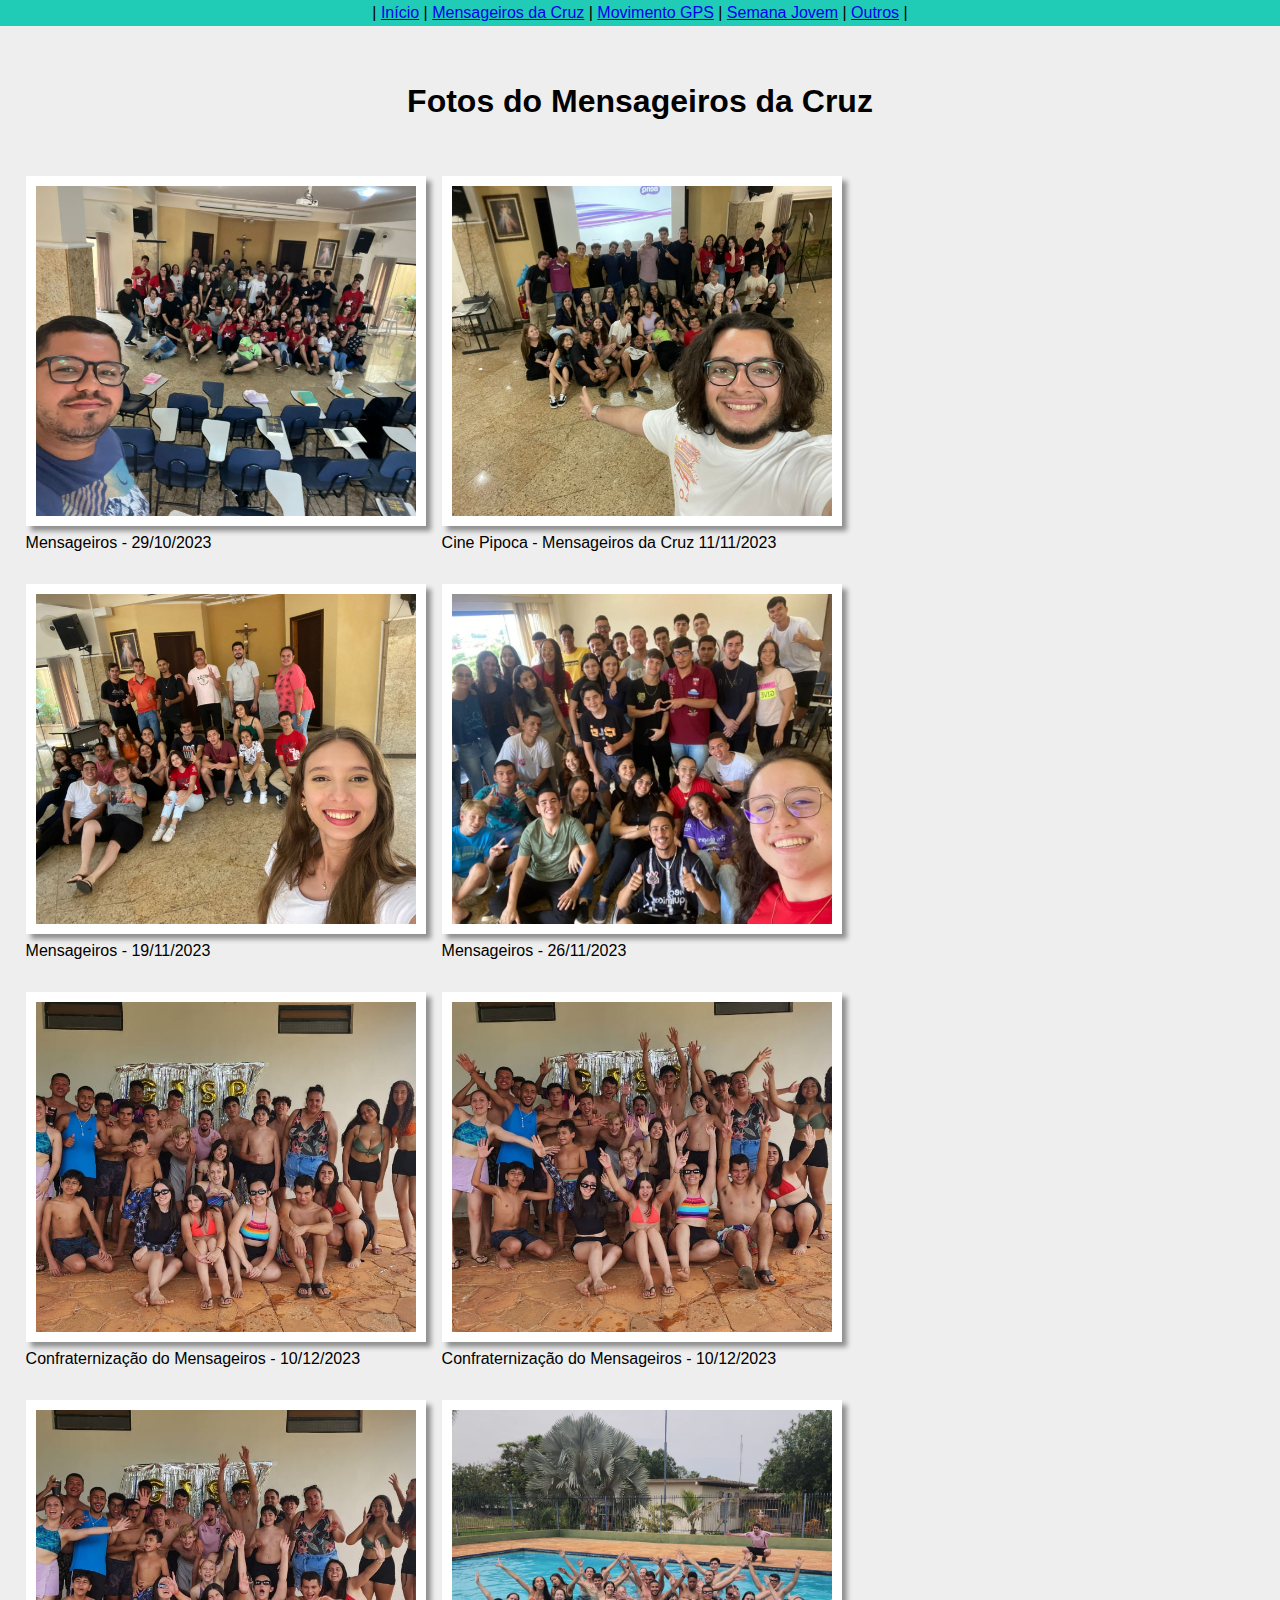
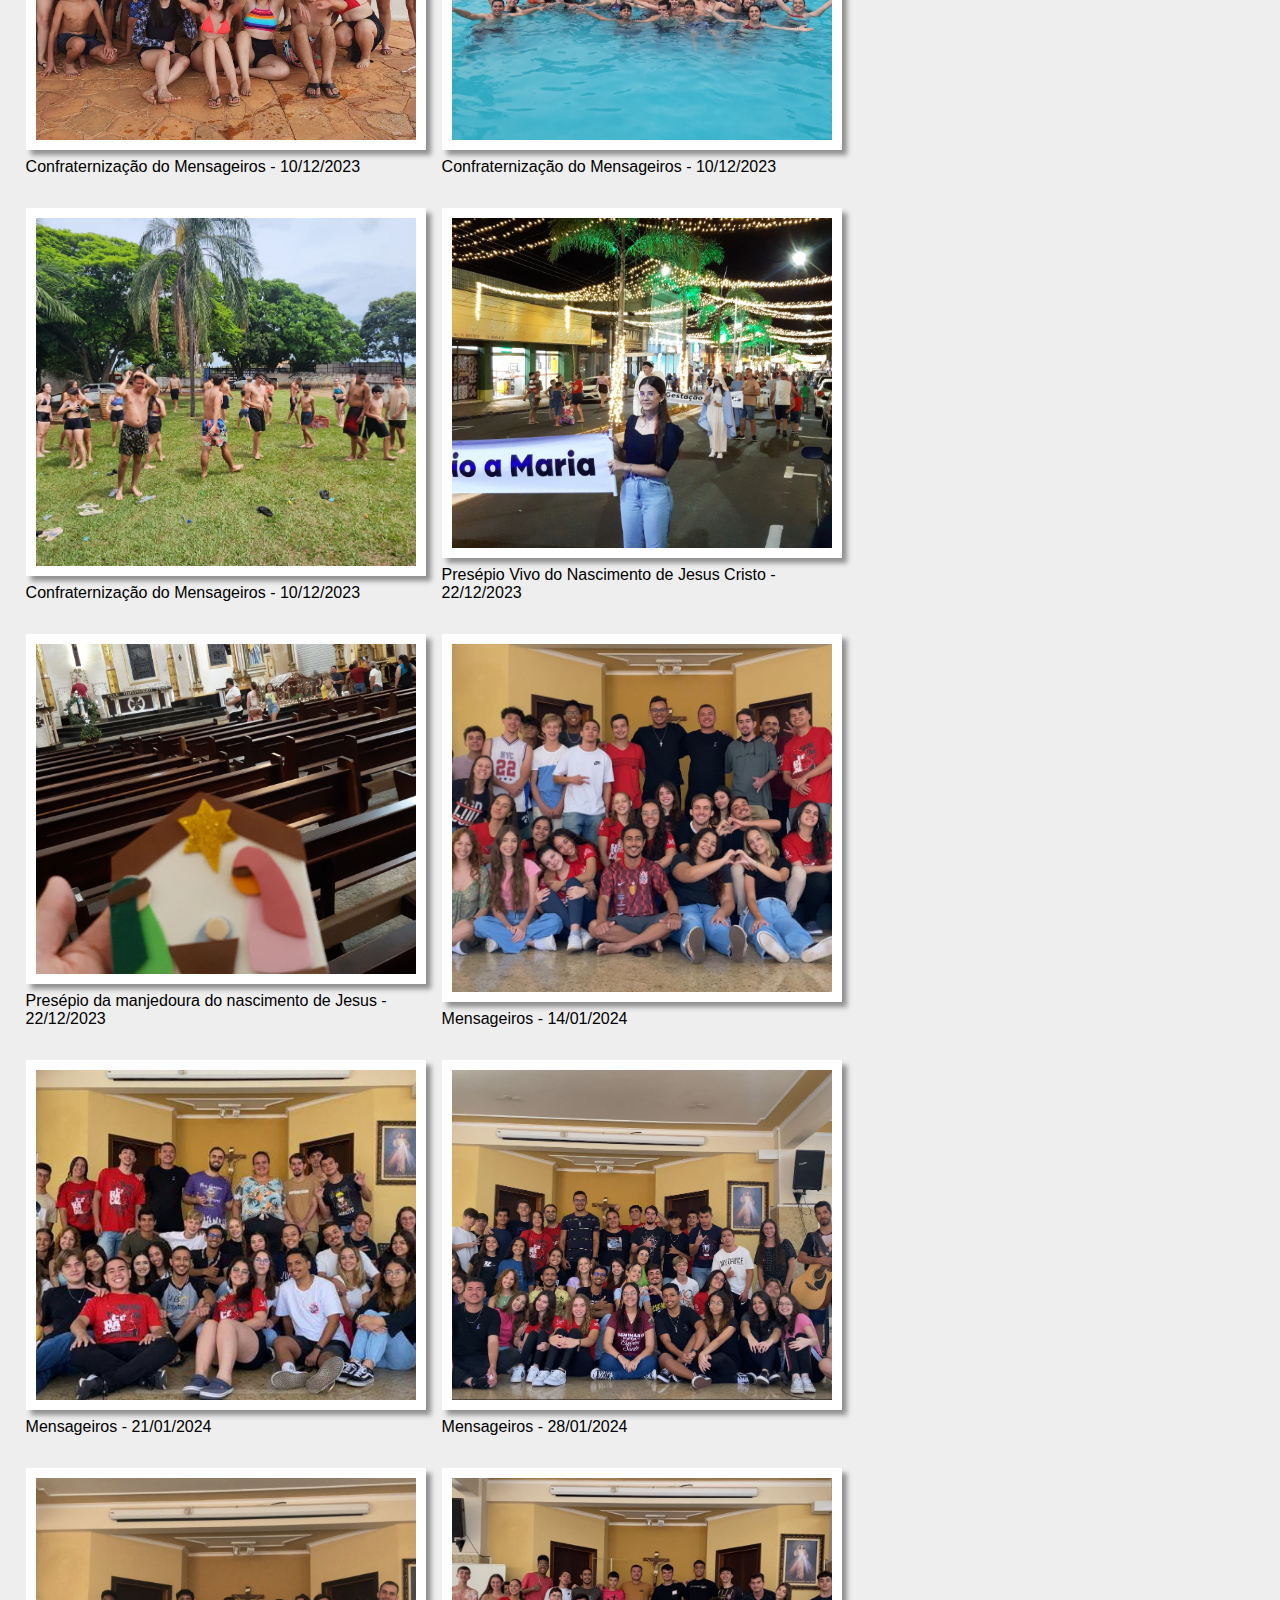
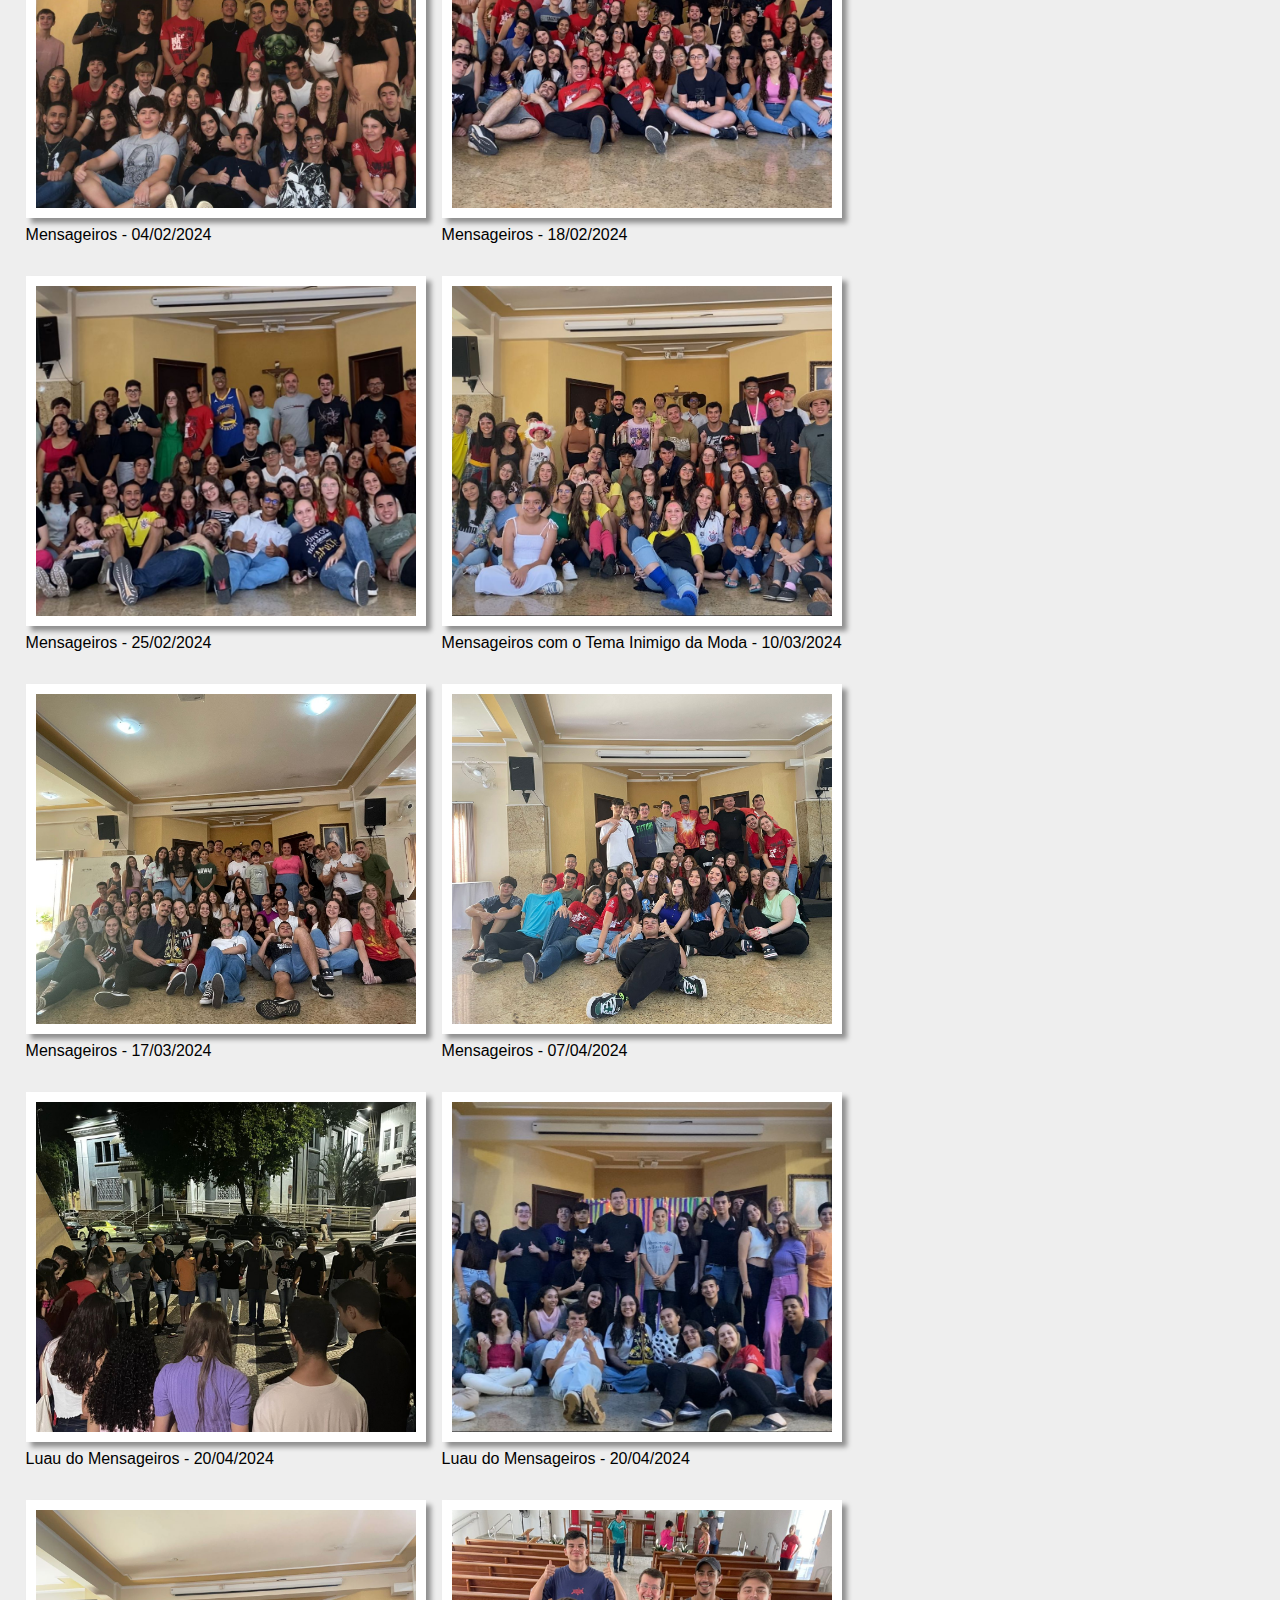
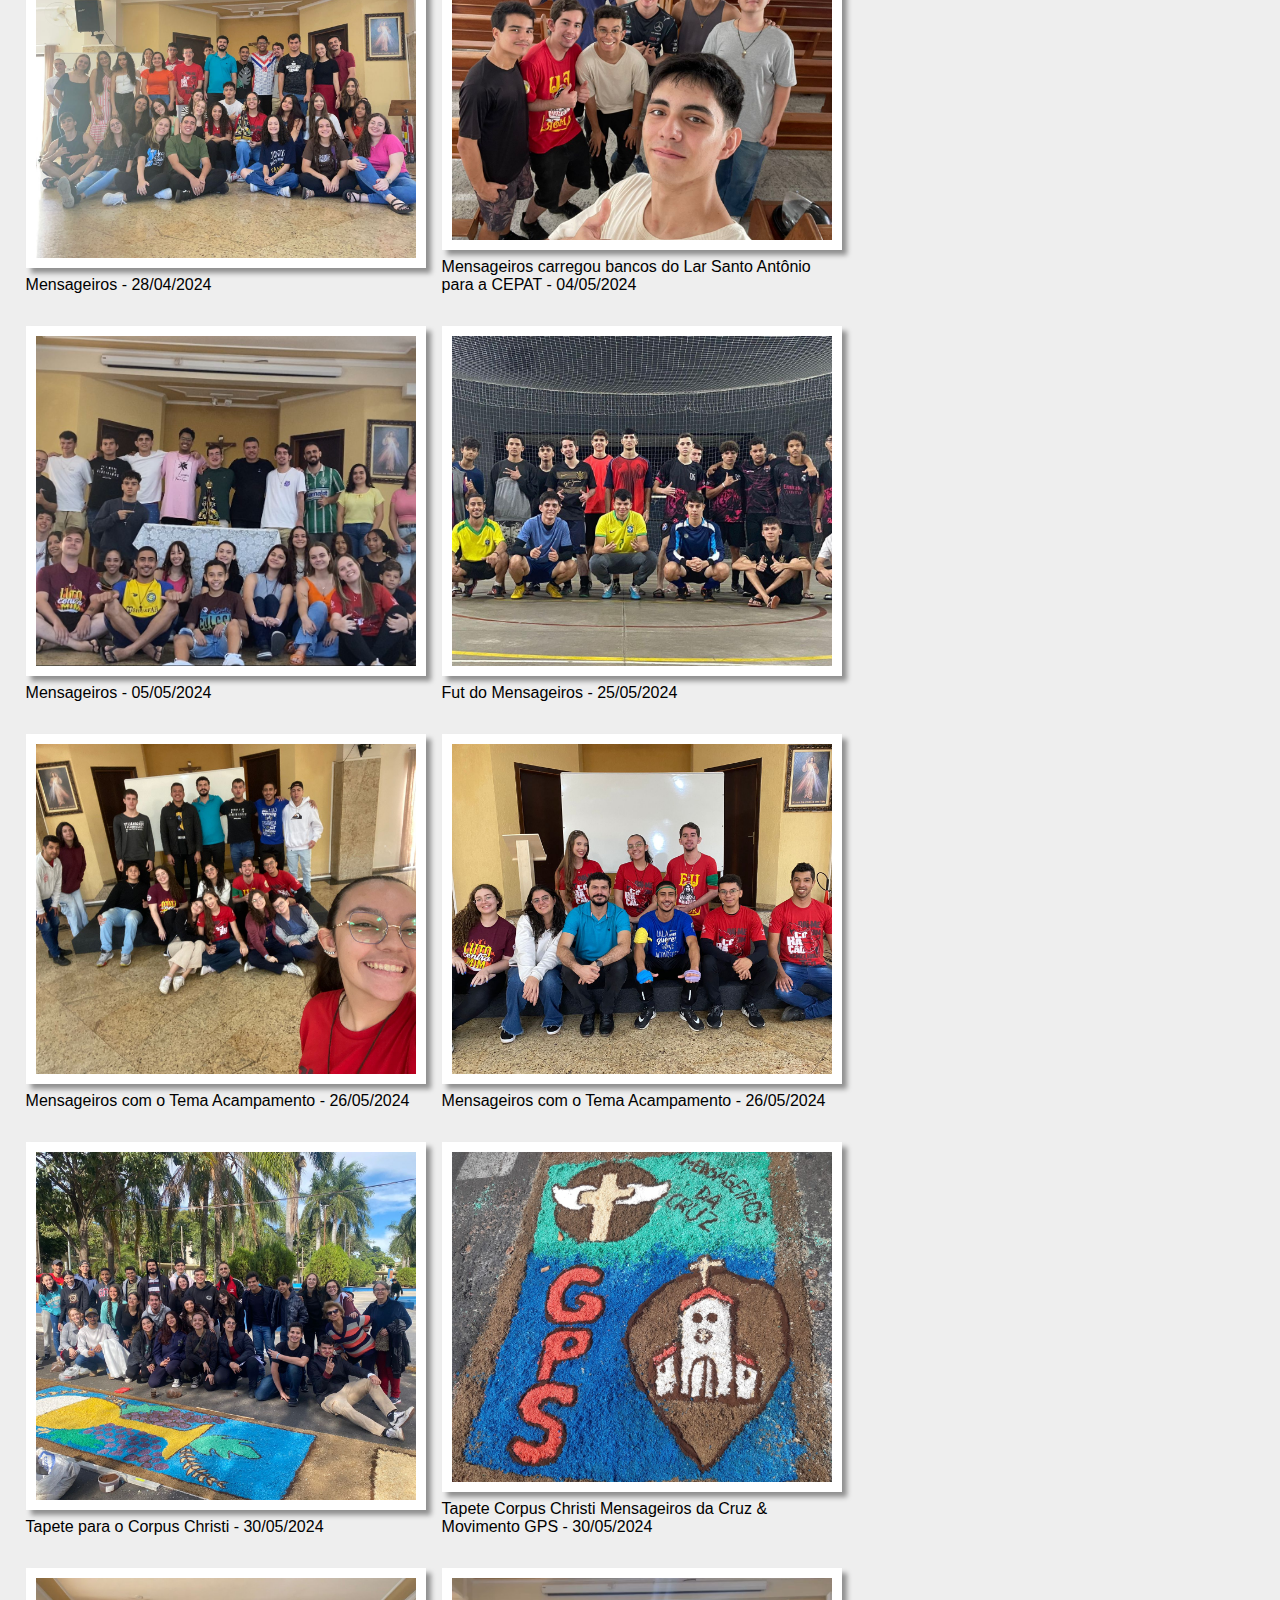
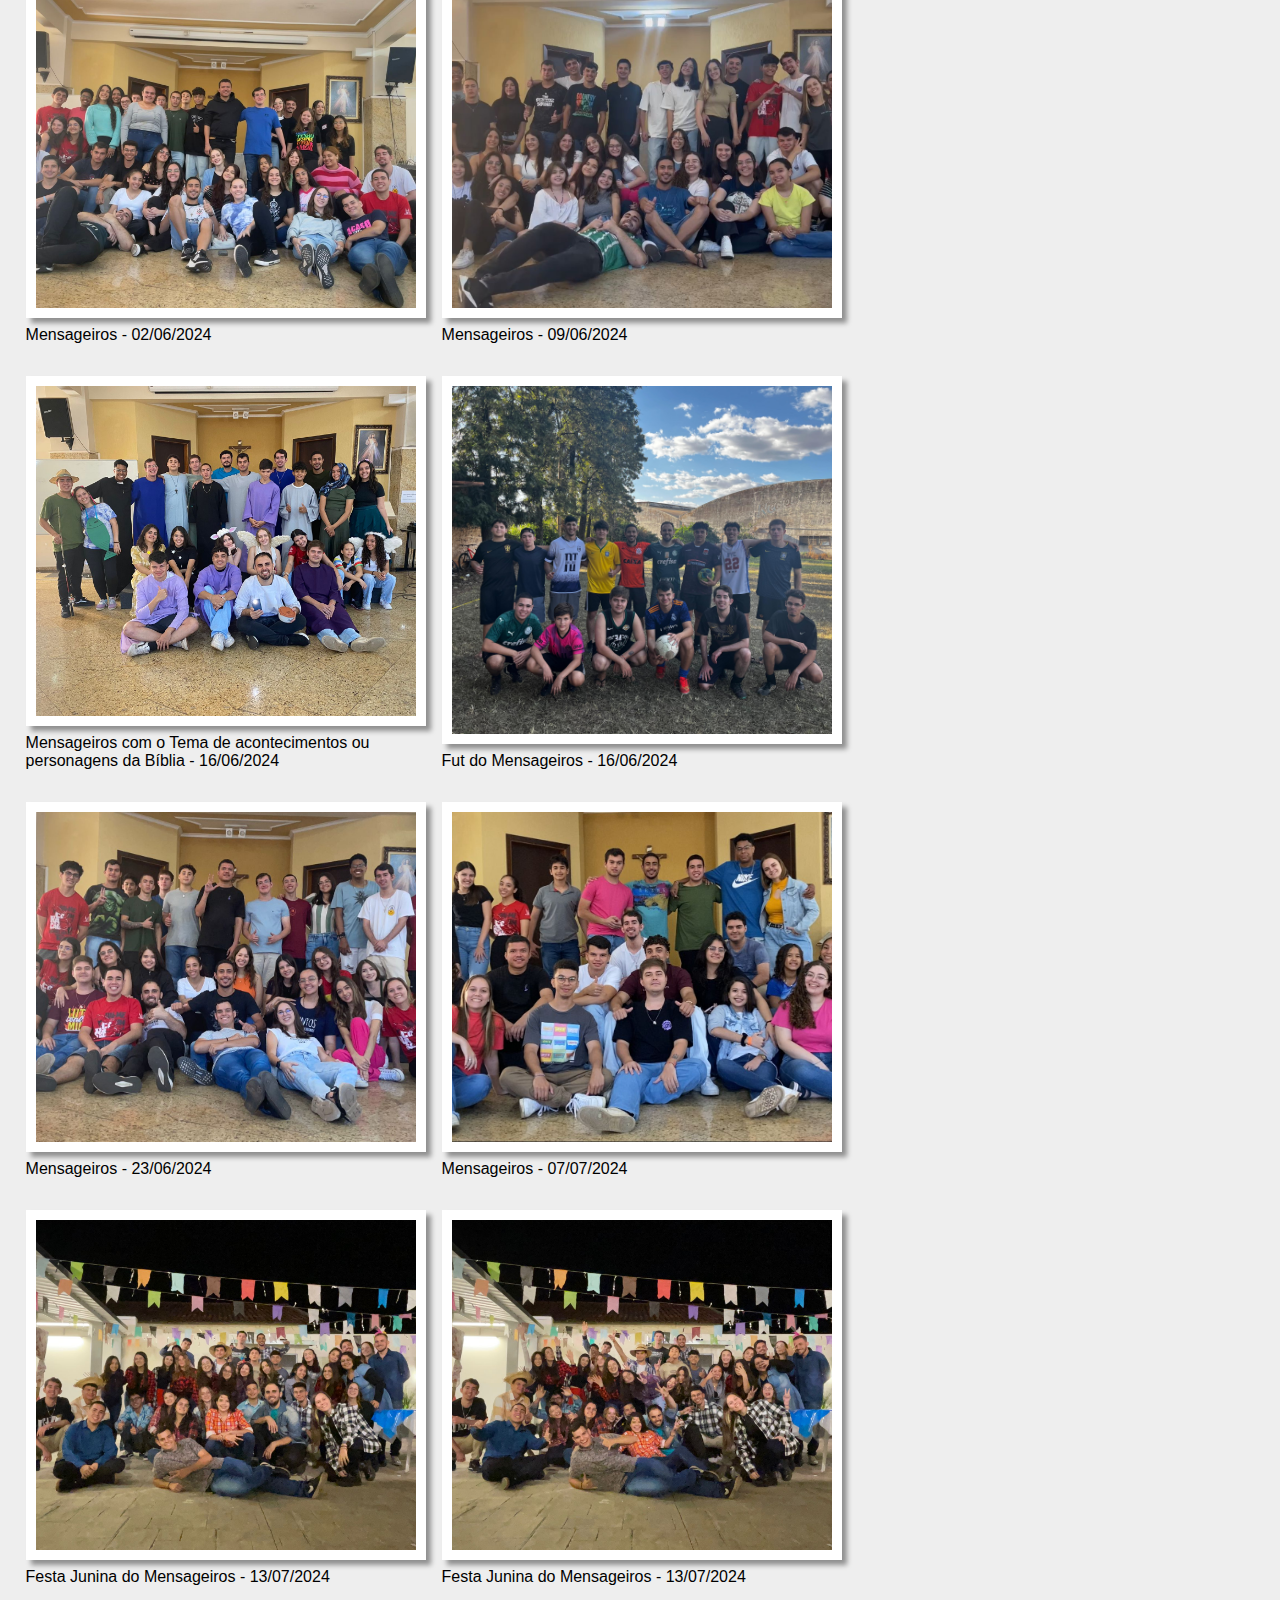
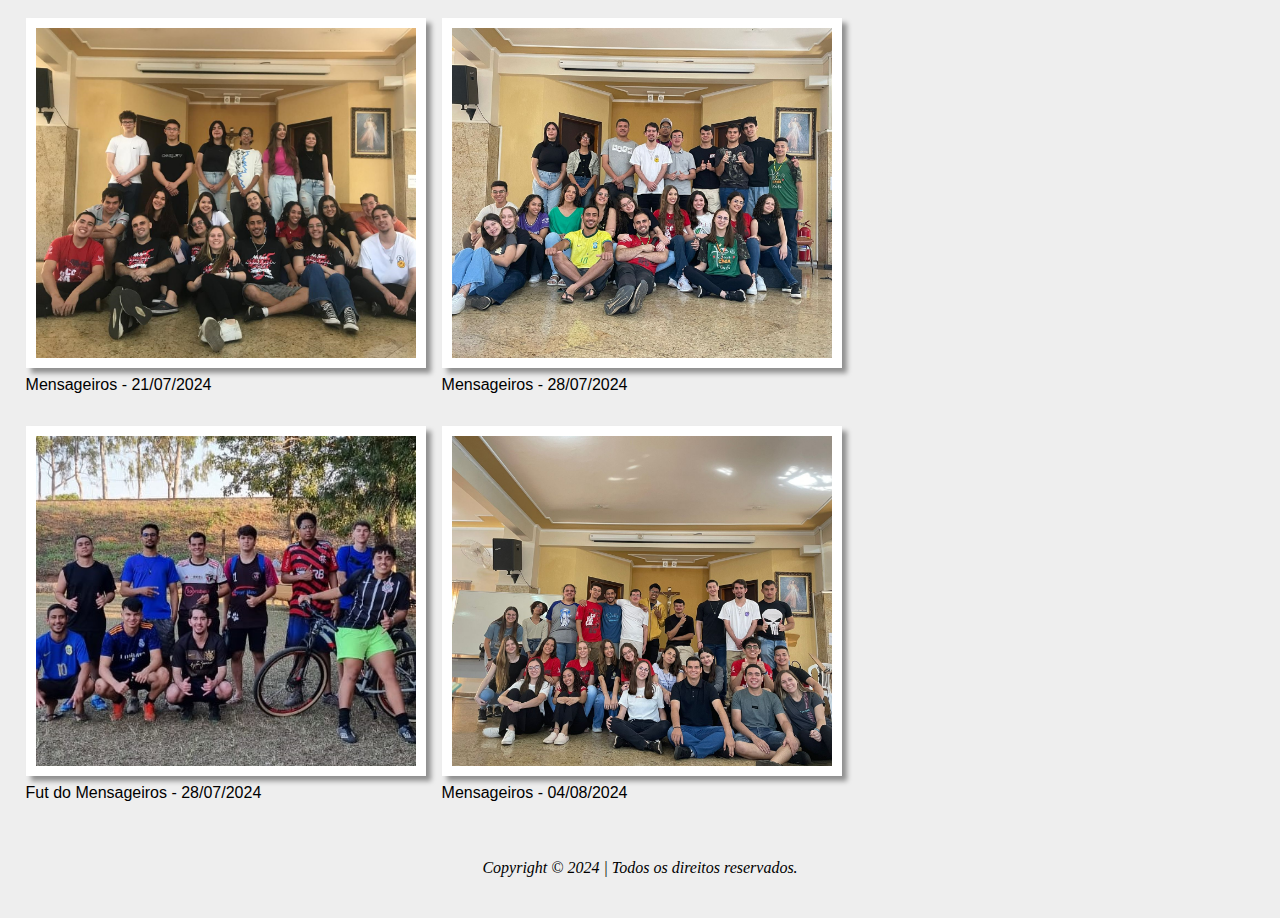
==== mensageiros.html @ 8dbe8725 "Atulização do dia 04/08" ====
<!DOCTYPE html>
<html lang="en">
<head>
    <meta charset="UTF-8">
    <meta name="viewport" content="width=device-width, initial-scale=1.0">
    <title>Álbum de Fotos - Mensageiros da Cruz</title>
    <link rel="icon" href="./img/img_global/mensageiros.png">
    <link href="https://fonts.googleapis.com/css2?family=Roboto:ital,wght@0,100;0,300;0,400;0,500;0,700;0,900;1,100;1,300;1,400;1,500;1,700;1,900&display=swap" rel="stylesheet">
    <link rel="stylesheet" href="estilos.css">
    <link rel="stylesheet" href="estilos_index.css">
</head>
<body>
    <div class="box">
        <center>
            <nav>
                |
                <a href="http://wesleyvianna.github.io/album_de_fotos/index.html"> Início</a>
                |
                <a href="http://wesleyvianna.github.io/album_de_fotos/mensageiros.html"> Mensageiros da Cruz</a>
                |
                <a href="http://wesleyvianna.github.io/album_de_fotos/movimento_gps.html"> Movimento GPS</a>
                |
                <a href="http://wesleyvianna.github.io/album_de_fotos/semana_jovem.html"> Semana Jovem</a>
                |
                <a href="http://wesleyvianna.github.io/album_de_fotos/outros.html"> Outros</a>
                |
            </nav>
        </center>
    </div>
    <header>
        <br>
        <h1>Fotos do Mensageiros da Cruz</h1>
        <br>
    </header>
    <main>
        <div class="gallery-container">
            <div class="gallery-item">
                <a href="img/img_mensageiros/mensageiros-29-10-2023.jpg" class="gallery-items">
                    <img src="img/img_mensageiros/mensageiros-29-10-2023.jpg" alt="">
                </a>
                <p>Mensageiros - 29/10/2023</p>
            </div>

            <div class="gallery-item">
                <a href="img/img_mensageiros/cinepipoca_Ate_o_Ultimo_Homem-11-11-2023.jpg" class="gallery-items">
                    <img src="img/img_mensageiros/cinepipoca_Ate_o_Ultimo_Homem-11-11-2023.jpg" alt="">
                </a>
                <p>Cine Pipoca - Mensageiros da Cruz 11/11/2023</p>
            </div>

            <div class="gallery-item">
                <a href="img/img_mensageiros/mensageiros-19-11-2023.jpg" class="gallery-items">
                    <img src="img/img_mensageiros/mensageiros-19-11-2023.jpg" alt="">
                </a>
                <p>Mensageiros - 19/11/2023</p>
            </div>

            <div class="gallery-item">
                <a href="img/img_mensageiros/mensageiros-26-11-2023.jpg" class="gallery-items">
                    <img src="img/img_mensageiros/mensageiros-26-11-2023.jpg" alt="">
                </a>
                <p>Mensageiros - 26/11/2023</p>
            </div>
            
            <div class="gallery-item">
                <a href="img/img_mensageiros/mensageiros_normal-10-12-2023.jpg" class="gallery-items">
                    <img src="img/img_mensageiros/mensageiros_normal-10-12-2023.jpg" alt="">
                </a>
                <p>Confraternização do Mensageiros - 10/12/2023</p>
            </div>

            <div class="gallery-item">
                <a href="img/img_mensageiros/mensageiros-10-12-2023.jpg" class="gallery-items">
                    <img src="img/img_mensageiros/mensageiros-10-12-2023.jpg" alt="">
                </a>
                <p>Confraternização do Mensageiros - 10/12/2023</p>
            </div>

            <div class="gallery-item">
                <a href="img/img_mensageiros/mensageiros_caretas-10-12-2023.jpg" class="gallery-items">
                    <img src="img/img_mensageiros/mensageiros_caretas-10-12-2023.jpg" alt="">
                </a>
                <p>Confraternização do Mensageiros - 10/12/2023</p>
            </div>

            <div class="gallery-item">
                <a href="img/img_mensageiros/mensageiros_piscinas-10-12-2023.jpg" class="gallery-items">
                    <img src="img/img_mensageiros/mensageiros_piscinas-10-12-2023.jpg" alt="">
                </a>
                <p>Confraternização do Mensageiros - 10/12/2023</p>
            </div>

            <div class="gallery-item">
                <a href="img/img_mensageiros/mensageiros_agua-10-12-2023.jpg" class="gallery-items">
                    <img src="img/img_mensageiros/mensageiros_agua-10-12-2023.jpg" alt="">
                </a>
                <p>Confraternização do Mensageiros - 10/12/2023</p>
            </div>

            <div class="gallery-item">
                <a href="img/img_mensageiros/mensageiros_presepio_vivo-22-12-2023.webp" class="gallery-items">
                    <img src="img/img_mensageiros/mensageiros_presepio_vivo-22-12-2023.webp" alt="">
                </a>
                <p>Presépio Vivo do Nascimento de Jesus Cristo - 22/12/2023</p>
            </div>

            <div class="gallery-item">
                <a href="img/img_mensageiros/mensageiros_presepio-22-12-2023.webp" class="gallery-items">
                    <img src="img/img_mensageiros/mensageiros_presepio-22-12-2023.webp" alt="">
                </a>
                <p>Presépio da manjedoura do nascimento de Jesus - 22/12/2023</p>
            </div>

            <div class="gallery-item">
                <a href="img/img_mensageiros/mensageiros-14-01.jpg" class="gallery-items">
                    <img src="img/img_mensageiros/mensageiros-14-01.jpg" alt="">
                </a>
                <p>Mensageiros - 14/01/2024</p>
            </div>

            <div class="gallery-item">
                <a href="img/img_mensageiros/mensageiros-21-01.jpg" class="gallery-items">
                    <img src="img/img_mensageiros/mensageiros-21-01.jpg" alt="">
                </a>
                <p>Mensageiros - 21/01/2024</p>
            </div>

            <div class="gallery-item">
                <a href="img/img_mensageiros/mensageiros-28-01.jpg" class="gallery-items">
                    <img src="img/img_mensageiros/mensageiros-28-01.jpg" alt="">
                </a>
                <p>Mensageiros - 28/01/2024</p>
            </div>

            <div class="gallery-item">
                <a href="img/img_mensageiros/mensageiros-04-02.jpg" class="gallery-items">
                    <img src="img/img_mensageiros/mensageiros-04-02.jpg" alt="">
                </a>
                <p>Mensageiros - 04/02/2024</p>
            </div>

            <div class="gallery-item">
                <a href="img/img_mensageiros/mensageiros-18-02.jpg" class="gallery-items">
                    <img src="img/img_mensageiros/mensageiros-18-02.jpg" alt="">
                </a>
                <p>Mensageiros - 18/02/2024</p>
            </div>

            <div class="gallery-item">
                <a href="img/img_mensageiros/mensageiros-25-02.jpg" class="gallery-items">
                    <img src="img/img_mensageiros/mensageiros-25-02.jpg" alt="">
                </a>
                <p>Mensageiros - 25/02/2024</p>
            </div>

            <div class="gallery-item">
                <a href="img/img_mensageiros/mensageiros_tema_inimigo_moda-10-03.jpg" class="gallery-items">
                    <img src="img/img_mensageiros/mensageiros_tema_inimigo_moda-10-03.jpg" alt="">
                </a>
                <p>Mensageiros com o Tema Inimigo da Moda - 10/03/2024</p>
            </div>

            <div class="gallery-item">
                <a href="img/img_mensageiros/mensageiros-17-03.jpg" class="gallery-items">
                    <img src="img/img_mensageiros/mensageiros-17-03.jpg" alt="">
                </a>
                <p>Mensageiros - 17/03/2024</p>
            </div>

            <div class="gallery-item">
                <a href="img/img_mensageiros/mensageiros-07-04.jpg" class="gallery-items">
                    <img src="img/img_mensageiros/mensageiros-07-04.jpg" alt="">
                </a>
                <p>Mensageiros - 07/04/2024</p>
            </div>

            <div class="gallery-item">
                <a href="img/img_mensageiros/luau_mensageiross-20-04.jpg" class="gallery-items">
                    <img src="img/img_mensageiros/luau_mensageiross-20-04.jpg" alt="">
                </a>
                <p>Luau do Mensageiros - 20/04/2024</p>
            </div>

            <div class="gallery-item">
                <a href="img/img_mensageiros/luau_mensageiros-20-04.jpg" class="gallery-items">
                    <img src="img/img_mensageiros/luau_mensageiros-20-04.jpg" alt="">
                </a>
                <p>Luau do Mensageiros - 20/04/2024</p>
            </div>

            <div class="gallery-item">
                <a href="img/img_mensageiros/mensageiros-28-04.jpg" class="gallery-items">
                    <img src="img/img_mensageiros/mensageiros-28-04.jpg" alt="">
                </a>
                <p>Mensageiros - 28/04/2024</p>
            </div>
            
            <div class="gallery-item">
                <a href="img/img_mensageiros/carregar_banco-04-05.jpg" class="gallery-items">
                    <img src="img/img_mensageiros/carregar_banco-04-05.jpg" alt="">
                </a>
                <p>Mensageiros carregou bancos do Lar Santo Antônio para a CEPAT - 04/05/2024</p>
            </div>

            <div class="gallery-item">
                <a href="img/img_mensageiros/mensageiros-05-05.jpg" class="gallery-items">
                    <img src="img/img_mensageiros/mensageiros-05-05.jpg" alt="">
                </a>
                <p>Mensageiros - 05/05/2024</p>
            </div>

            <div class="gallery-item">
                <a href="img/img_mensageiros/fut_mensageiros-25-05.jpg" class="gallery-items">
                    <img src="img/img_mensageiros/fut_mensageiros-25-05.jpg" alt="">
                </a>
                <p>Fut do Mensageiros - 25/05/2024</p>
            </div>

            <div class="gallery-item">
                <a href="img/img_mensageiros/mensageiros_tema_acampamento-26-05.jpg" class="gallery-items">
                    <img src="img/img_mensageiros/mensageiros_tema_acampamento-26-05.jpg" alt="">
                </a>
                <p>Mensageiros com o Tema Acampamento - 26/05/2024</p>
            </div>

            <div class="gallery-item">
                <a href="img/img_mensageiros/mensageiros_tema_acampa-26-05.jpg" class="gallery-items">
                    <img src="img/img_mensageiros/mensageiros_tema_acampa-26-05.jpg" alt="">
                </a>
                <p>Mensageiros com o Tema Acampamento - 26/05/2024</p>
            </div>

            <div class="gallery-item">
                <a href="img/img_mensageiros/tapete_corpus_christi-30-05.jpg" class="gallery-items">
                    <img src="img/img_mensageiros/tapete_corpus_christi-30-05.jpg" alt="">
                </a>
                <p>Tapete para o Corpus Christi - 30/05/2024</p>
            </div>

            <div class="gallery-item">
                <a href="img/img_mensageiros/tapete_CorpusChristi-30-05.jpg" class="gallery-items">
                    <img src="img/img_mensageiros/tapete_CorpusChristi-30-05.jpg" alt="">
                </a>
                <p>Tapete Corpus Christi Mensageiros da Cruz & Movimento GPS - 30/05/2024</p>
            </div>

            <div class="gallery-item">
                <a href="img/img_mensageiros/mensageiros-02-06.jpg" class="gallery-items">
                    <img src="img/img_mensageiros/mensageiros-02-06.jpg" alt="">
                </a>
                <p>Mensageiros - 02/06/2024</p>
            </div>

            <div class="gallery-item">
                <a href="img/img_mensageiros/mensageiros-09-06.jpg" class="gallery-items">
                    <img src="img/img_mensageiros/mensageiros-09-06.jpg" alt="">
                </a>
                <p>Mensageiros - 09/06/2024</p>
            </div>

            <div class="gallery-item">
                <a href="img/img_mensageiros/mensageiros_tema_biblia-16-06.jpg" class="gallery-items">
                    <img src="img/img_mensageiros/mensageiros_tema_biblia-16-06.jpg" alt="">
                </a>
                <p>Mensageiros com o Tema de acontecimentos ou personagens da Bíblia - 16/06/2024</p>
            </div>

            <div class="gallery-item">
                <a href="img/img_mensageiros/fut_mensageiros-16-06.jpg" class="gallery-items">
                    <img src="img/img_mensageiros/fut_mensageiros-16-06.jpg" alt="">
                </a>
                <p>Fut do Mensageiros - 16/06/2024</p>
            </div>

            <div class="gallery-item">
                <a href="img/img_mensageiros/mensageiros-23-06.jpg" class="gallery-items">
                    <img src="img/img_mensageiros/mensageiros-23-06.jpg" alt="">
                </a>
                <p>Mensageiros - 23/06/2024</p>
            </div>

            <div class="gallery-item">
                <a href="img/img_mensageiros/mensageiros-07-07.jpg" class="gallery-items">
                    <img src="img/img_mensageiros/mensageiros-07-07.jpg" alt="">
                </a>
                <p>Mensageiros - 07/07/2024</p>
            </div>
            
            <div class="gallery-item">
                <a href="img/img_mensageiros/festa_junina_mensageiros-13-07.jpg" class="gallery-items">
                    <img src="img/img_mensageiros/festa_junina_mensageiros-13-07.jpg" alt="">
                </a>
                <p>Festa Junina do Mensageiros - 13/07/2024</p>
            </div>

            <div class="gallery-item">
                <a href="img/img_mensageiros/festa_junina-13-07.jpg" class="gallery-items">
                    <img src="img/img_mensageiros/festa_junina-13-07.jpg" alt="">
                </a>
                <p>Festa Junina do Mensageiros - 13/07/2024</p>
            </div>

            <div class="gallery-item">
                <a href="img/img_mensageiros/mensageiros-21-07.png" class="gallery-items">
                    <img src="img/img_mensageiros/mensageiros-21-07.png" alt="">
                </a>
                <p>Mensageiros - 21/07/2024</p>
            </div>

            <div class="gallery-item">
                <a href="img/img_mensageiros/mensageiros-28-07.jpg" class="gallery-items">
                    <img src="img/img_mensageiros/mensageiros-28-07.jpg" alt="">
                </a>
                <p>Mensageiros - 28/07/2024</p>
            </div>

            <div class="gallery-item">
                <a href="img/img_mensageiros/fut_mensageiros-28-07.jpg" class="gallery-items">
                    <img src="img/img_mensageiros/fut_mensageiros-28-07.jpg" alt="">
                </a>
                <p>Fut do Mensageiros - 28/07/2024</p>
            </div>

            <div class="gallery-item">
                <a href="img/img_mensageiros/mensageiros-04-08.jpg" class="gallery-items">
                    <img src="img/img_mensageiros/mensageiros-04-08.jpg" alt="">
                </a>
                <p>Mensageiros - 04/08/2024</p>
            </div>


        </div>
    </main>
    <footer>
        <span>Copyright © 2024 | Todos os direitos reservados.</span>
    </footer>
</body>
</html>
---- estilos.css ----
* {
    padding: 0;
    margin: 0;
    box-sizing: border-box;
}

body {
    background-color: #eee;
}

header {
    height: 150px;
    display: flex;
    justify-content: center;
    align-items: center;
}

header h1 {
    font-family: Arial, Helvetica, sans-serif;
    font-size: 2rem;
    font-weight: 900;
    color: #000;
    padding: 0 10px;
}

.gallery-container {
    display: flex;
    flex-wrap: wrap;
    gap: 16px;
    padding: 0 2vw;
}

.gallery-item {
    display: flex;
    flex-direction: column;
    text-align: center;
    width: 400px;
    margin-bottom: 16px;
}

.gallery-items {
    width: 400px;
    height: 350px;
    border: 10px solid #FFF;
    box-shadow: 5px 5px 5px #0006;
    flex-grow: 1;
}

.gallery-items:hover {
    transform: scale(1.1);
    filter: grayscale(70%);
    transition: transform 10s linear;
}



.gallery-items img {
    width: 100%;
    height: 100%;
    object-fit: cover;
}

.gallery-item p {
    margin-top: 8px;
    align-items: left !important;
    text-align: left !important;
    font-family: Arial, Helvetica, sans-serif;
}

footer {
    height: 100px;
    display: flex;
    justify-content: center;
    align-items: center;
    color: #000;
    font-style: italic;
}
---- estilos_index.css ----
.box {
    border: 4px solid #20ccb5;
    width: 100%;
    font-family: Google Sans, arial, sans-serif;
    font-weight: 400;
    background-color: #20ccb5;
}

* {
    padding: 0;
    margin: 0;
    box-sizing: border-box;
}

body {
    background-color: #eee;
}

header p {
    margin: 15px;
}

footer {
    height: 100px;
    display: flex;
    justify-content: center;
    align-items: center;
    color: #000;
    font-style: italic;
}
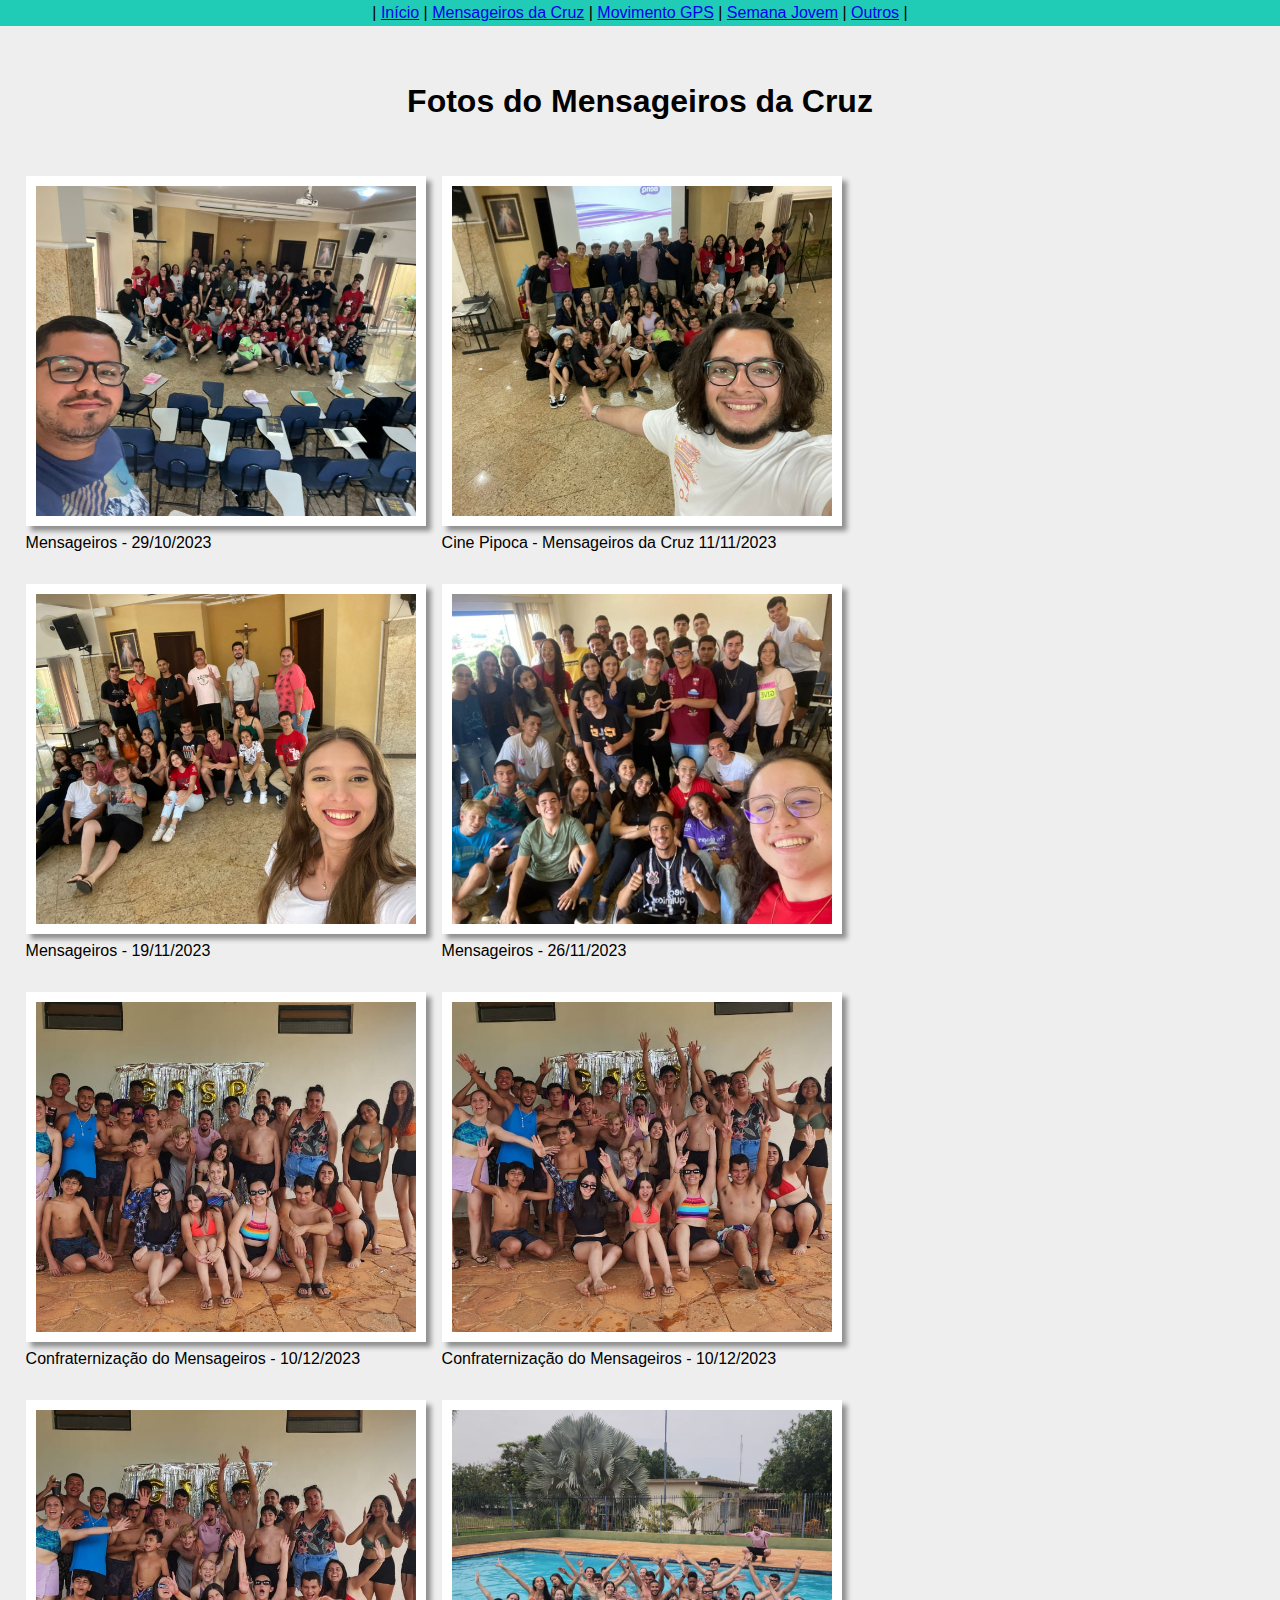
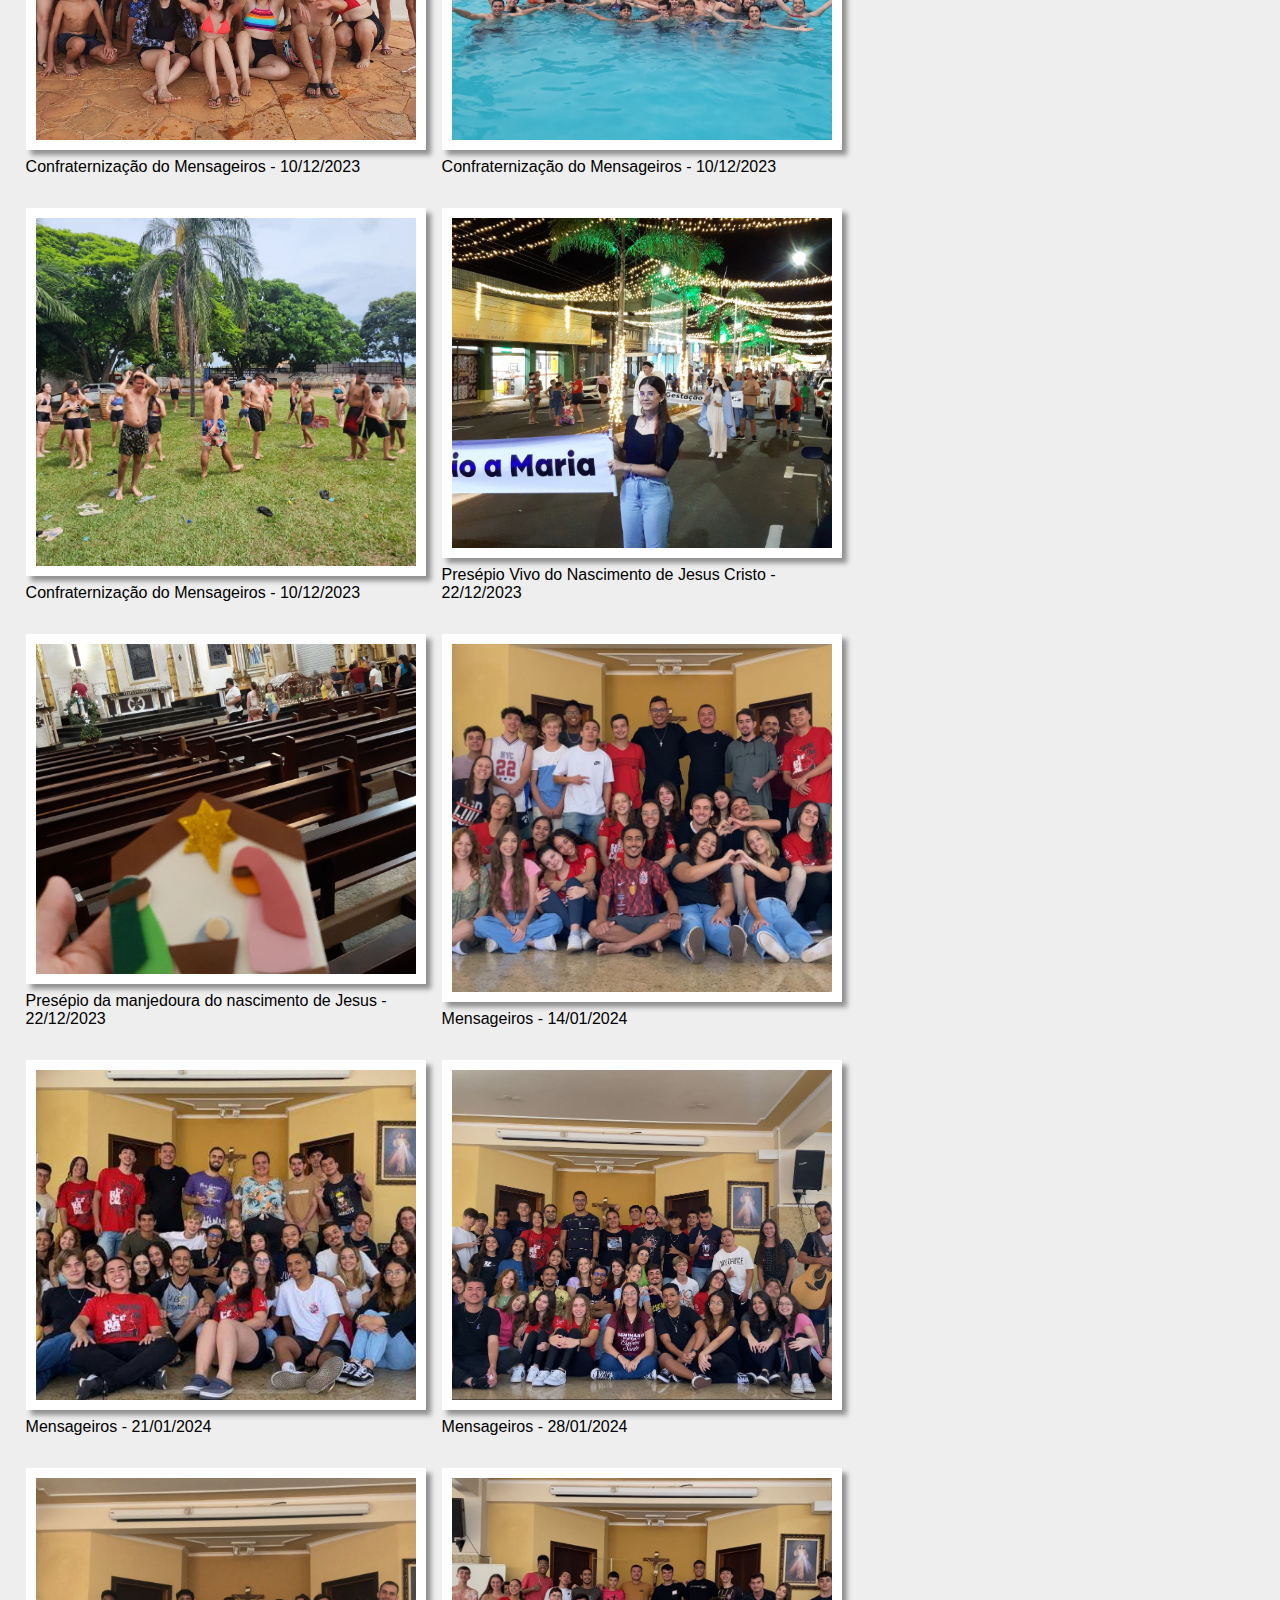
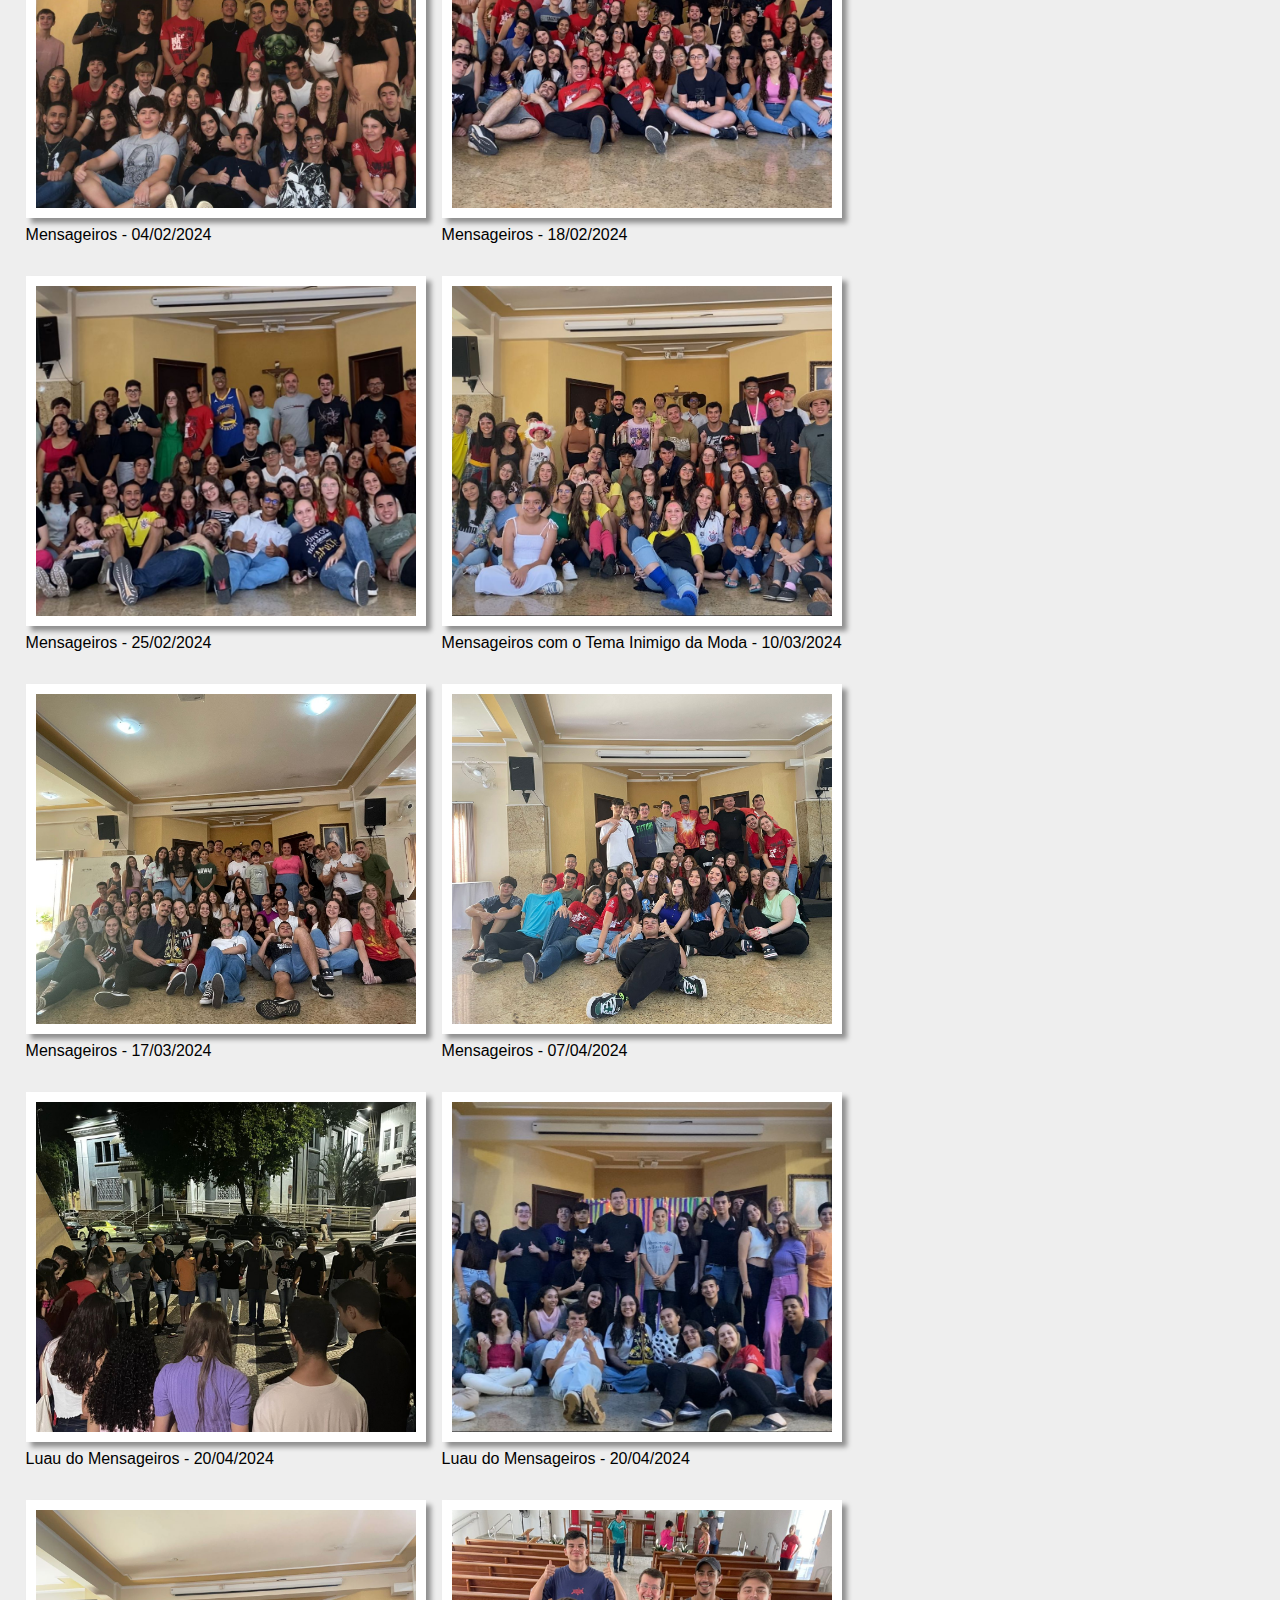
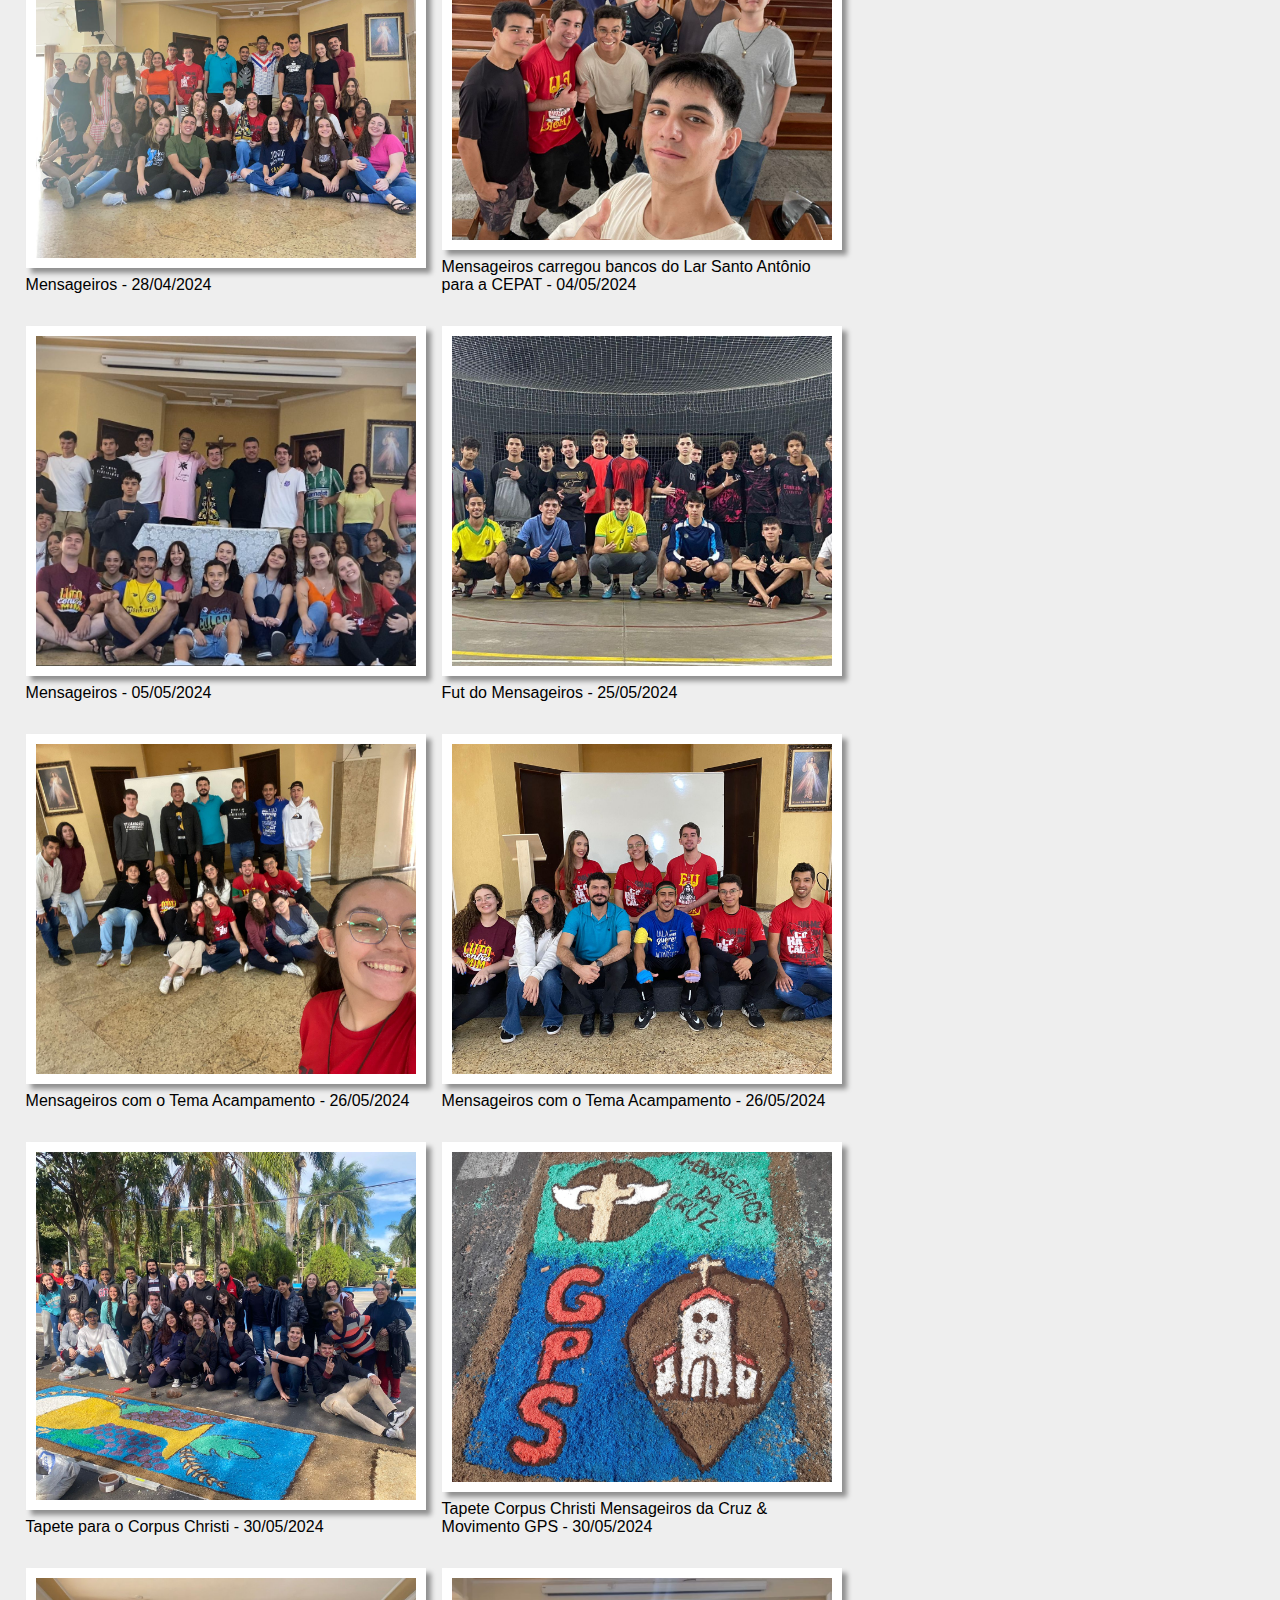
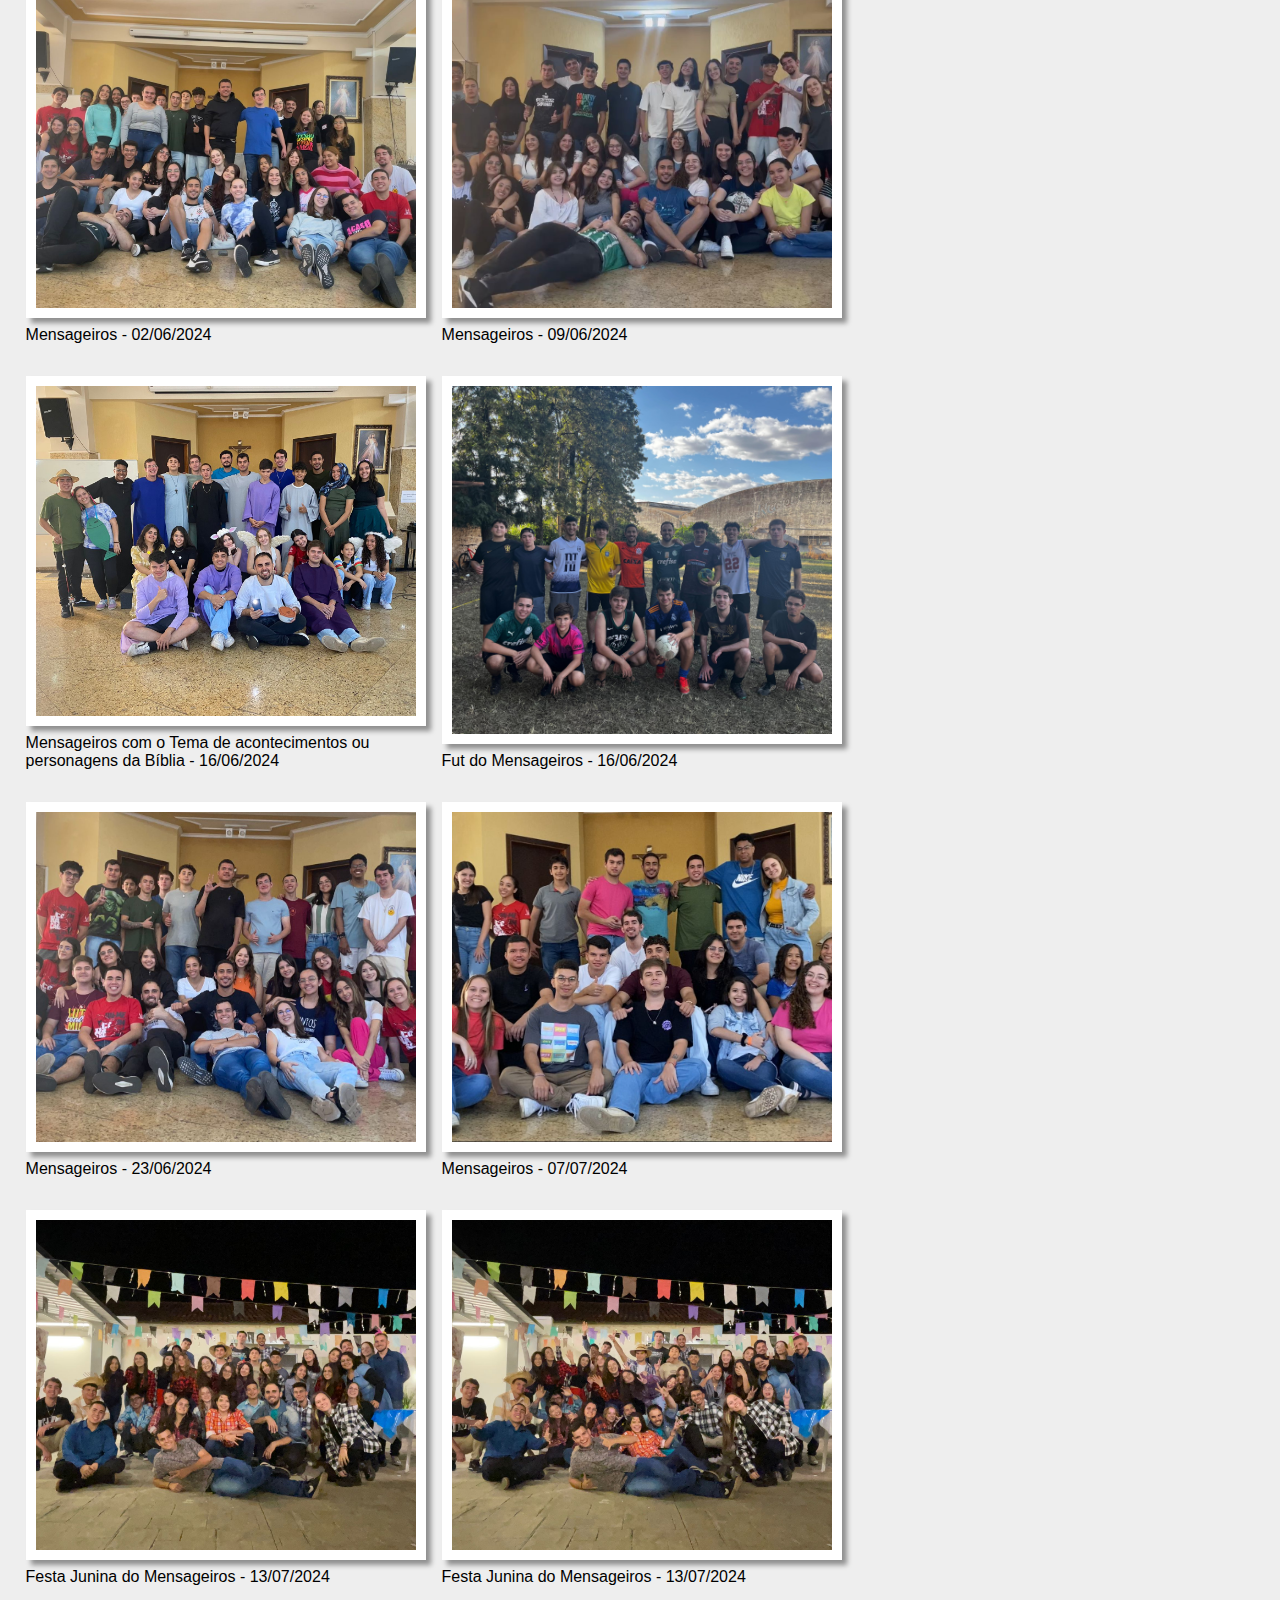
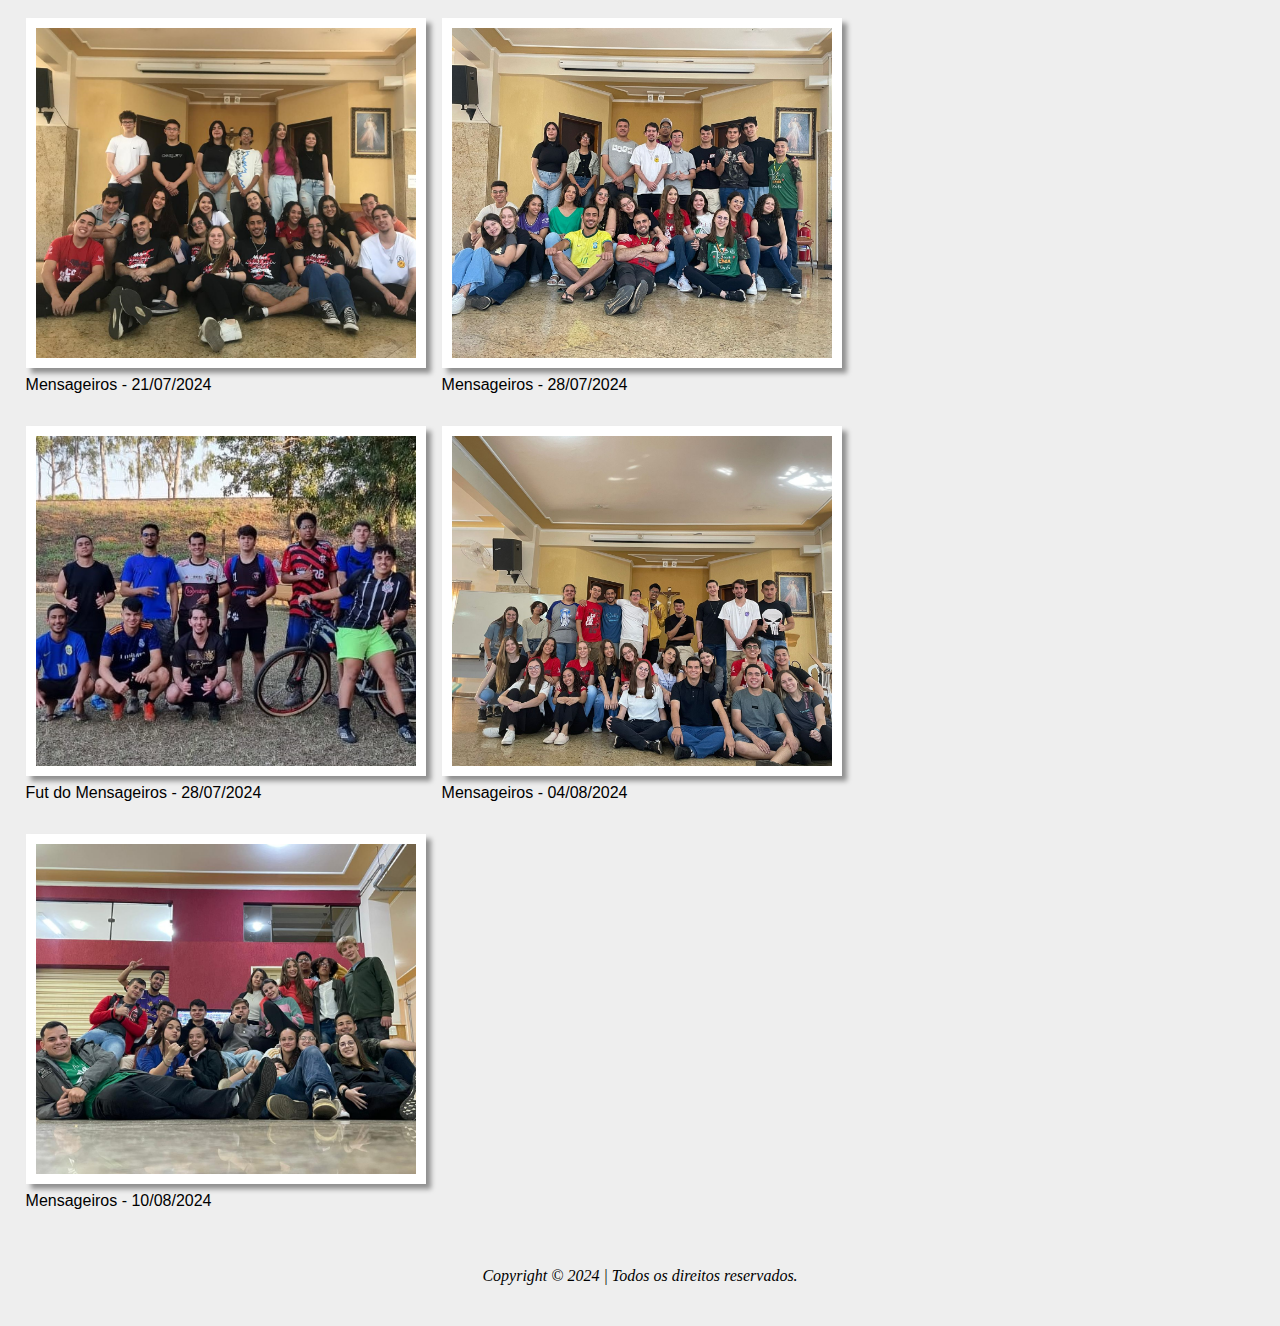
==== commit fe7b2110: "Atulização do dia 10/08" ====
--- a/mensageiros.html
+++ b/mensageiros.html
@@ -328,6 +328,13 @@
                 <p>Mensageiros - 04/08/2024</p>
             </div>
 
+            <div class="gallery-item">
+                <a href="img/img_mensageiros/mensageiros-10-08.jpg" class="gallery-items">
+                    <img src="img/img_mensageiros/mensageiros-10-08.jpg" alt="">
+                </a>
+                <p>Mensageiros - 10/08/2024</p>
+            </div>
+
 
         </div>
     </main>
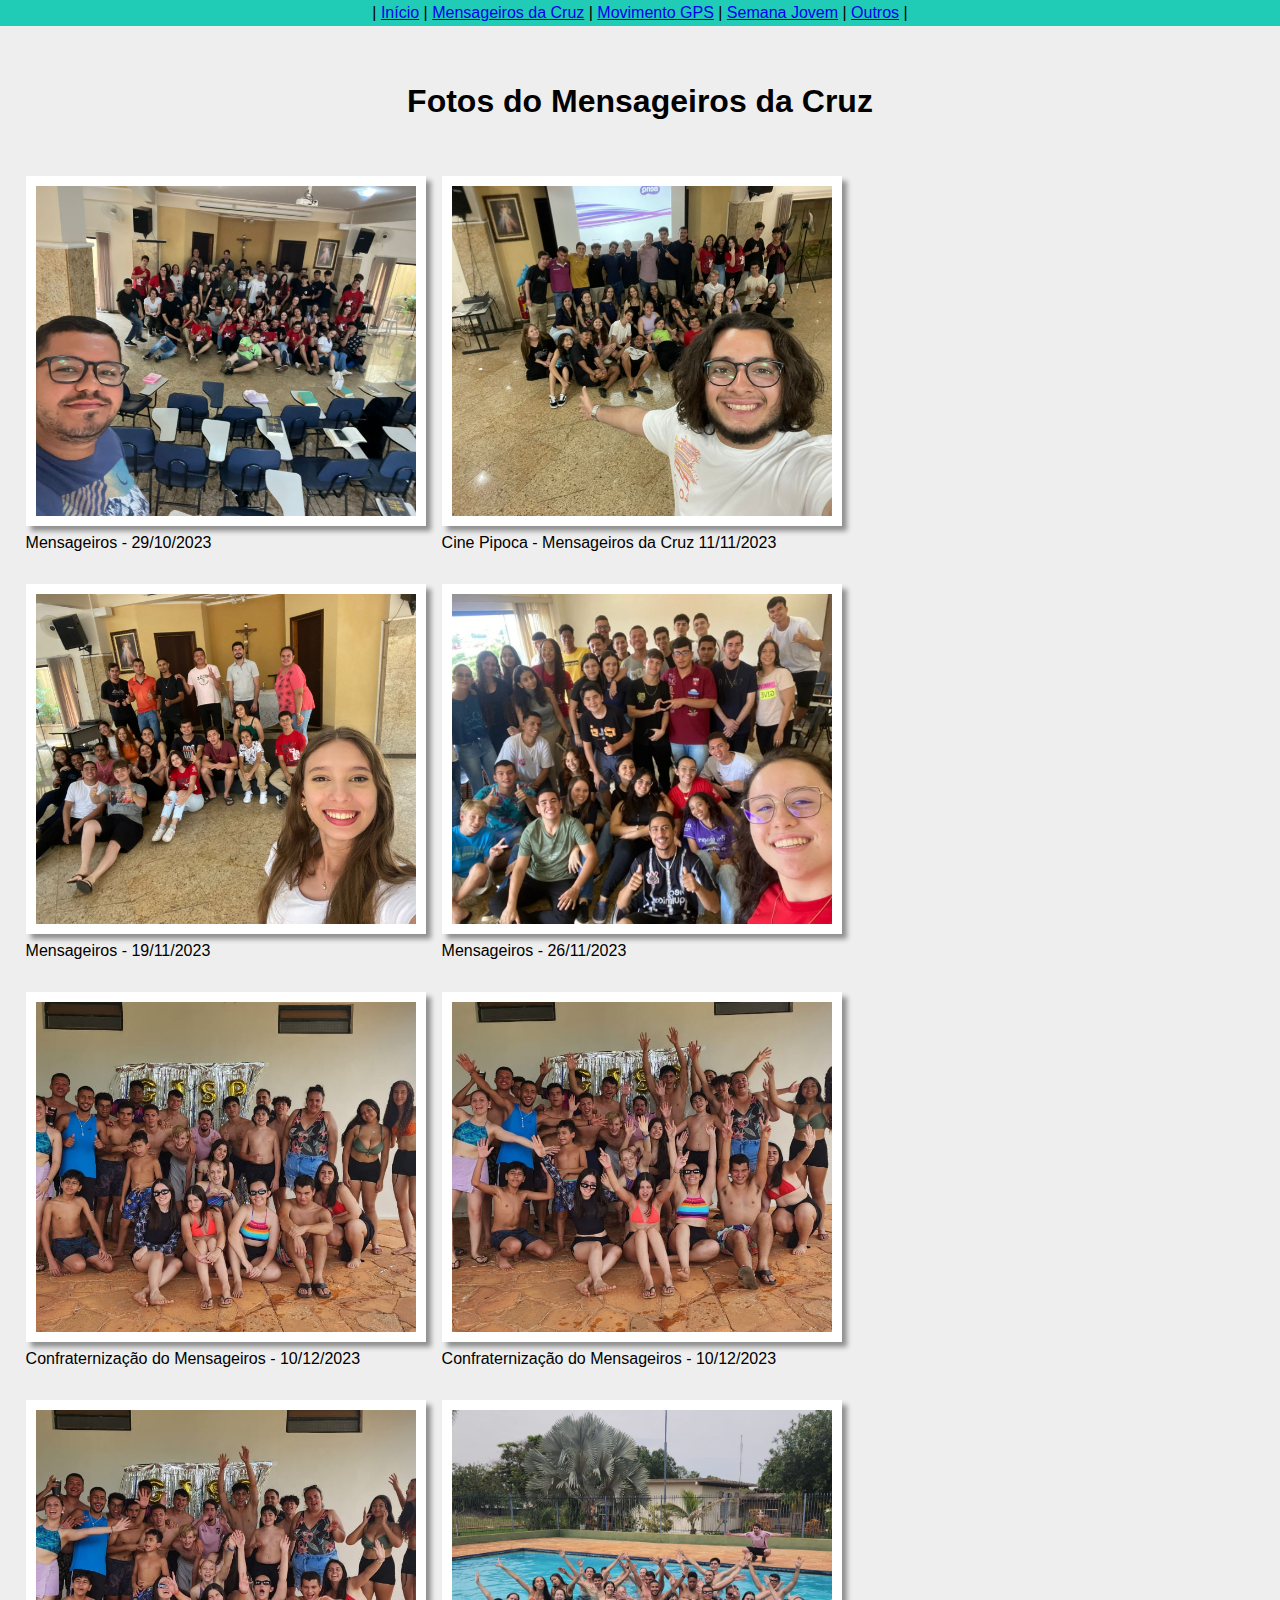
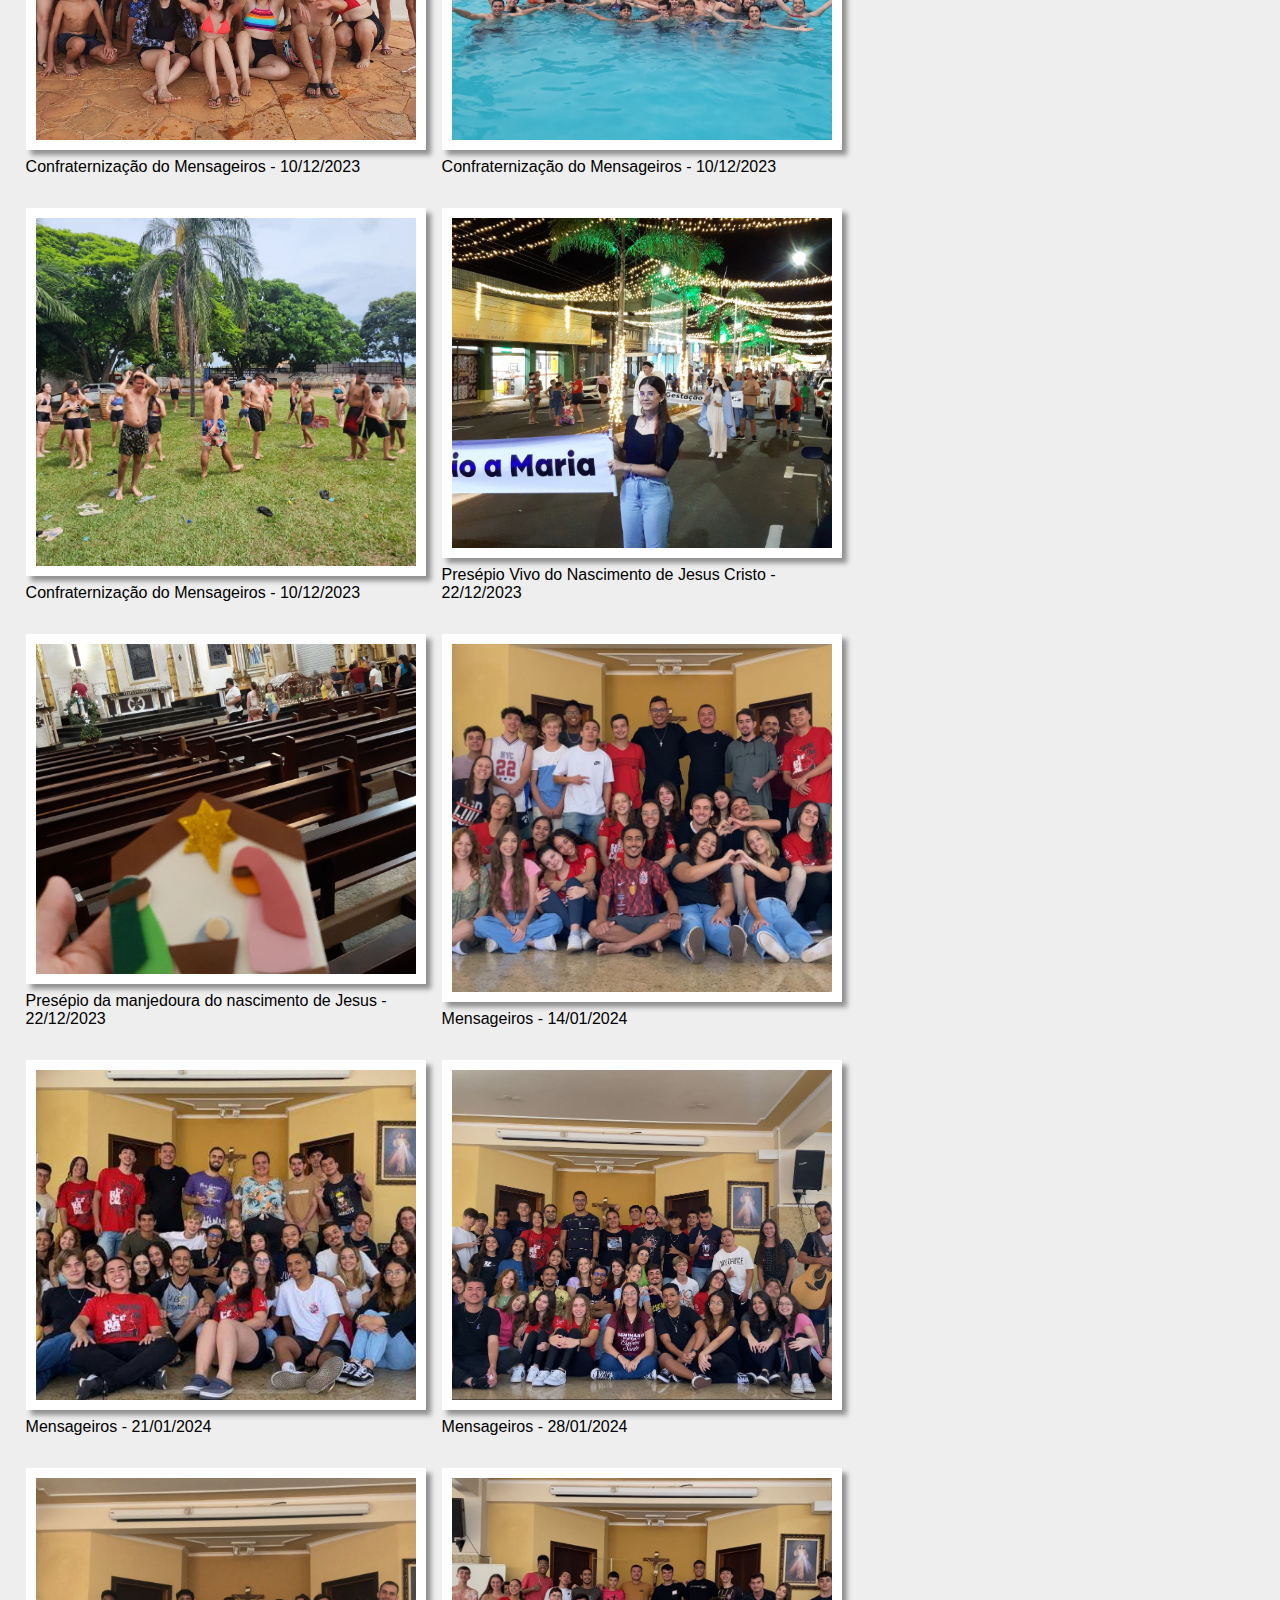
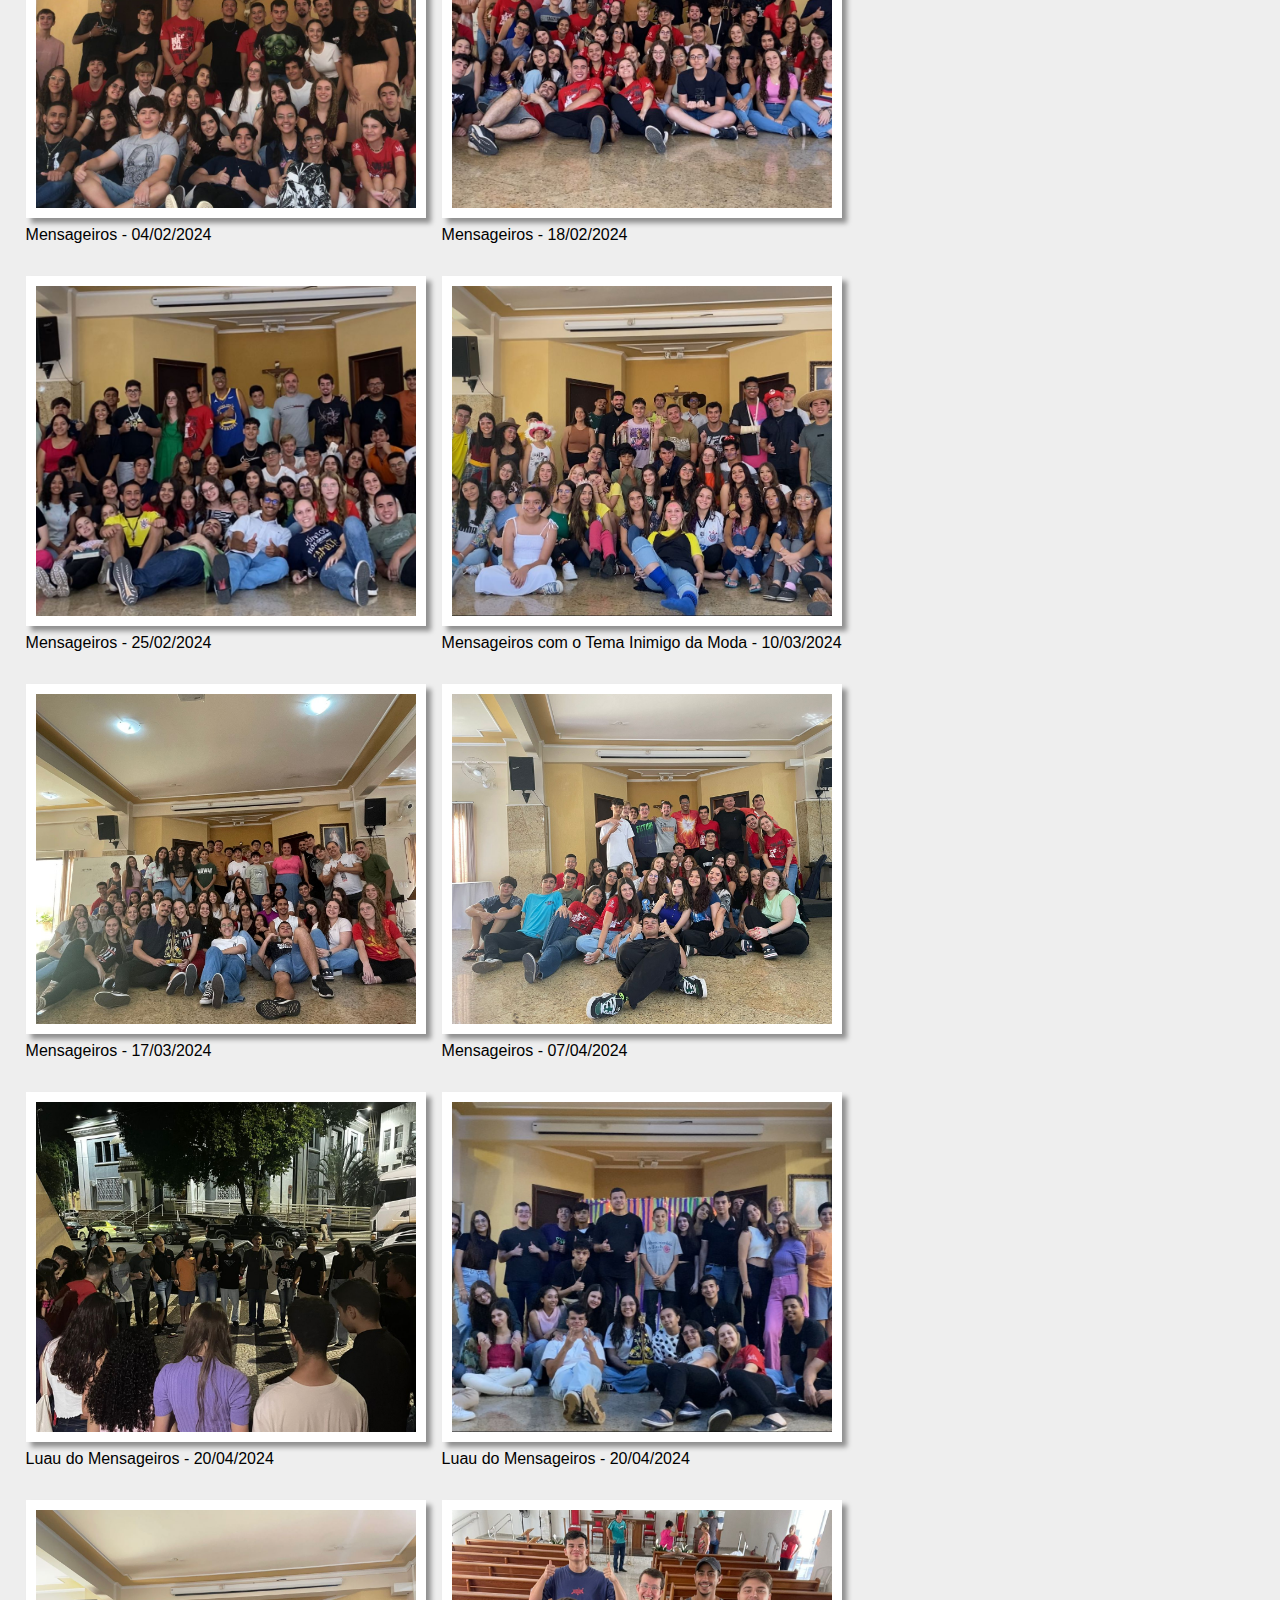
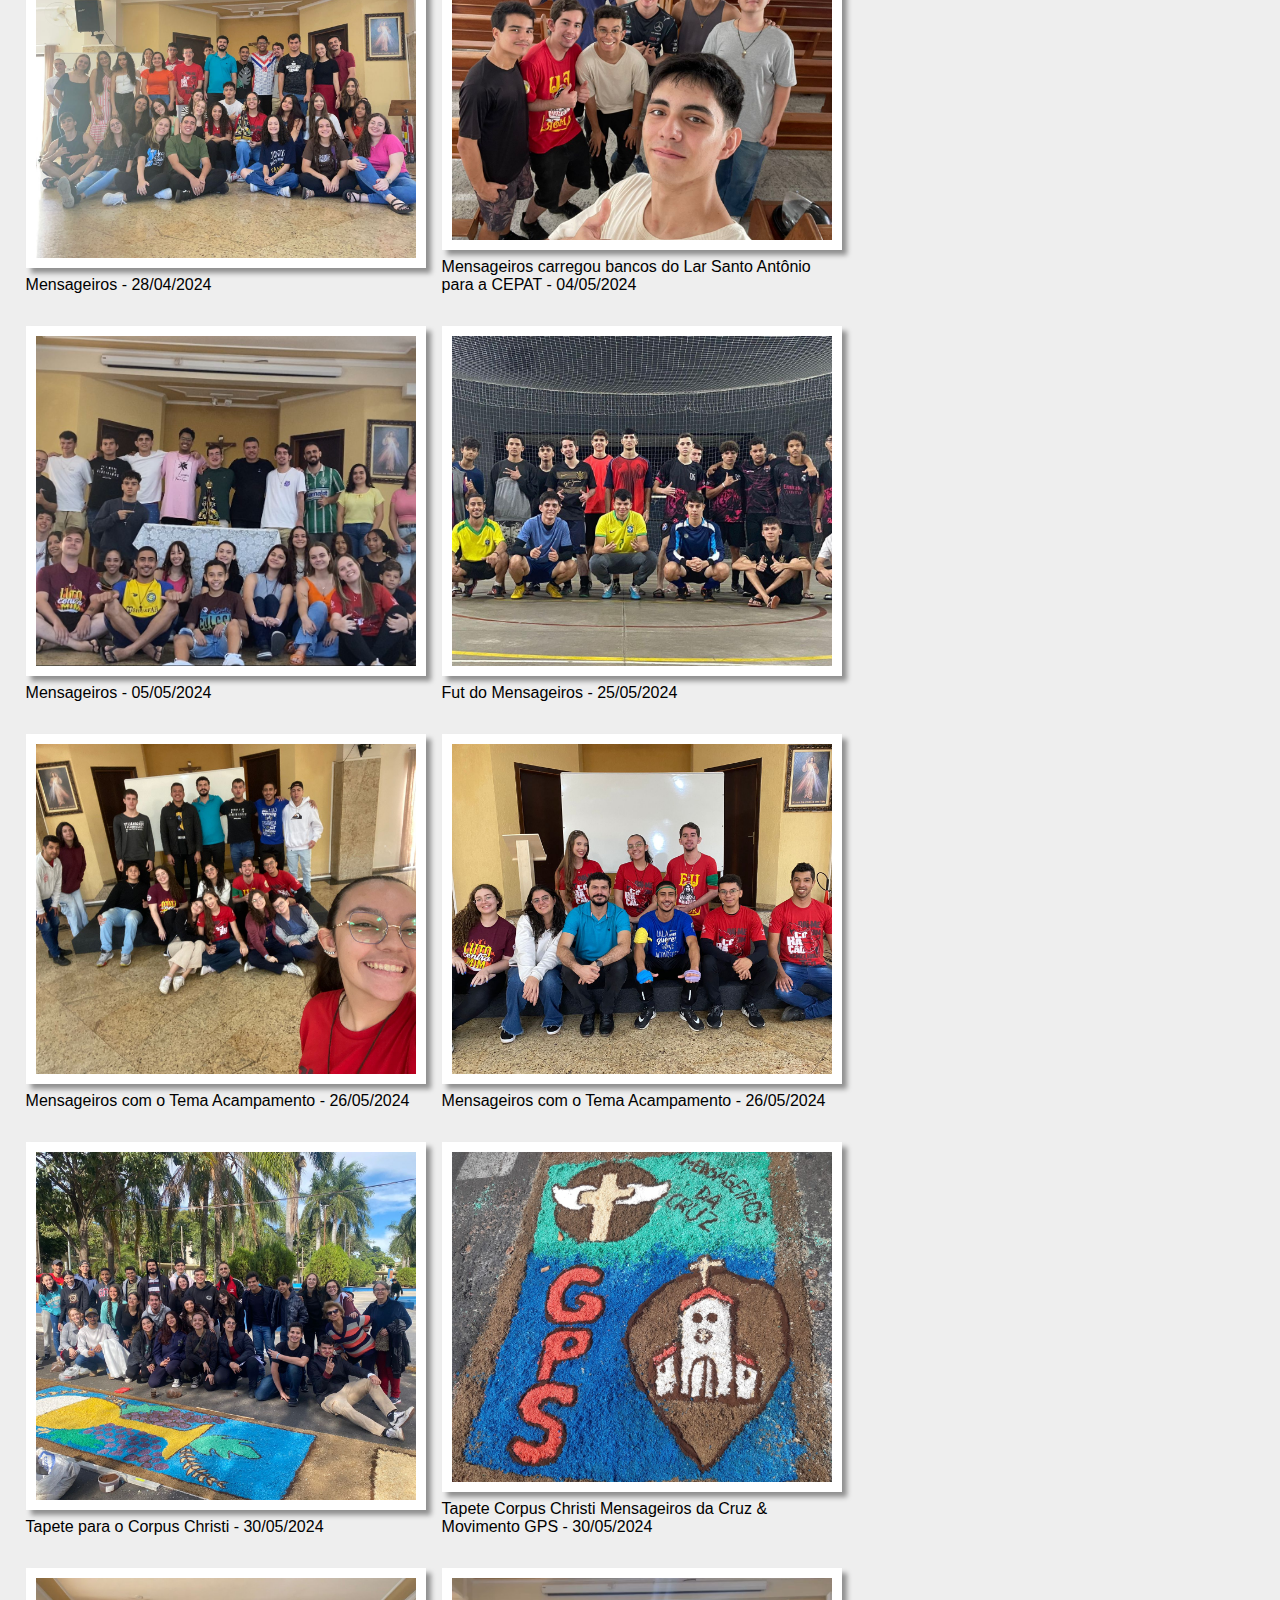
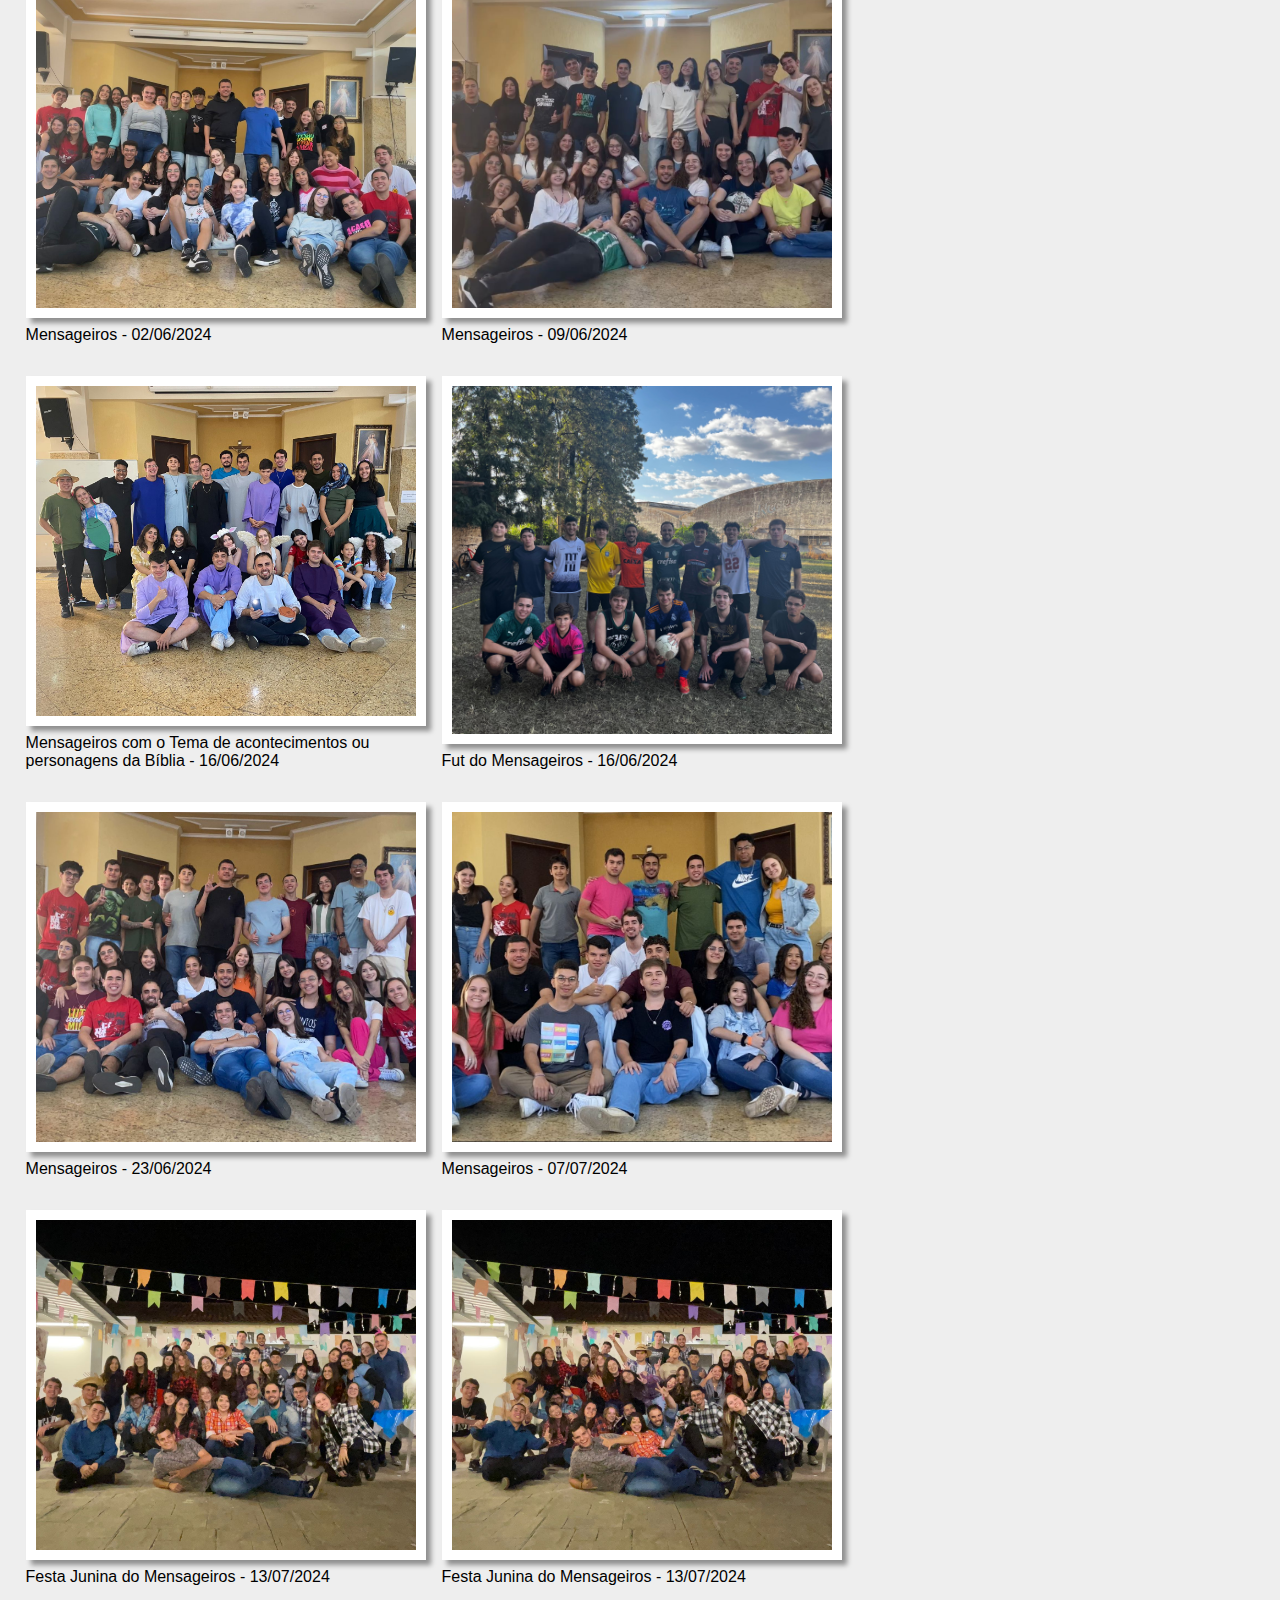
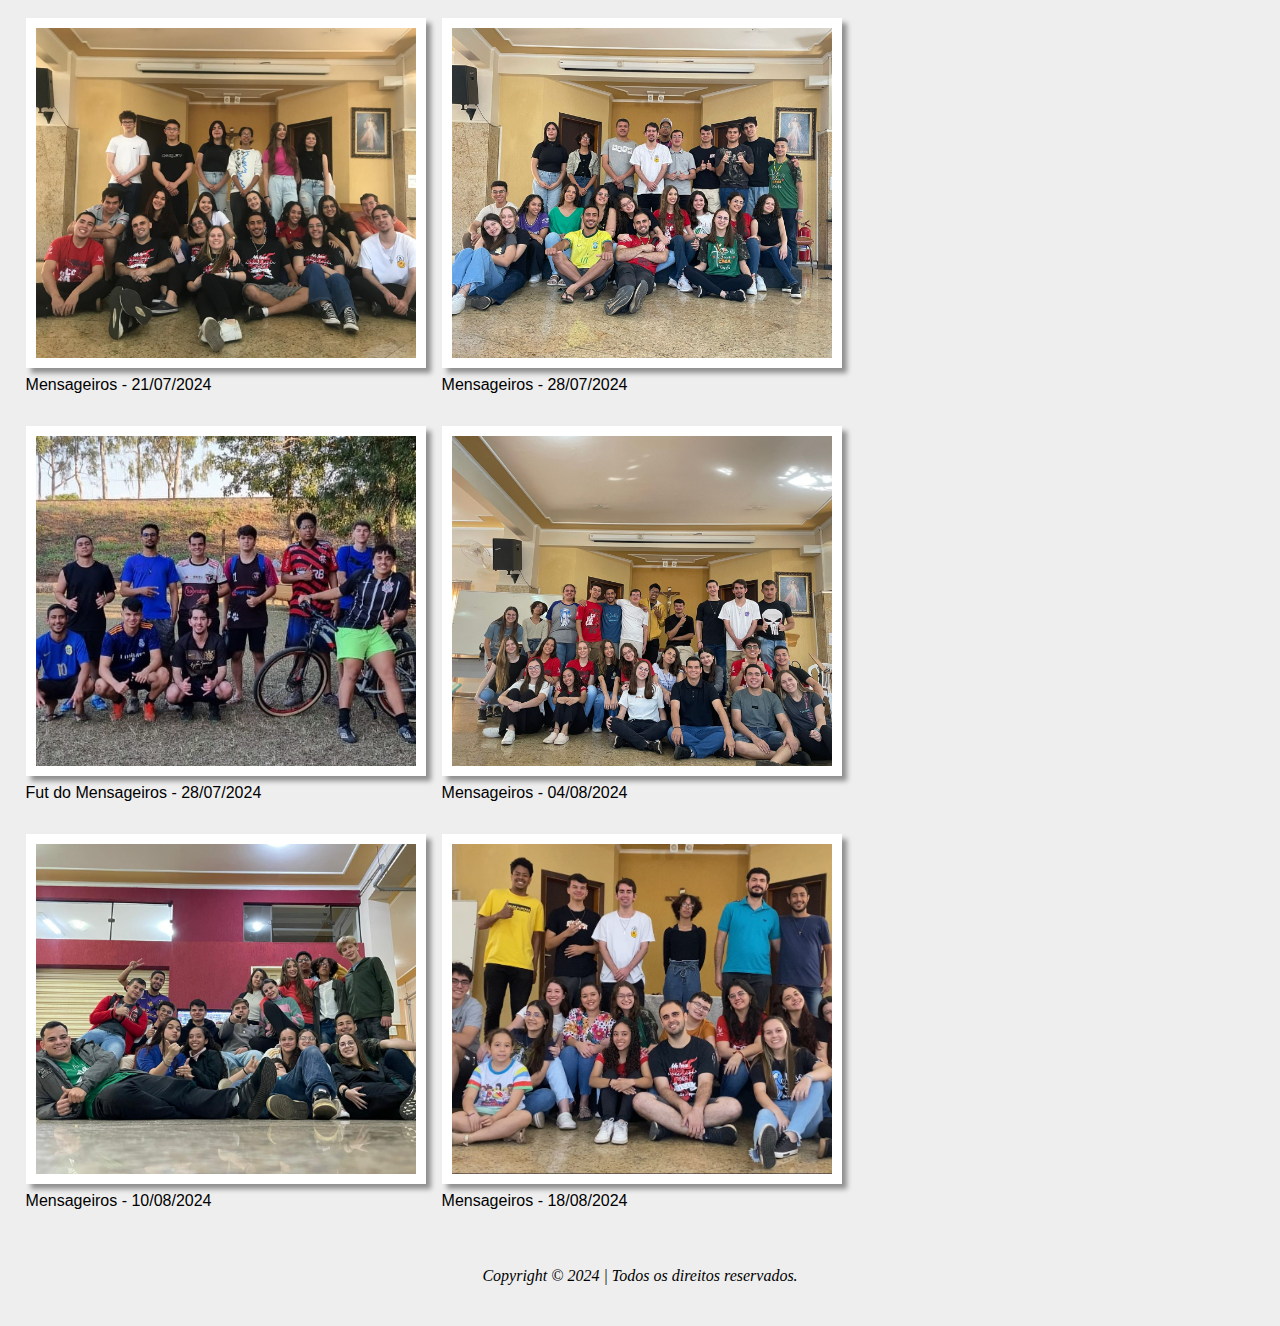
==== commit 32b009fe: "Atulização do dia 19/08" ====
--- a/mensageiros.html
+++ b/mensageiros.html
@@ -335,6 +335,13 @@
                 <p>Mensageiros - 10/08/2024</p>
             </div>
 
+            <div class="gallery-item">
+                <a href="img/img_mensageiros/mensageiros-18-08.jpg" class="gallery-items">
+                    <img src="img/img_mensageiros/mensageiros-18-08.jpg" alt="">
+                </a>
+                <p>Mensageiros - 18/08/2024</p>
+            </div>
+
 
         </div>
     </main>
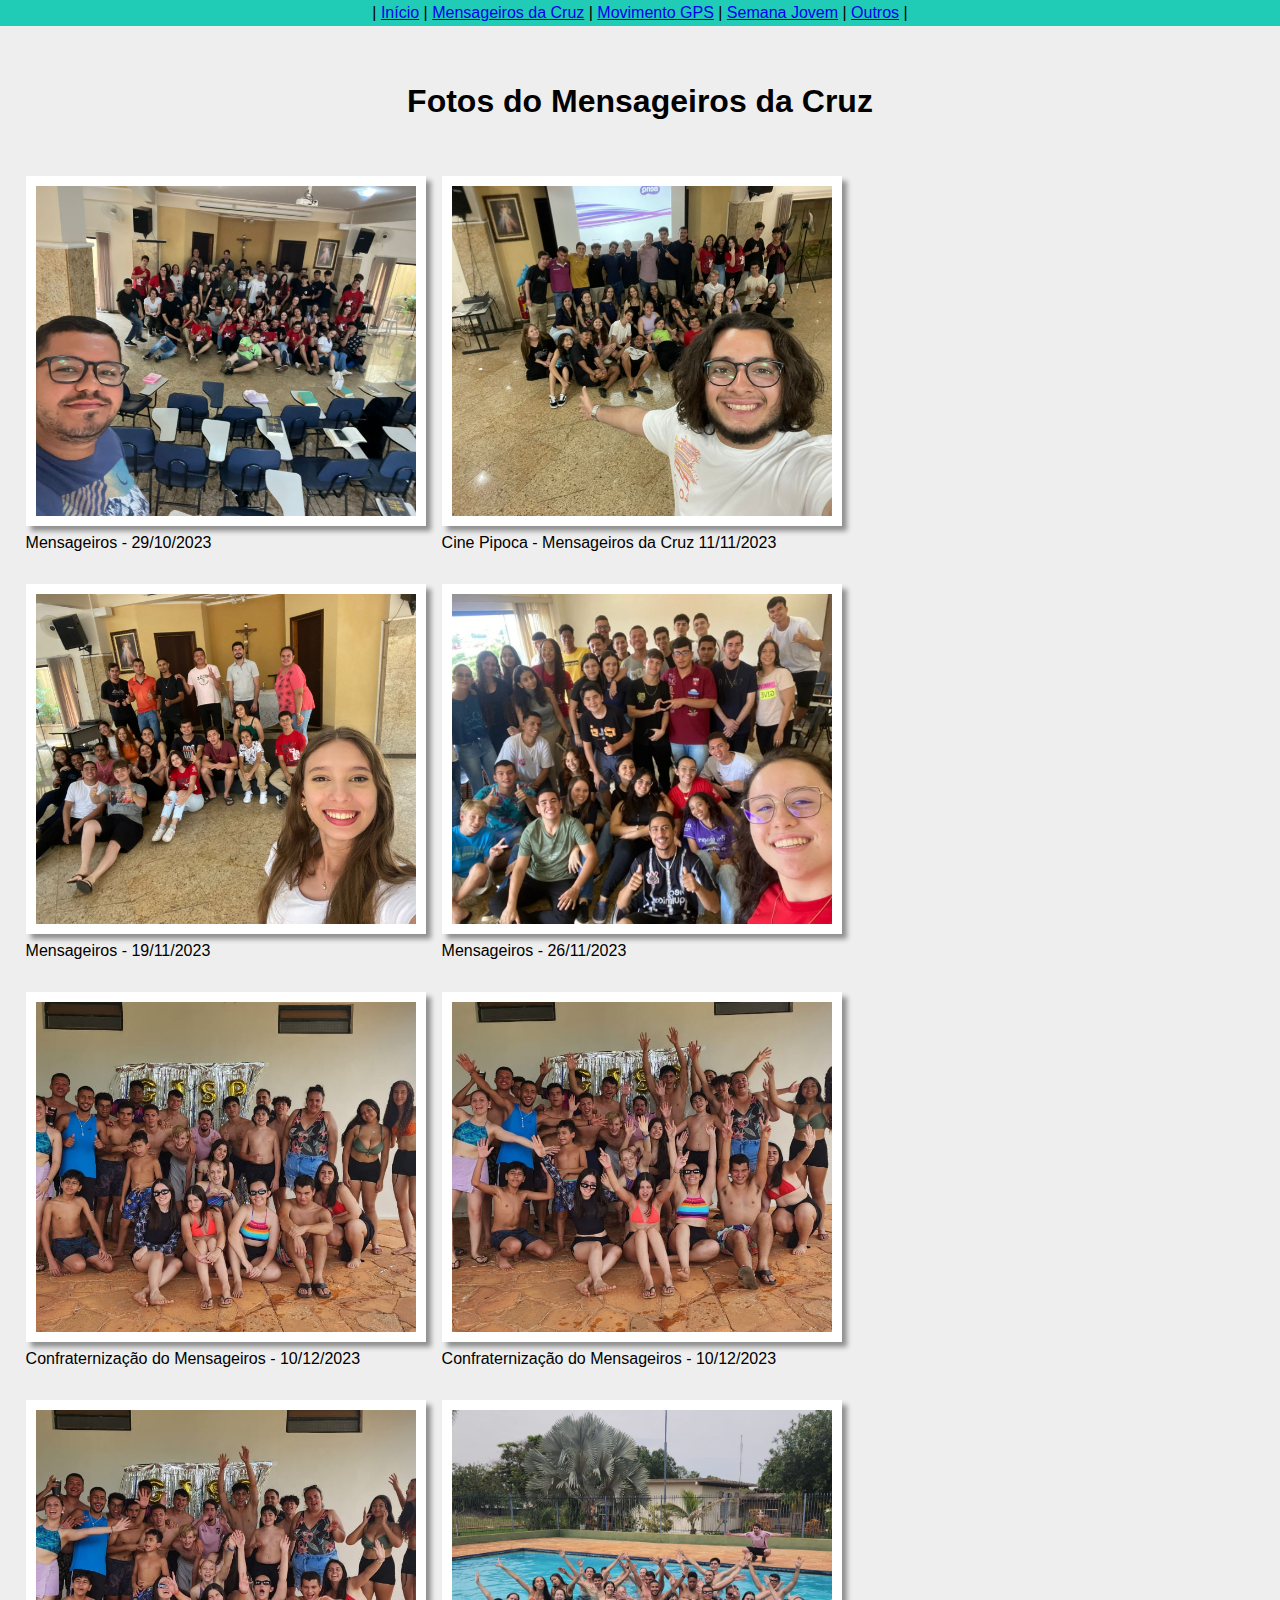
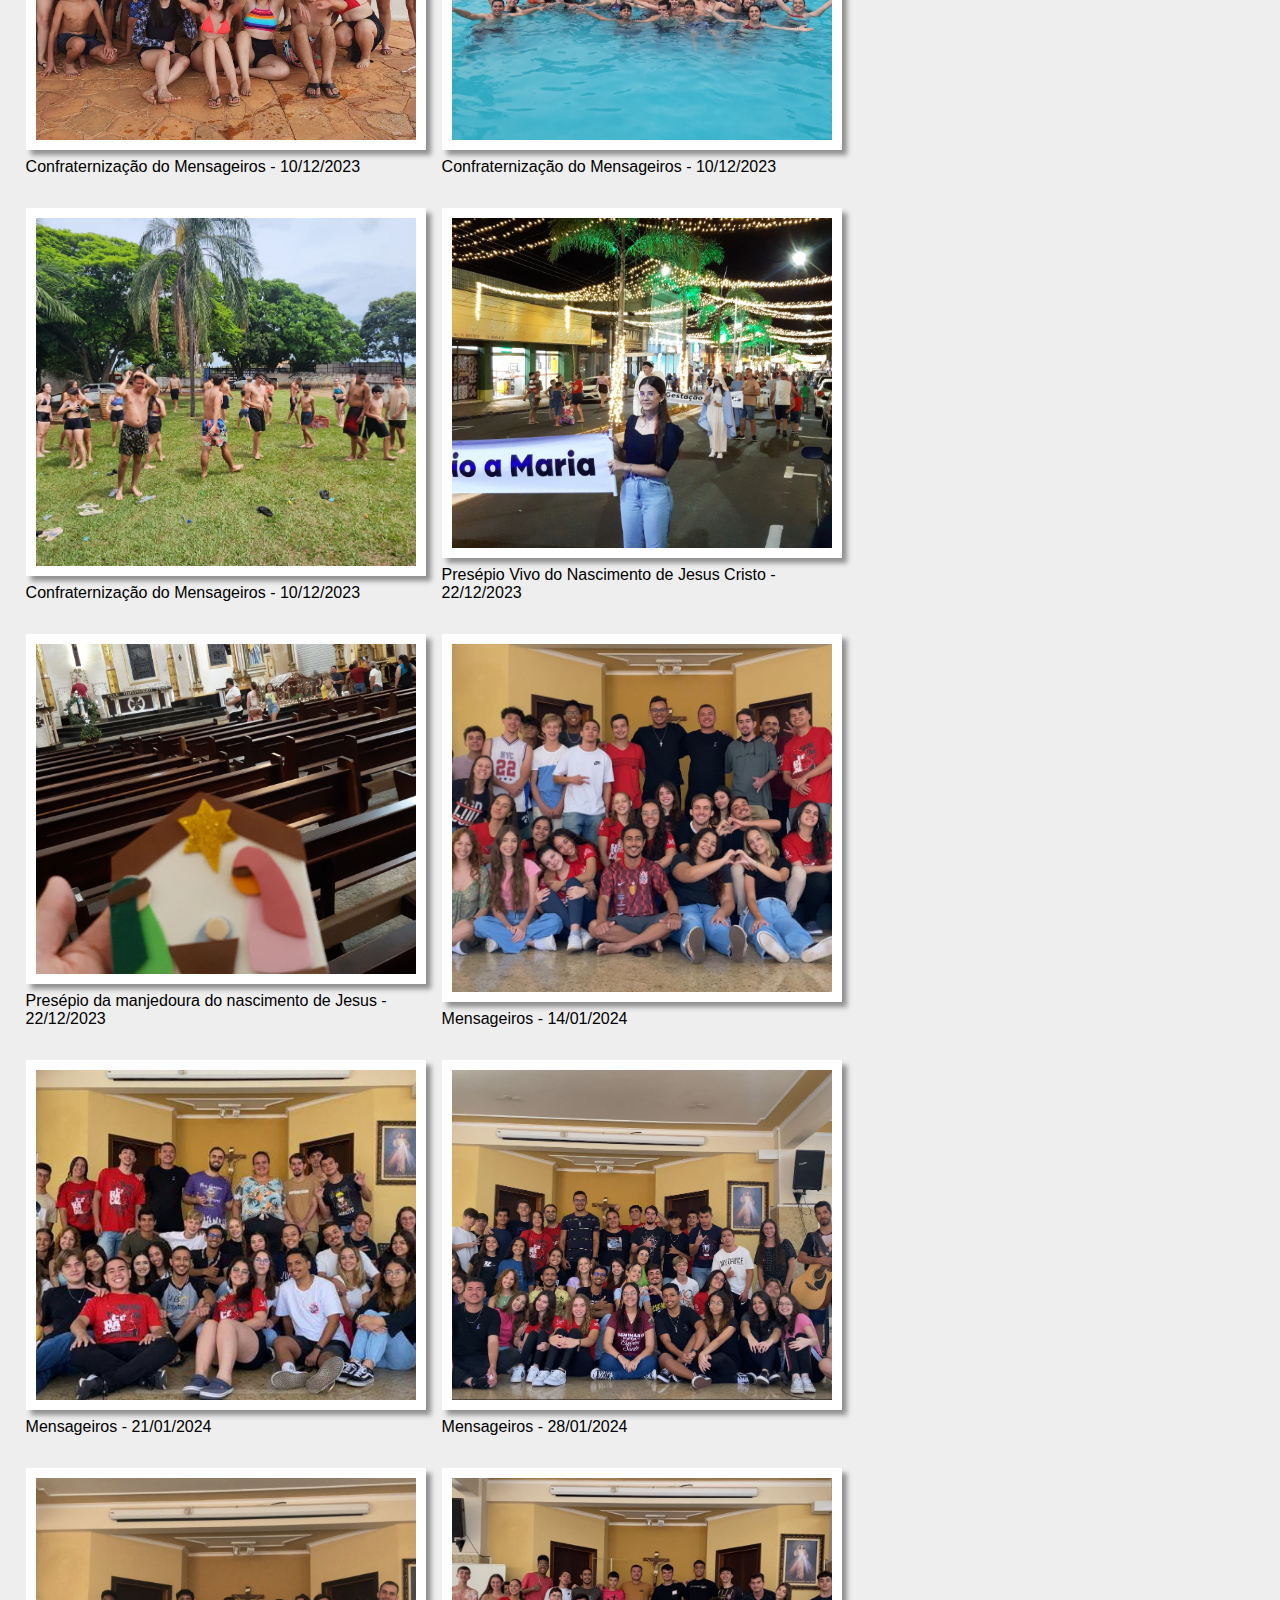
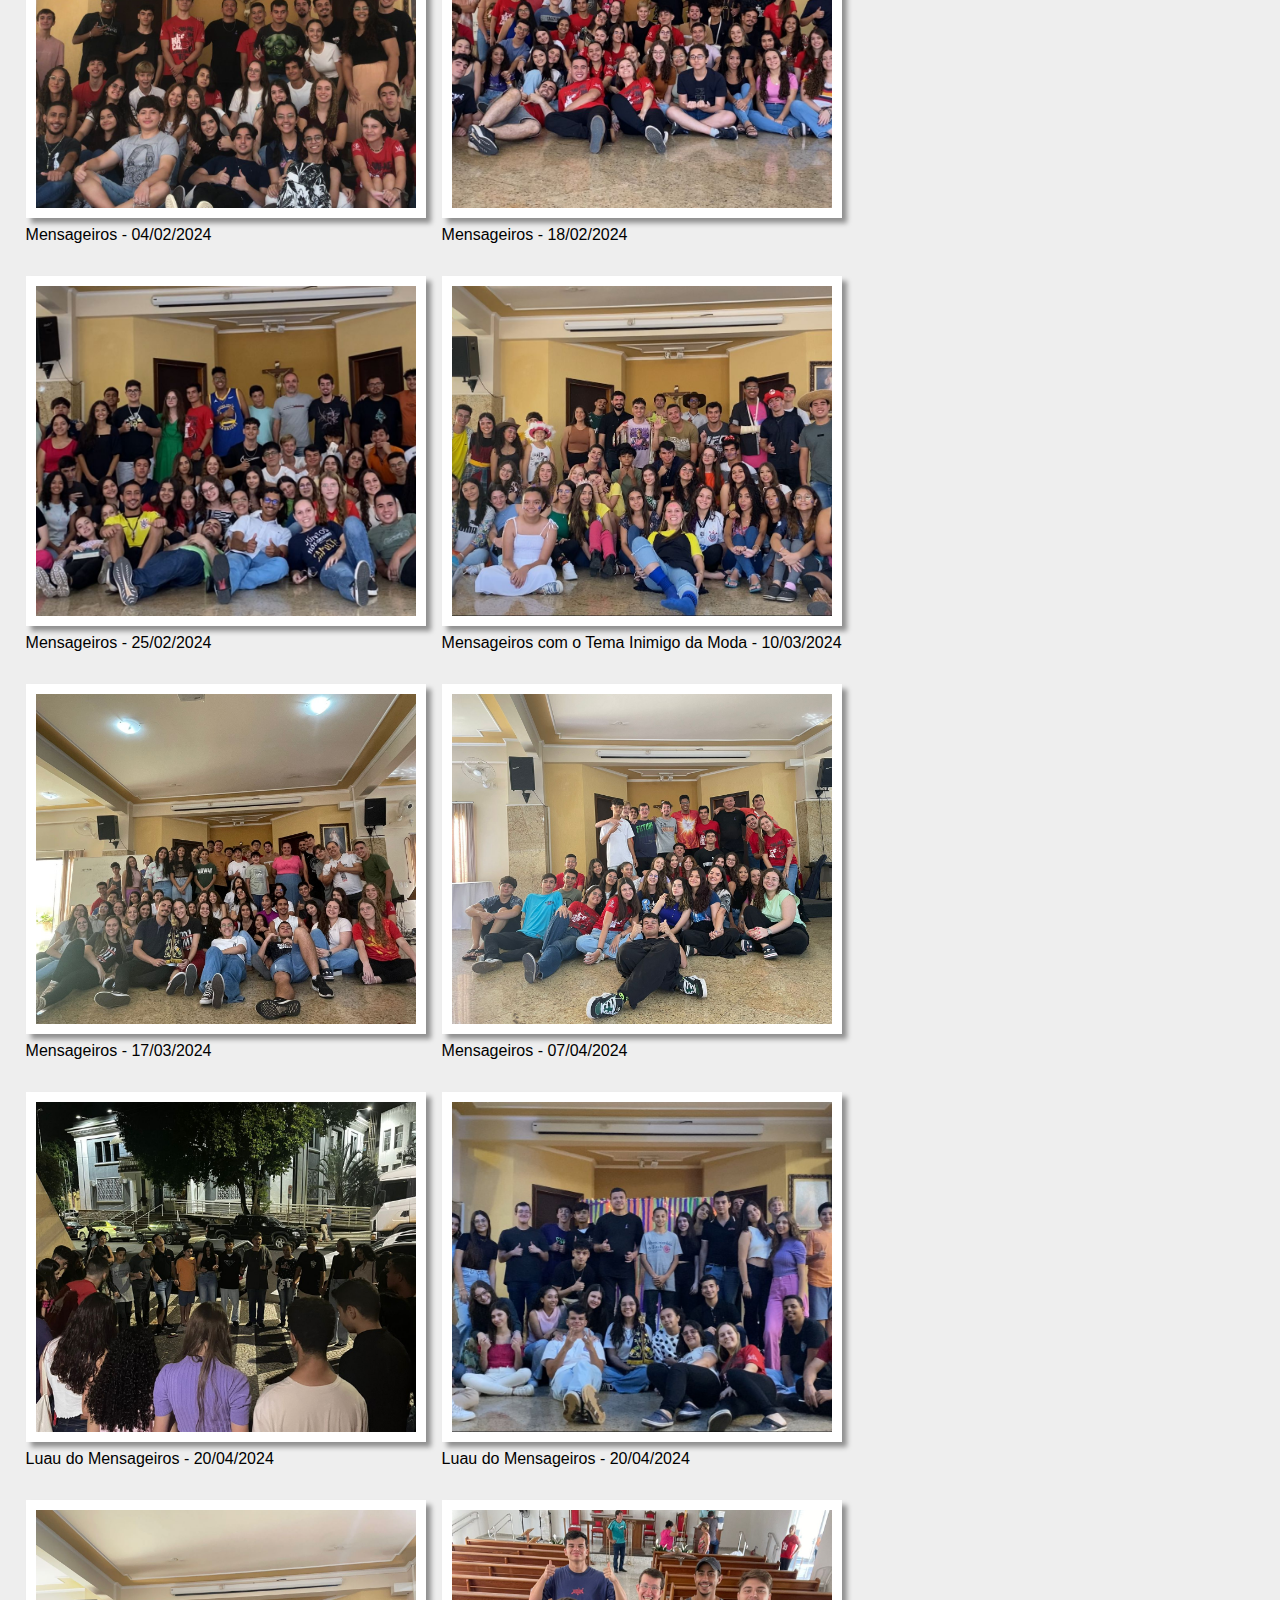
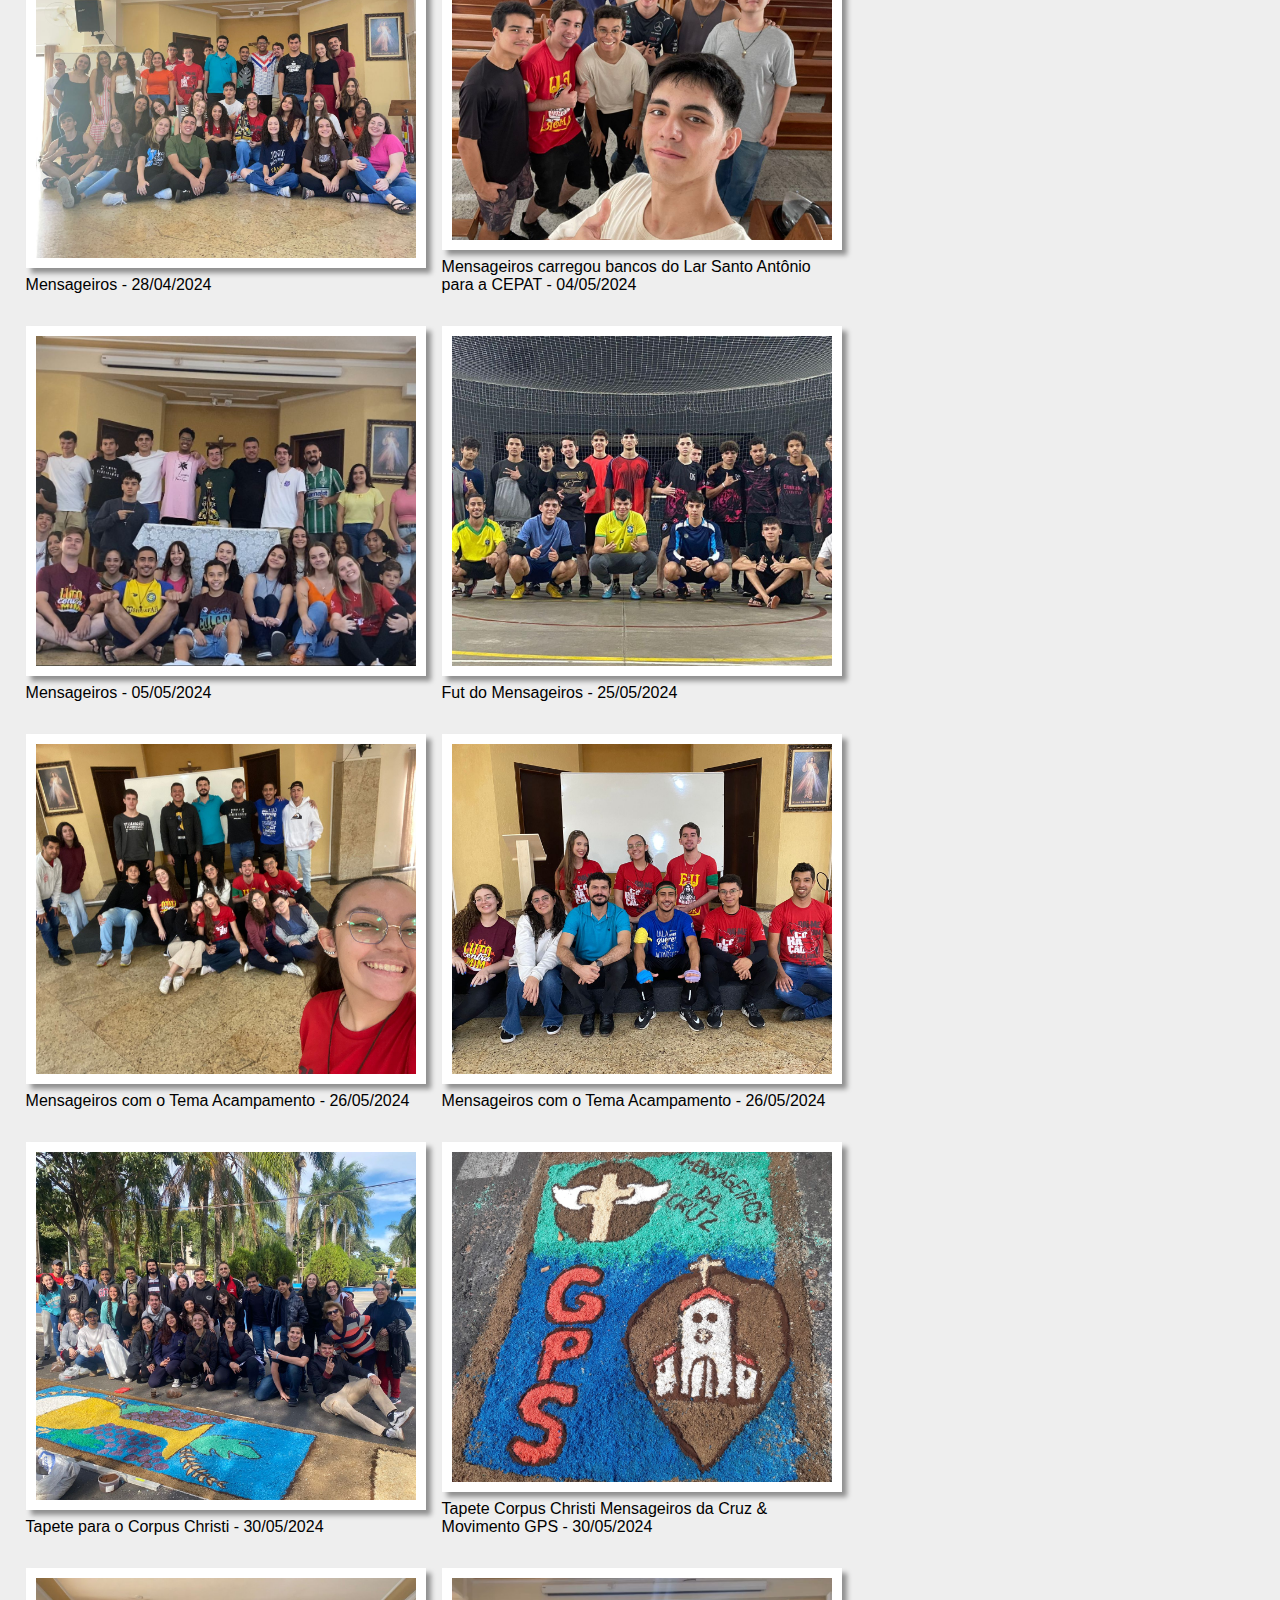
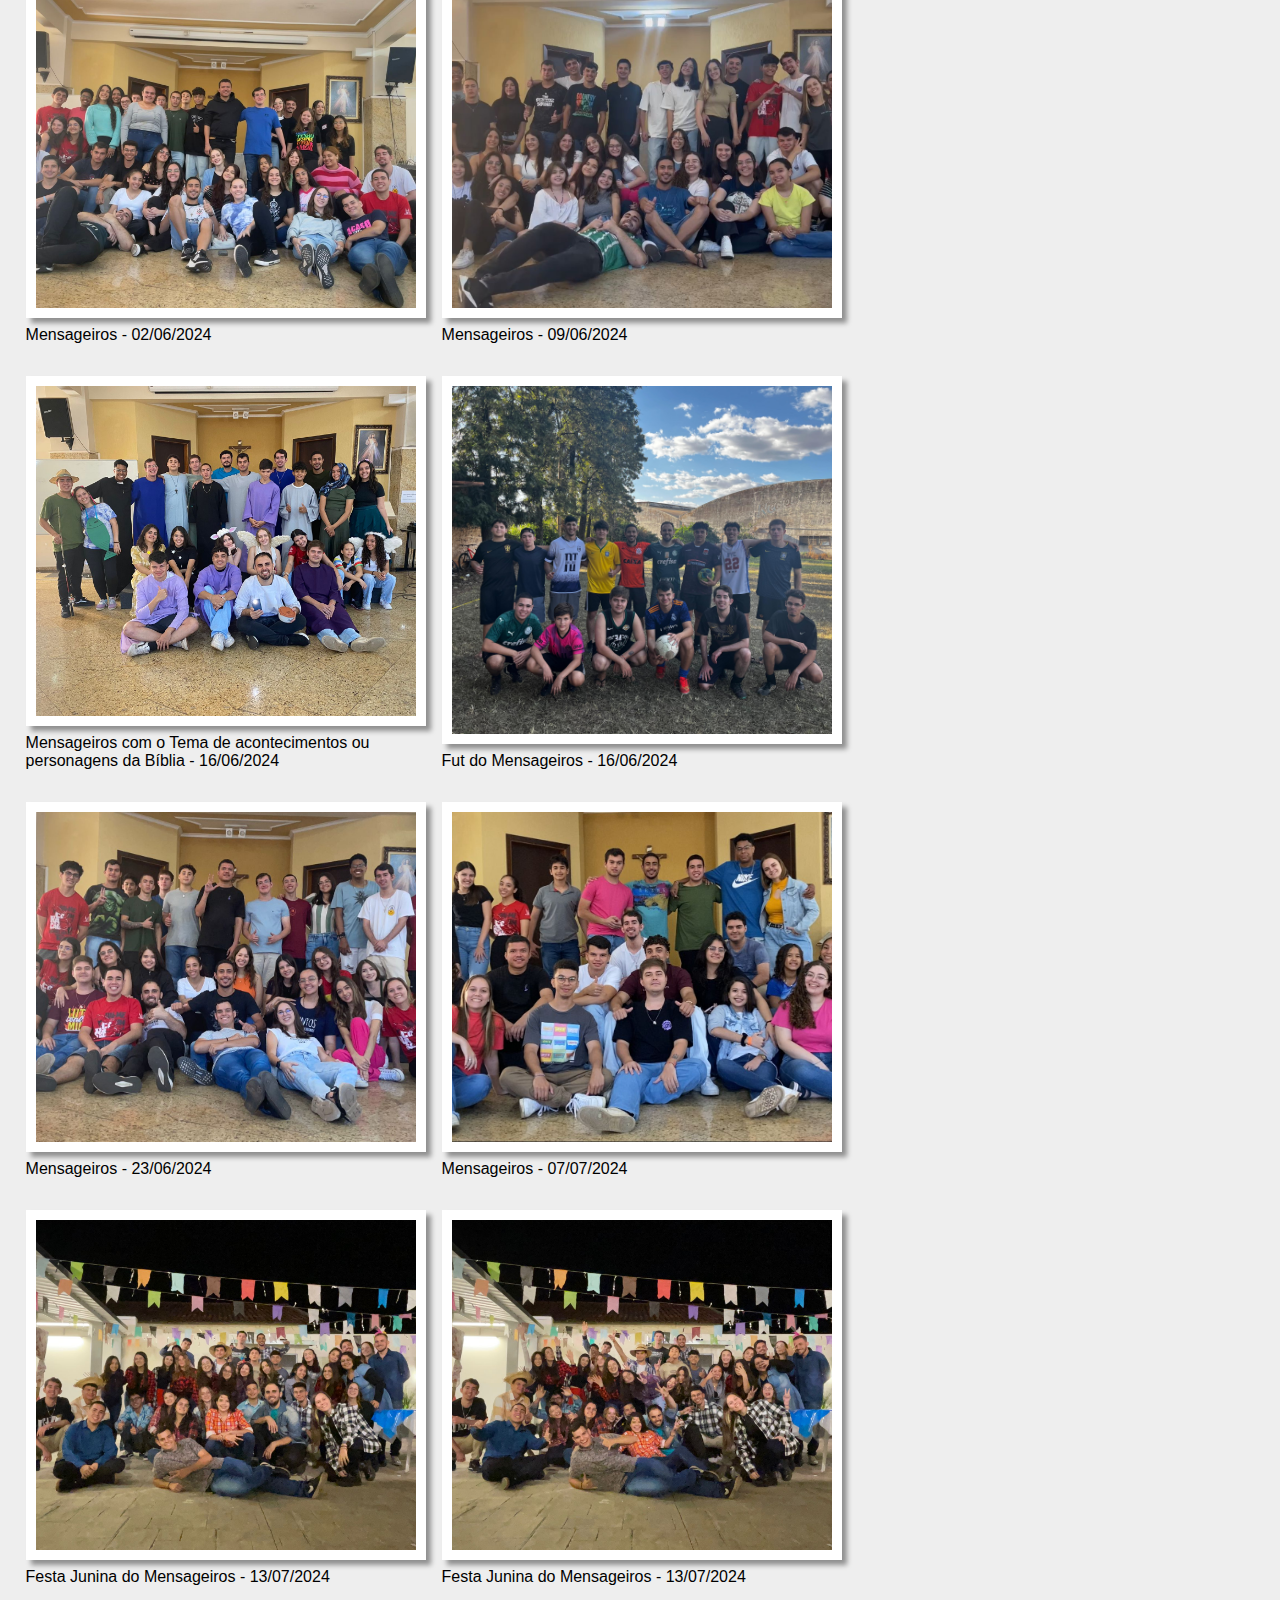
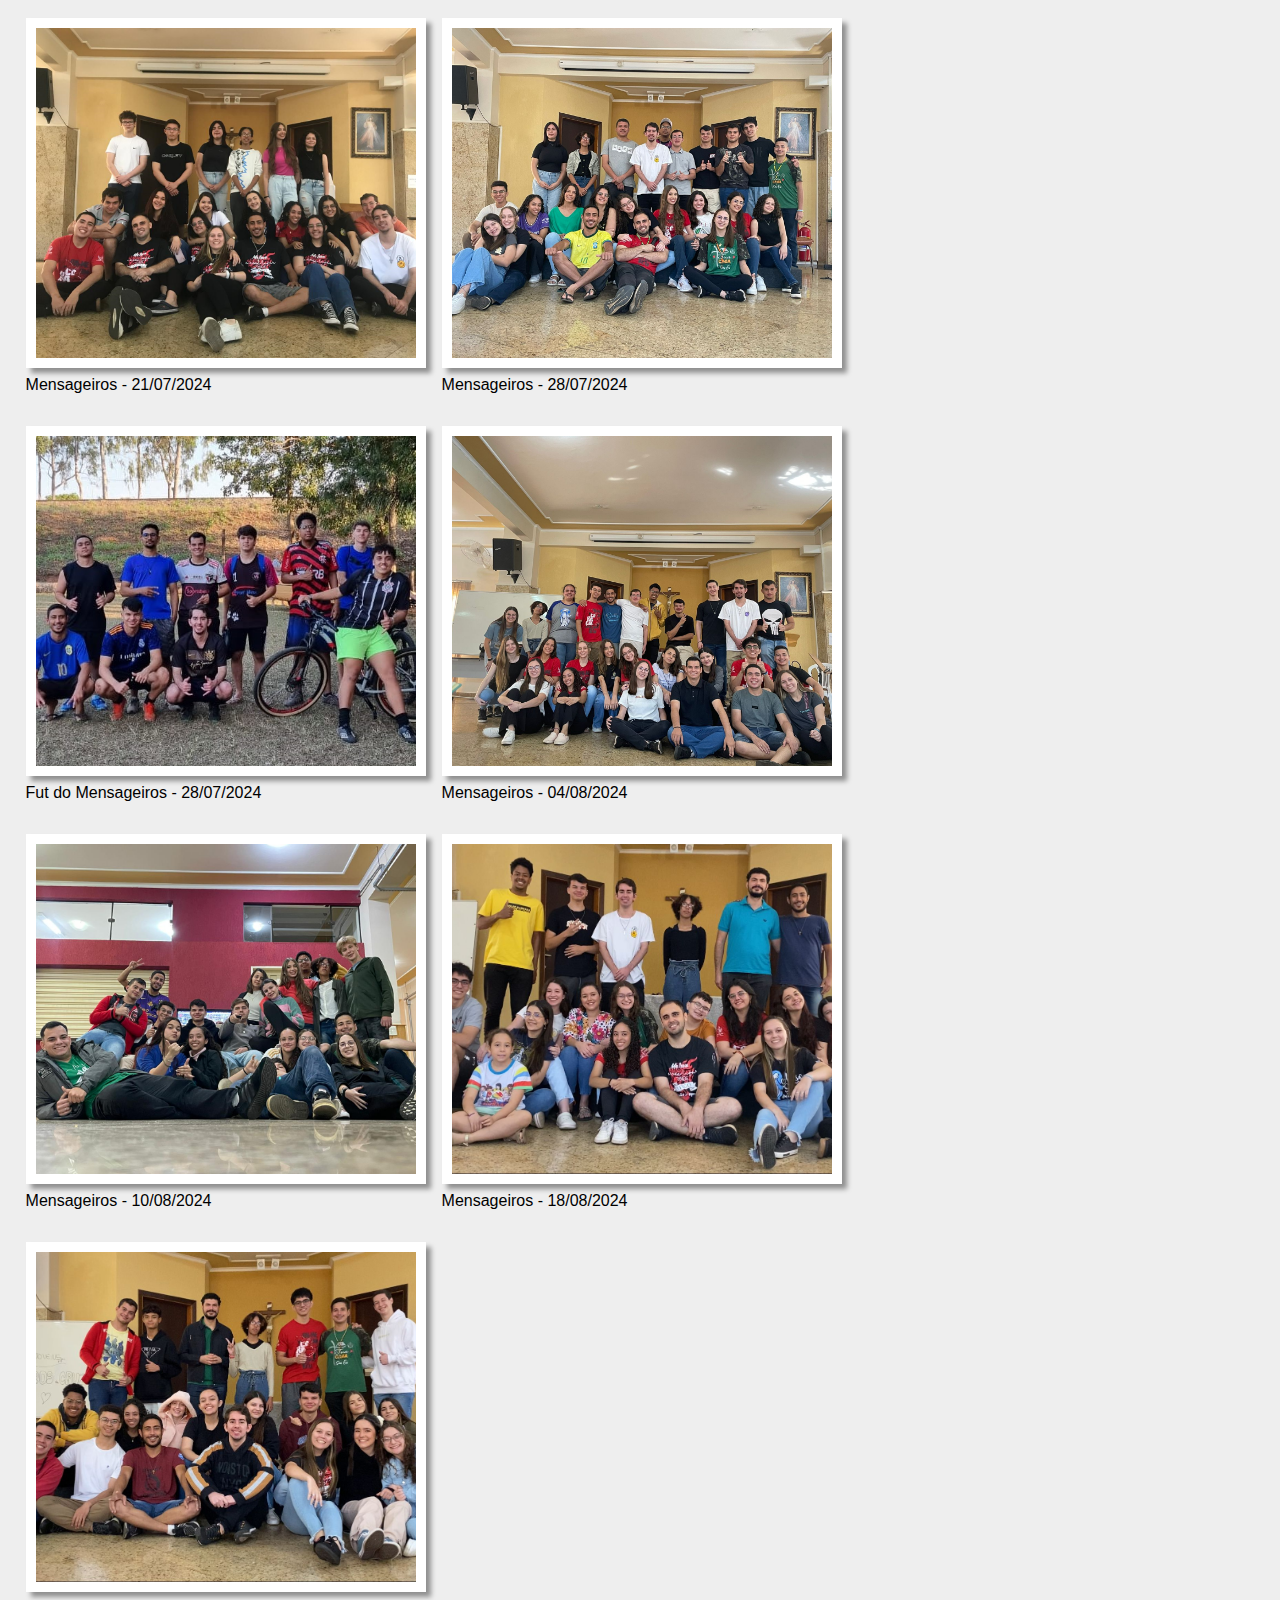
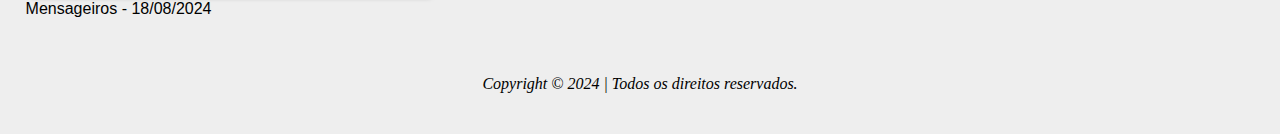
==== commit e0336fa3: "O commit que deve ser colocado" ====
--- a/mensageiros.html
+++ b/mensageiros.html
@@ -342,6 +342,13 @@
                 <p>Mensageiros - 18/08/2024</p>
             </div>
 
+            <div class="gallery-item">
+                <a href="img/img_mensageiros/mensageiros-25-08.jpg" class="gallery-items">
+                    <img src="img/img_mensageiros/mensageiros-25-08.jpg" alt="">
+                </a>
+                <p>Mensageiros - 18/08/2024</p>
+            </div>
+
 
         </div>
     </main>
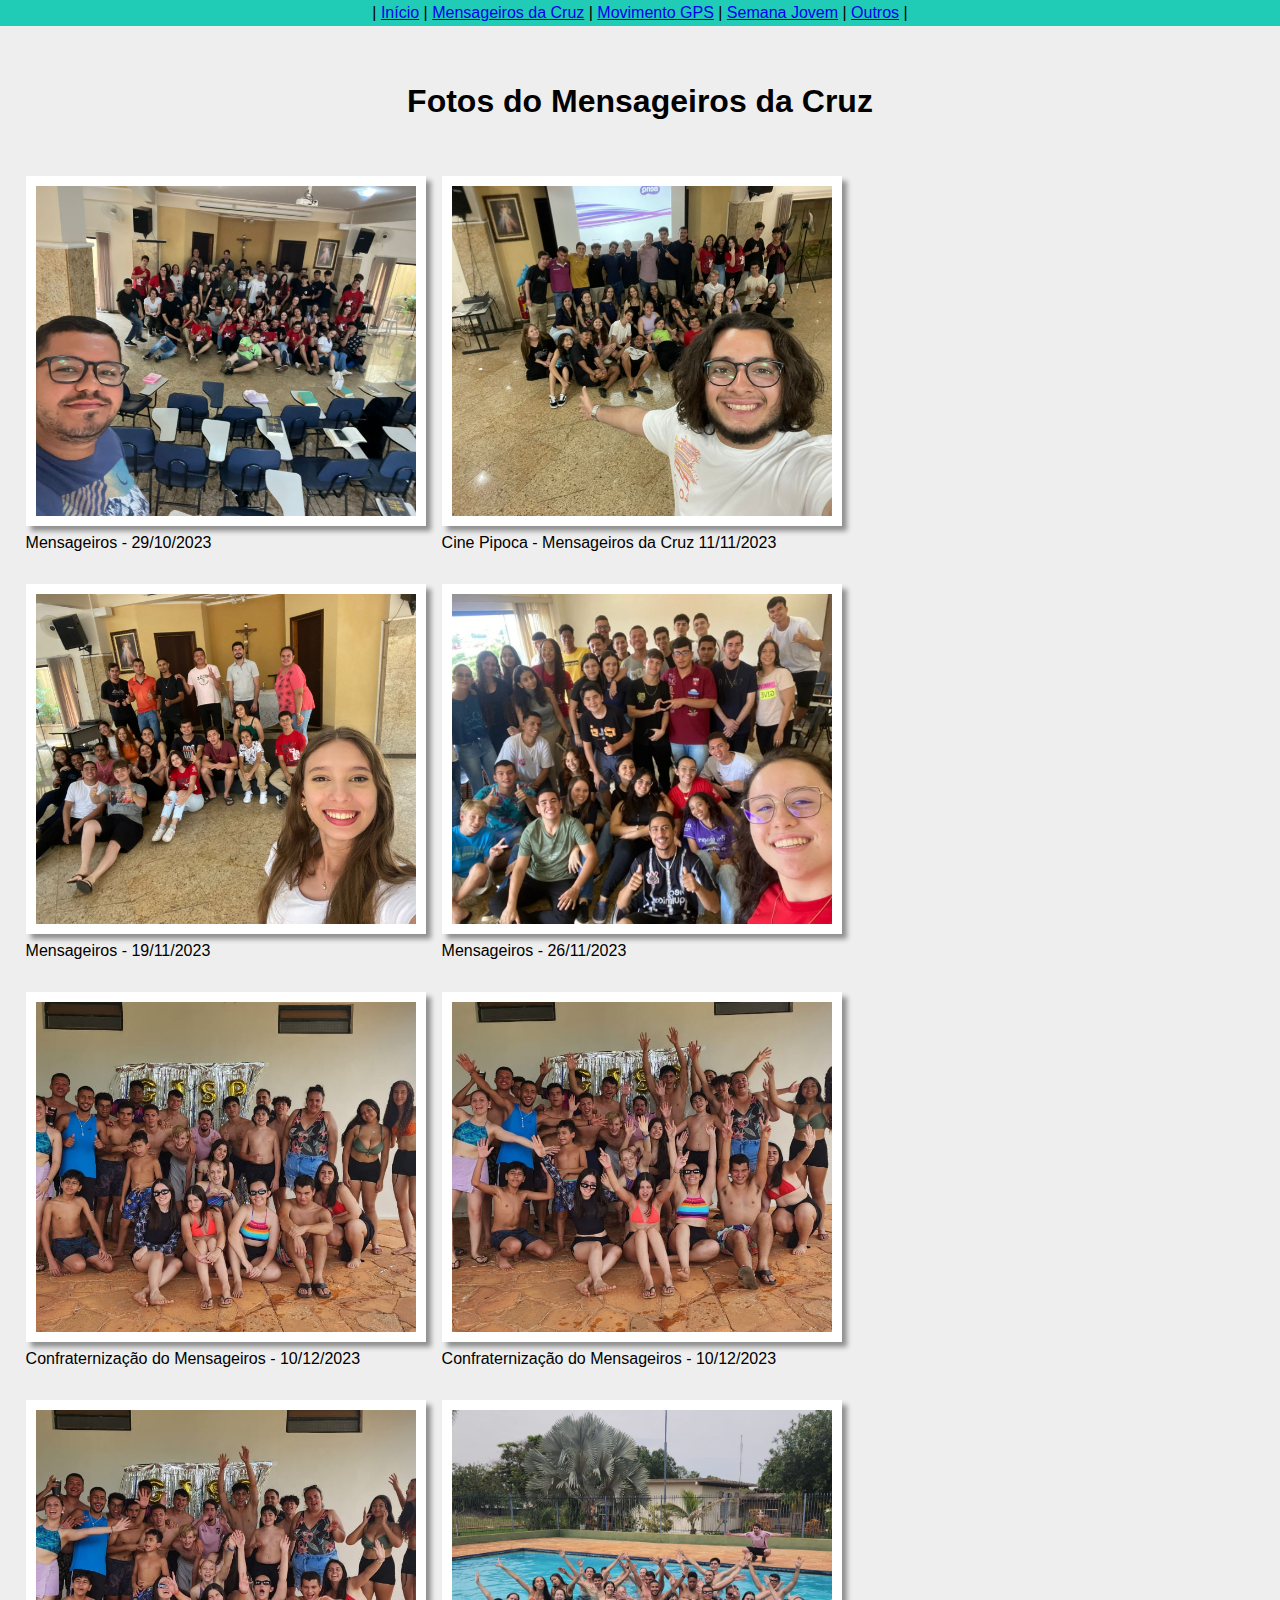
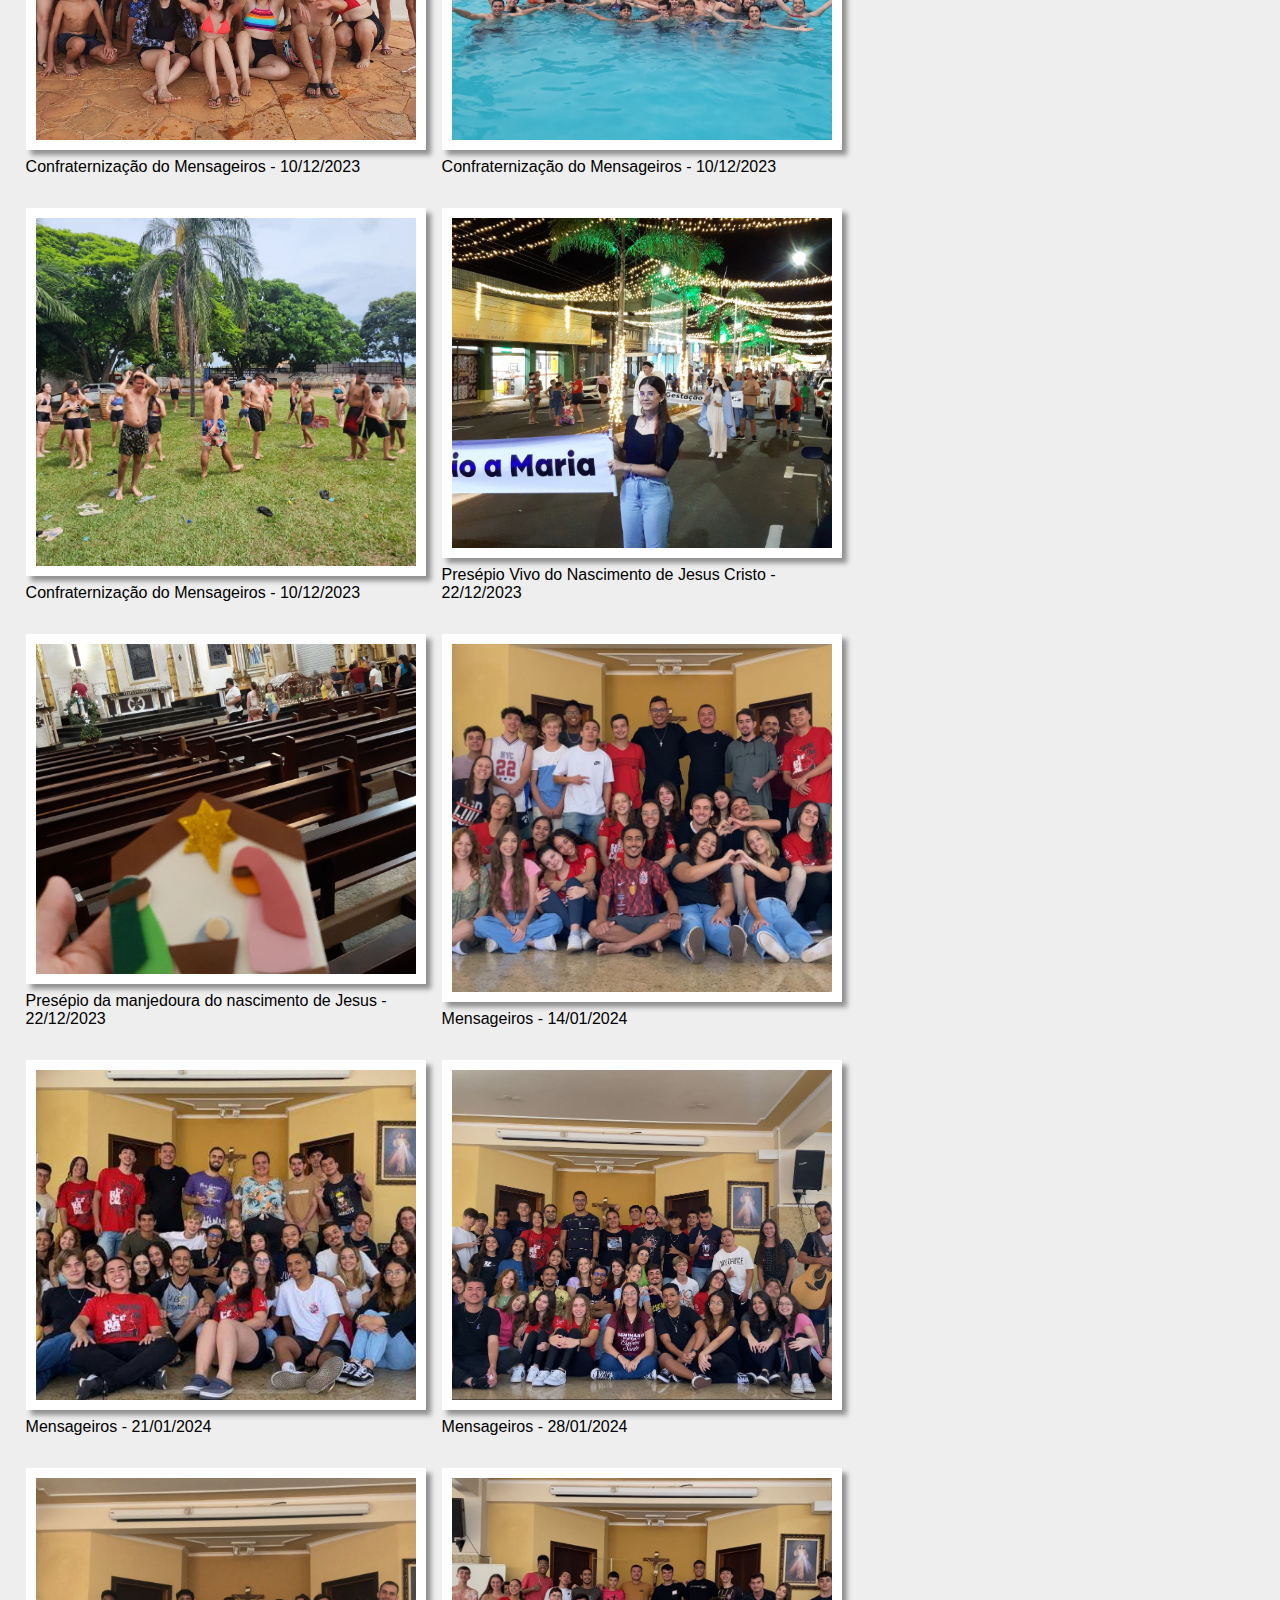
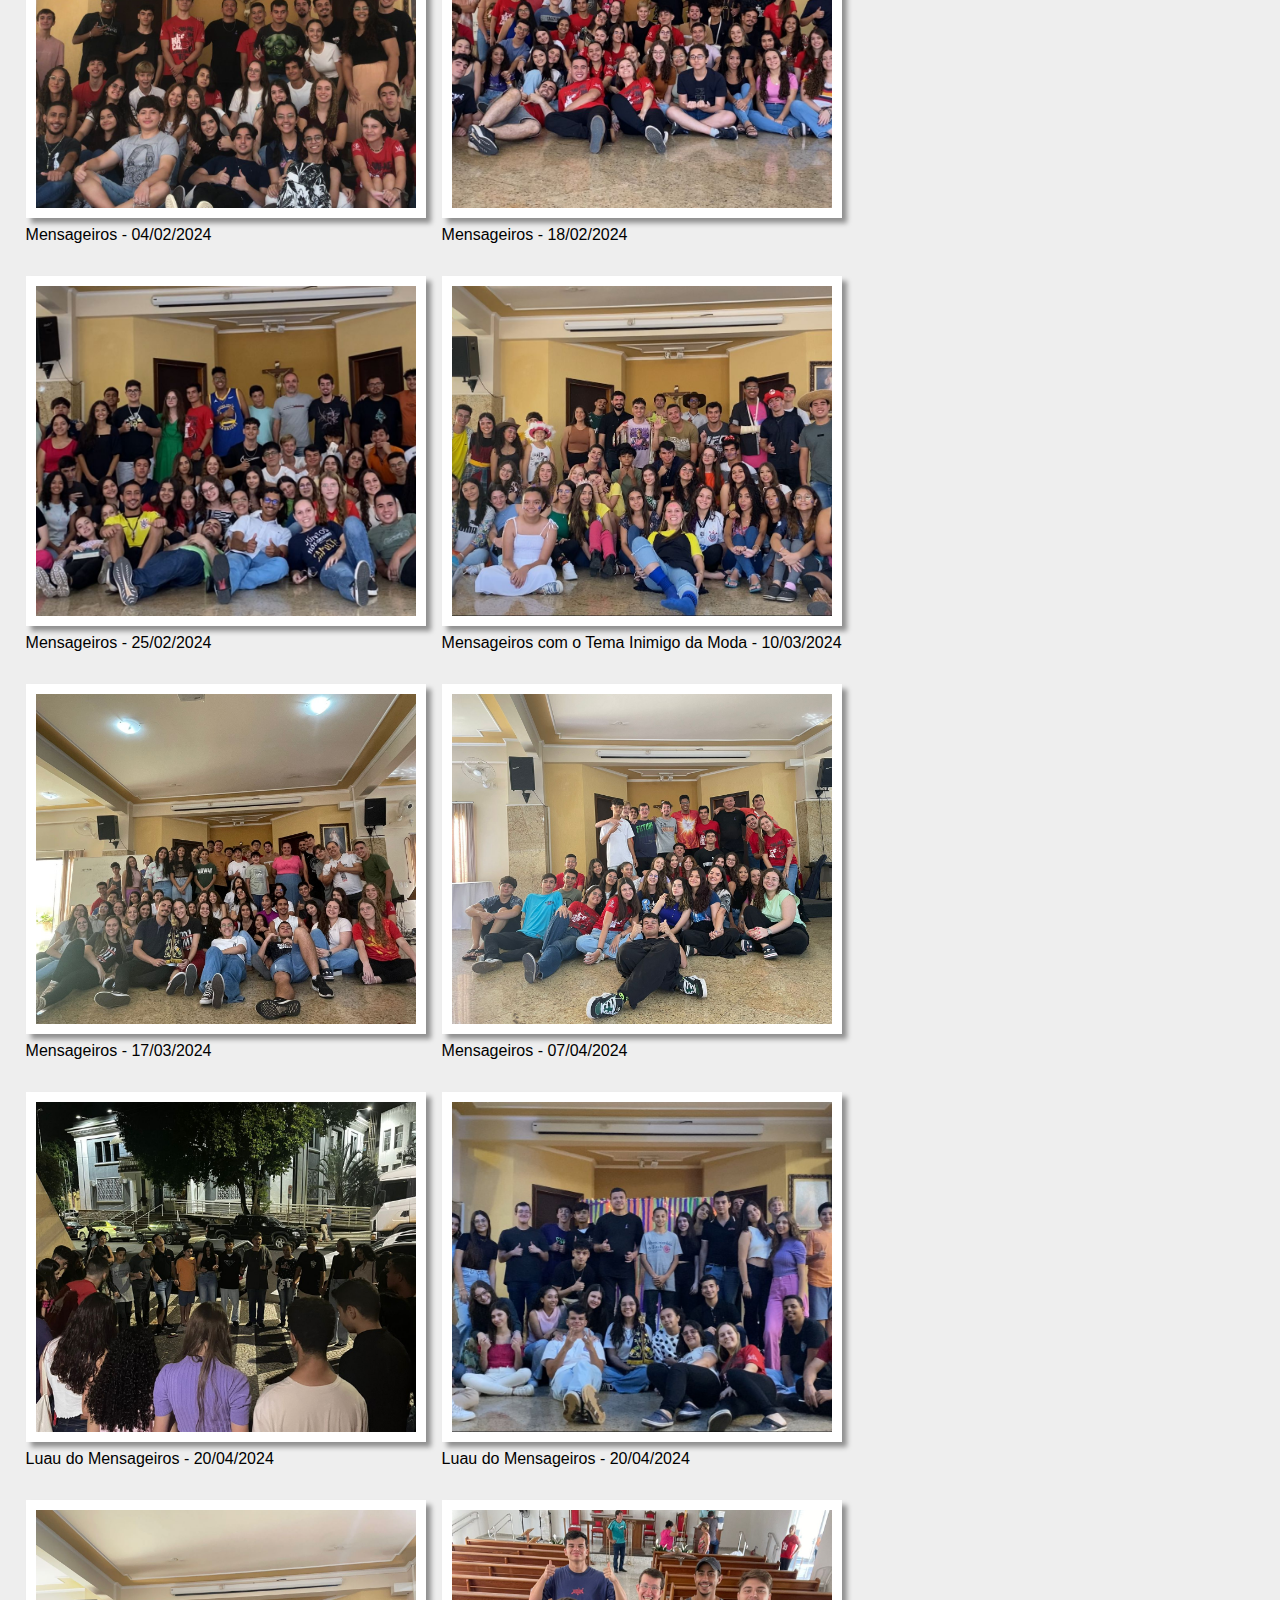
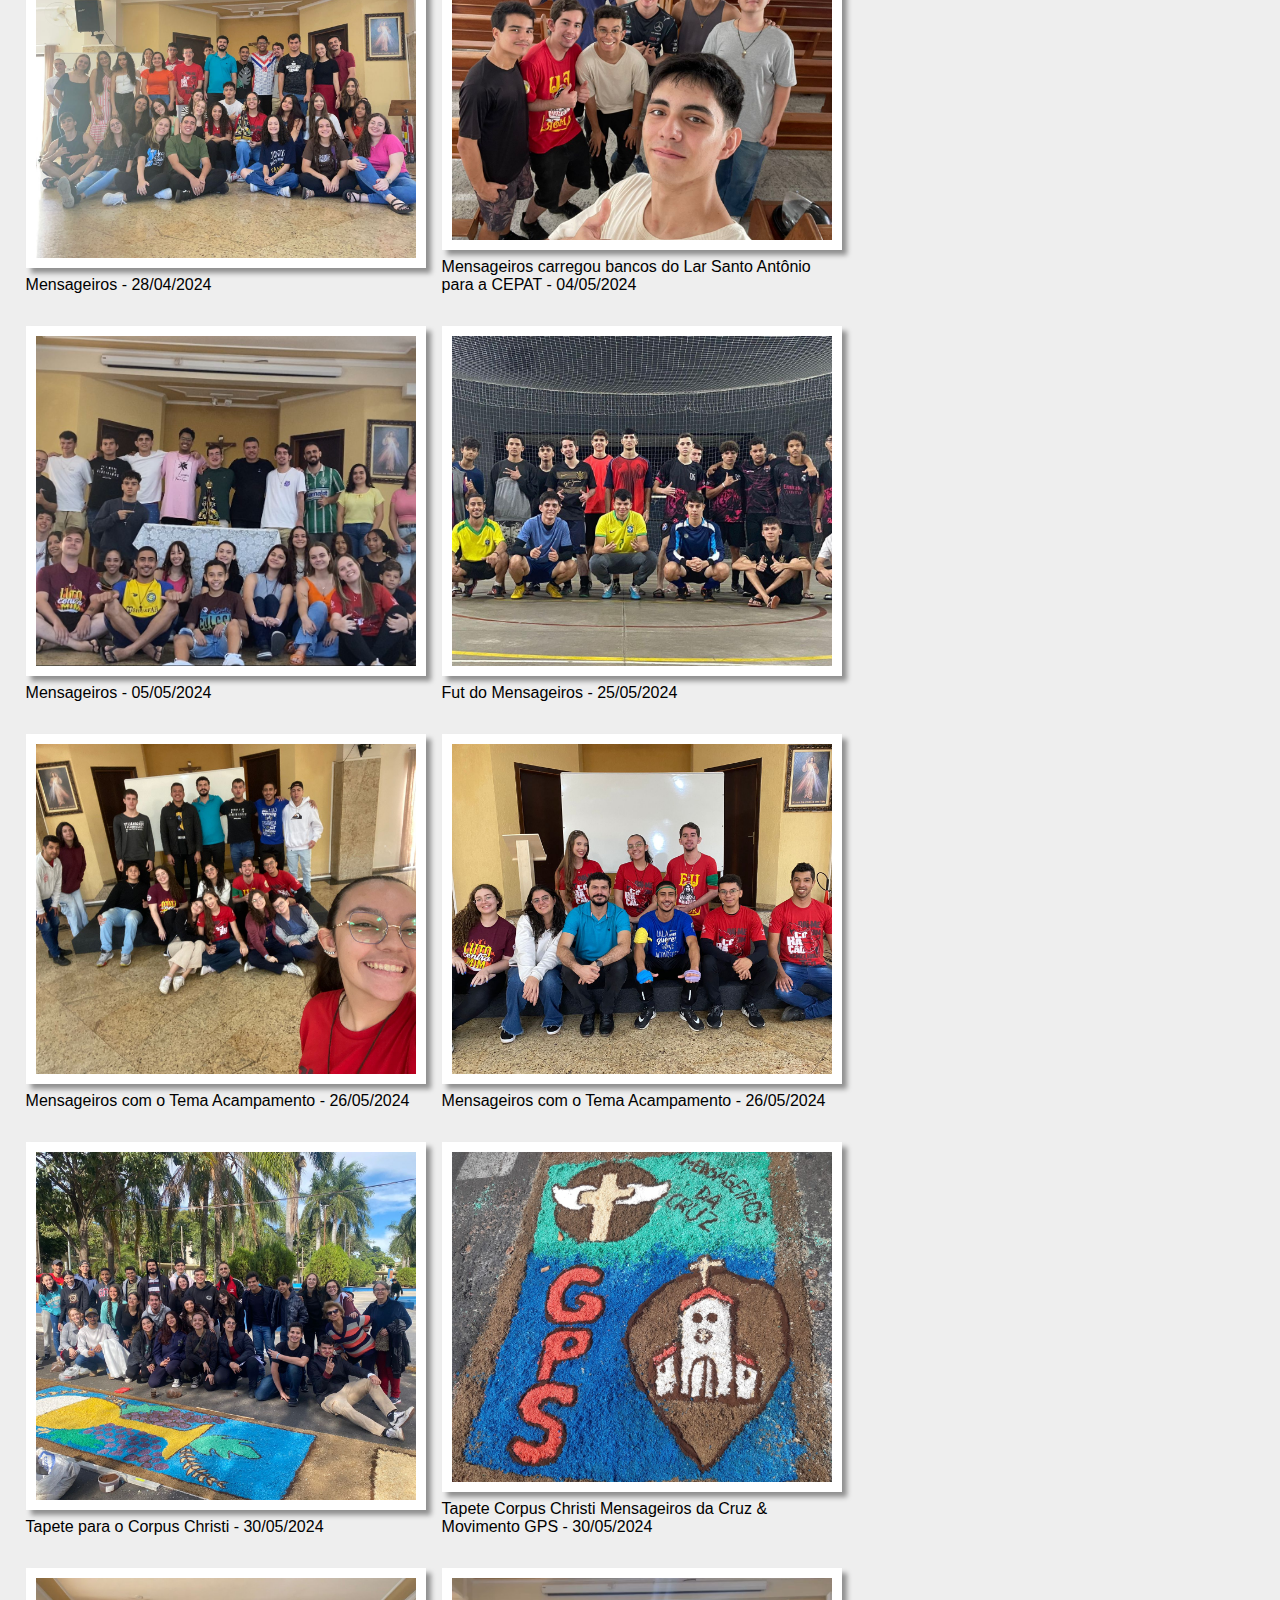
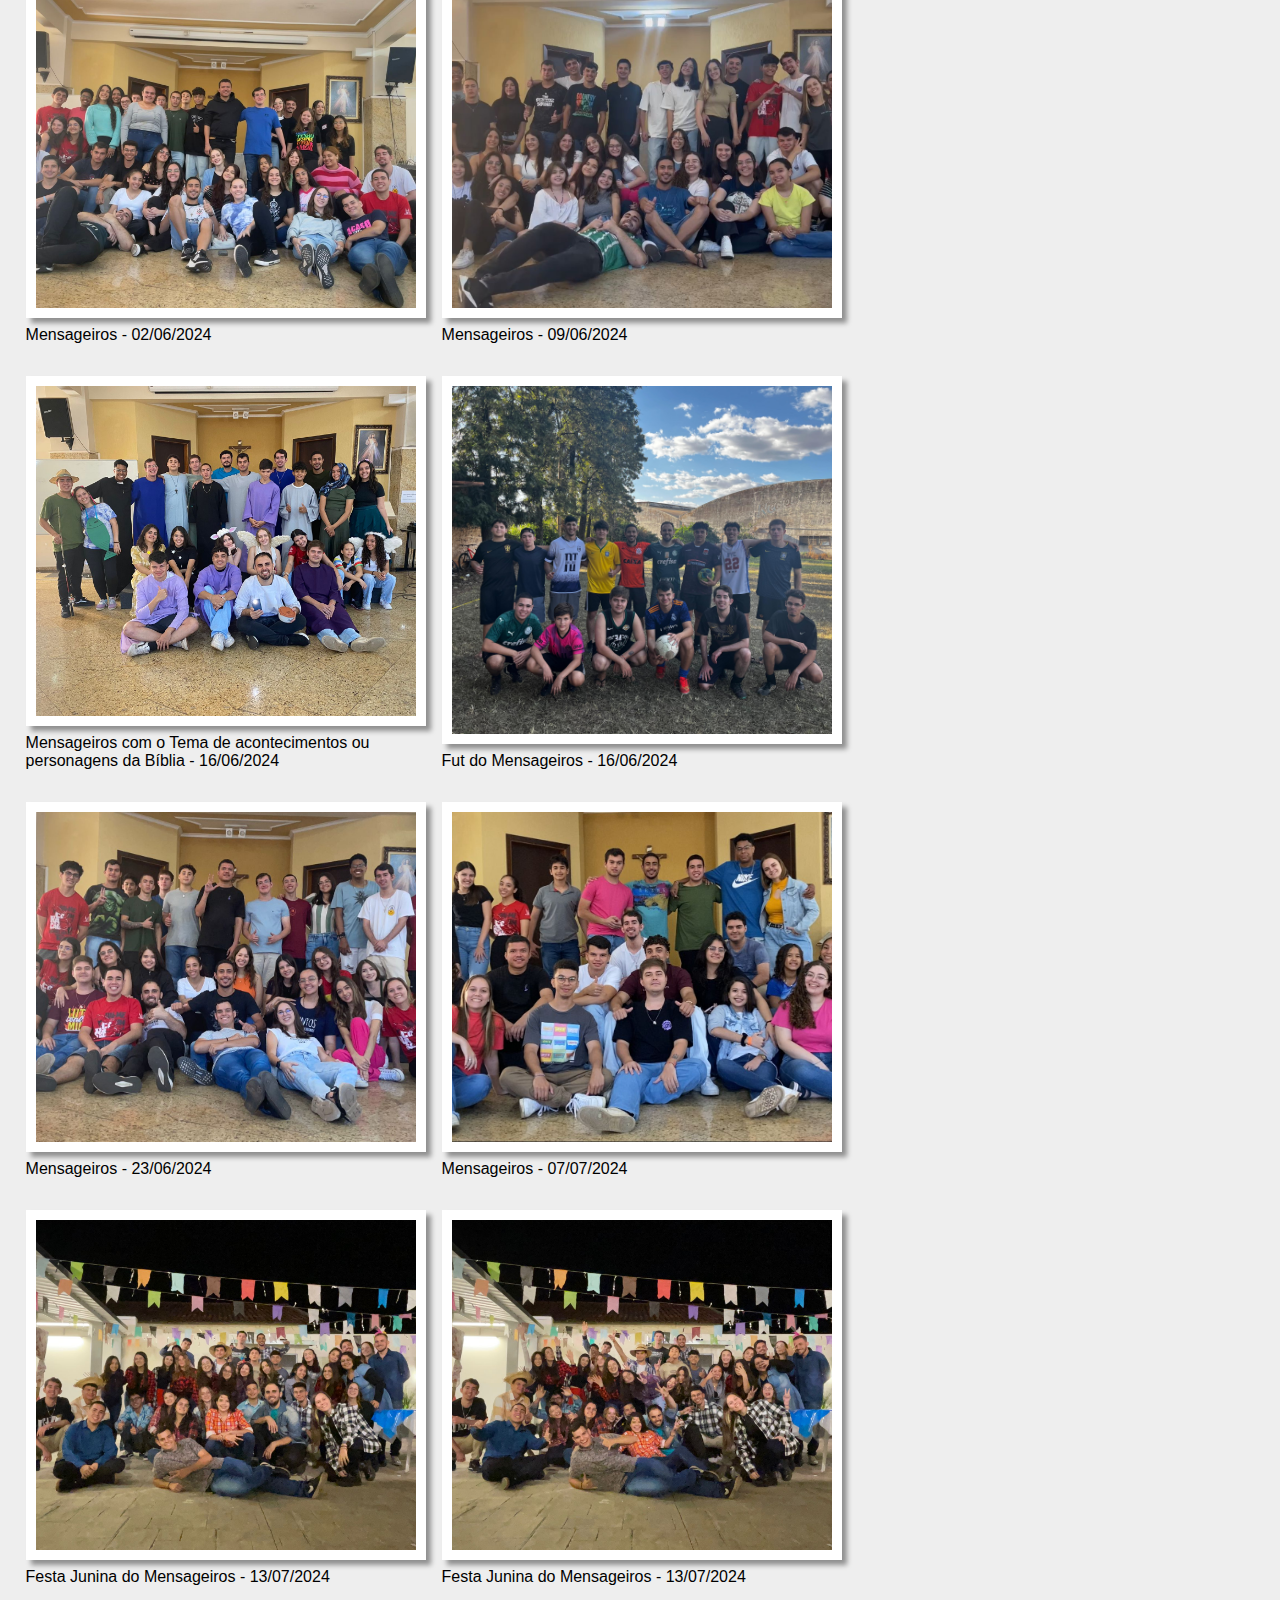
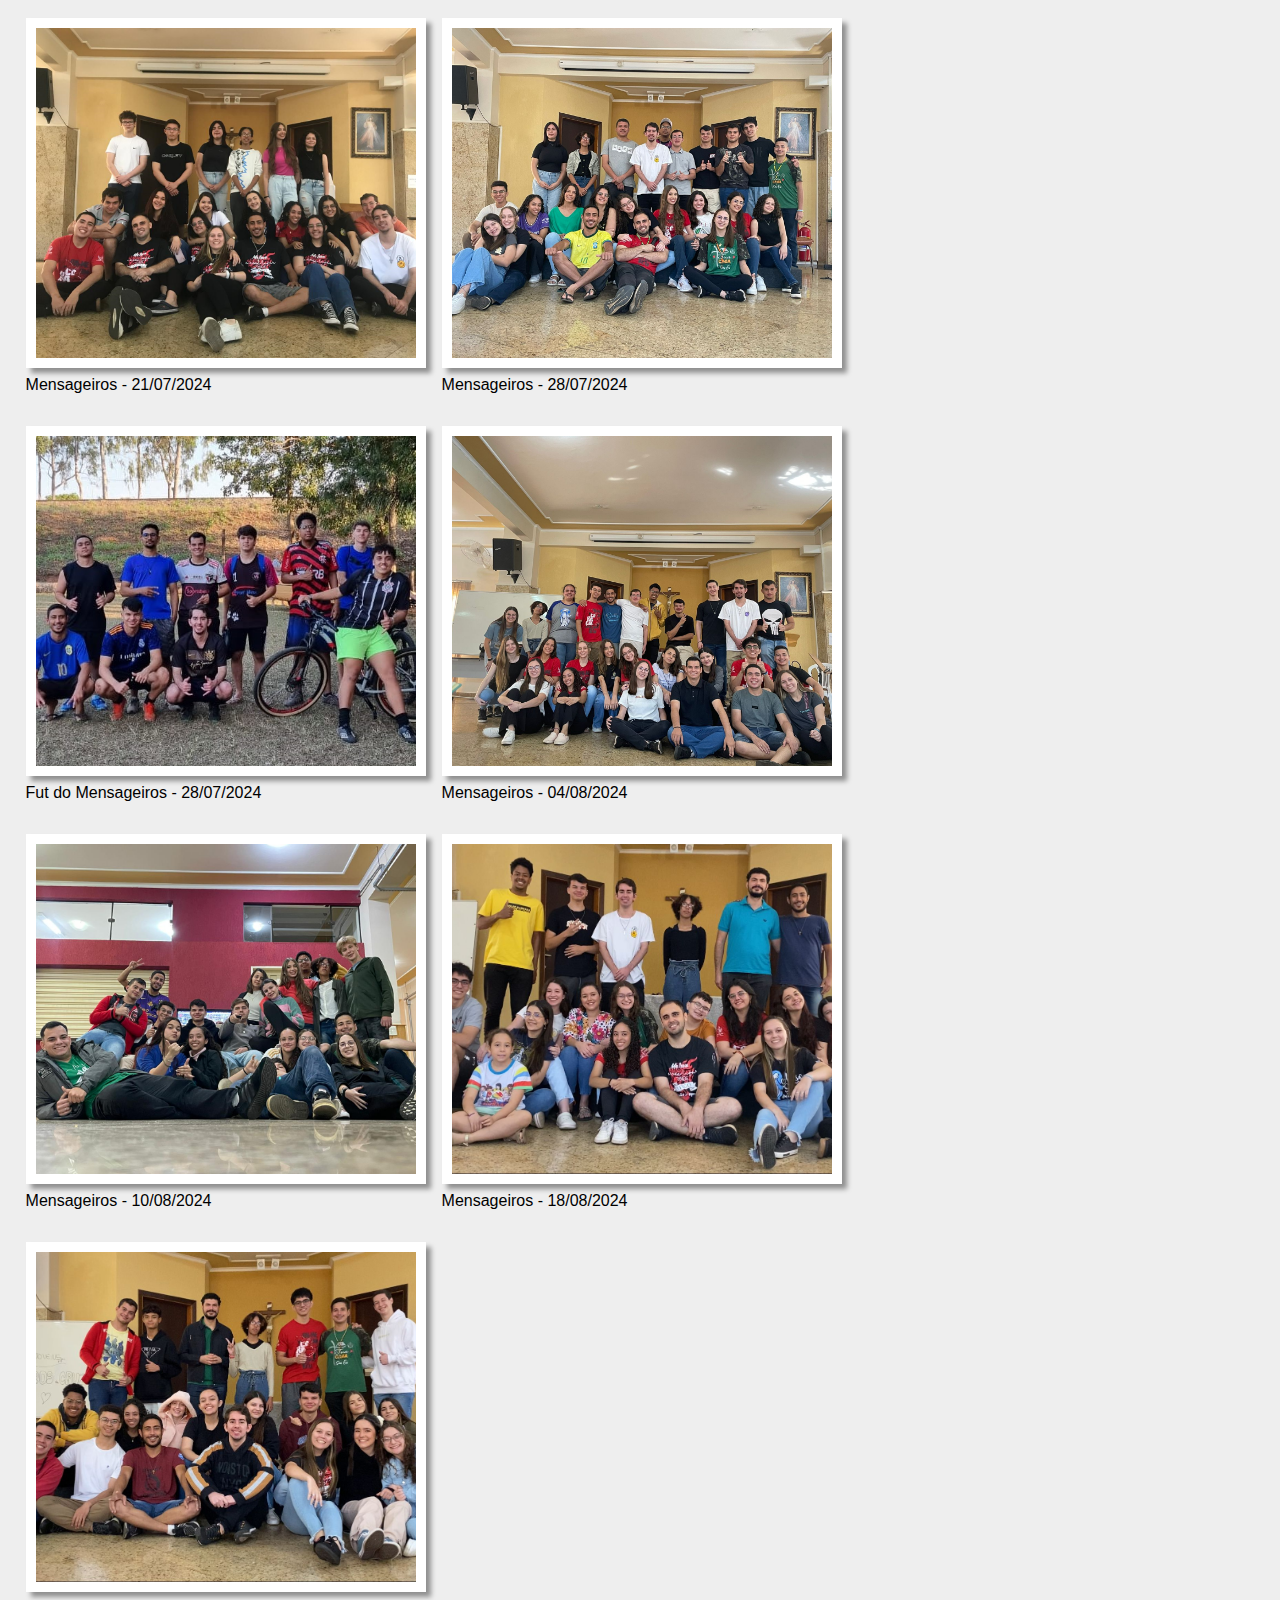
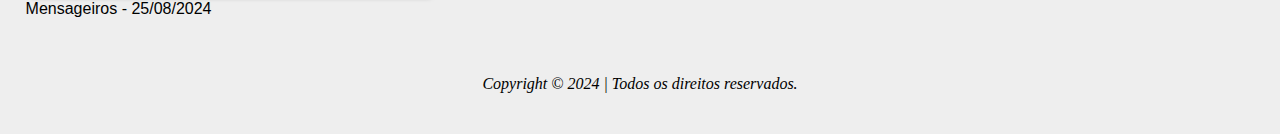
==== commit add48e73: "Atualizações do dia 26/08" ====
--- a/mensageiros.html
+++ b/mensageiros.html
@@ -346,7 +346,7 @@
                 <a href="img/img_mensageiros/mensageiros-25-08.jpg" class="gallery-items">
                     <img src="img/img_mensageiros/mensageiros-25-08.jpg" alt="">
                 </a>
-                <p>Mensageiros - 18/08/2024</p>
+                <p>Mensageiros - 25/08/2024</p>
             </div>
 
 
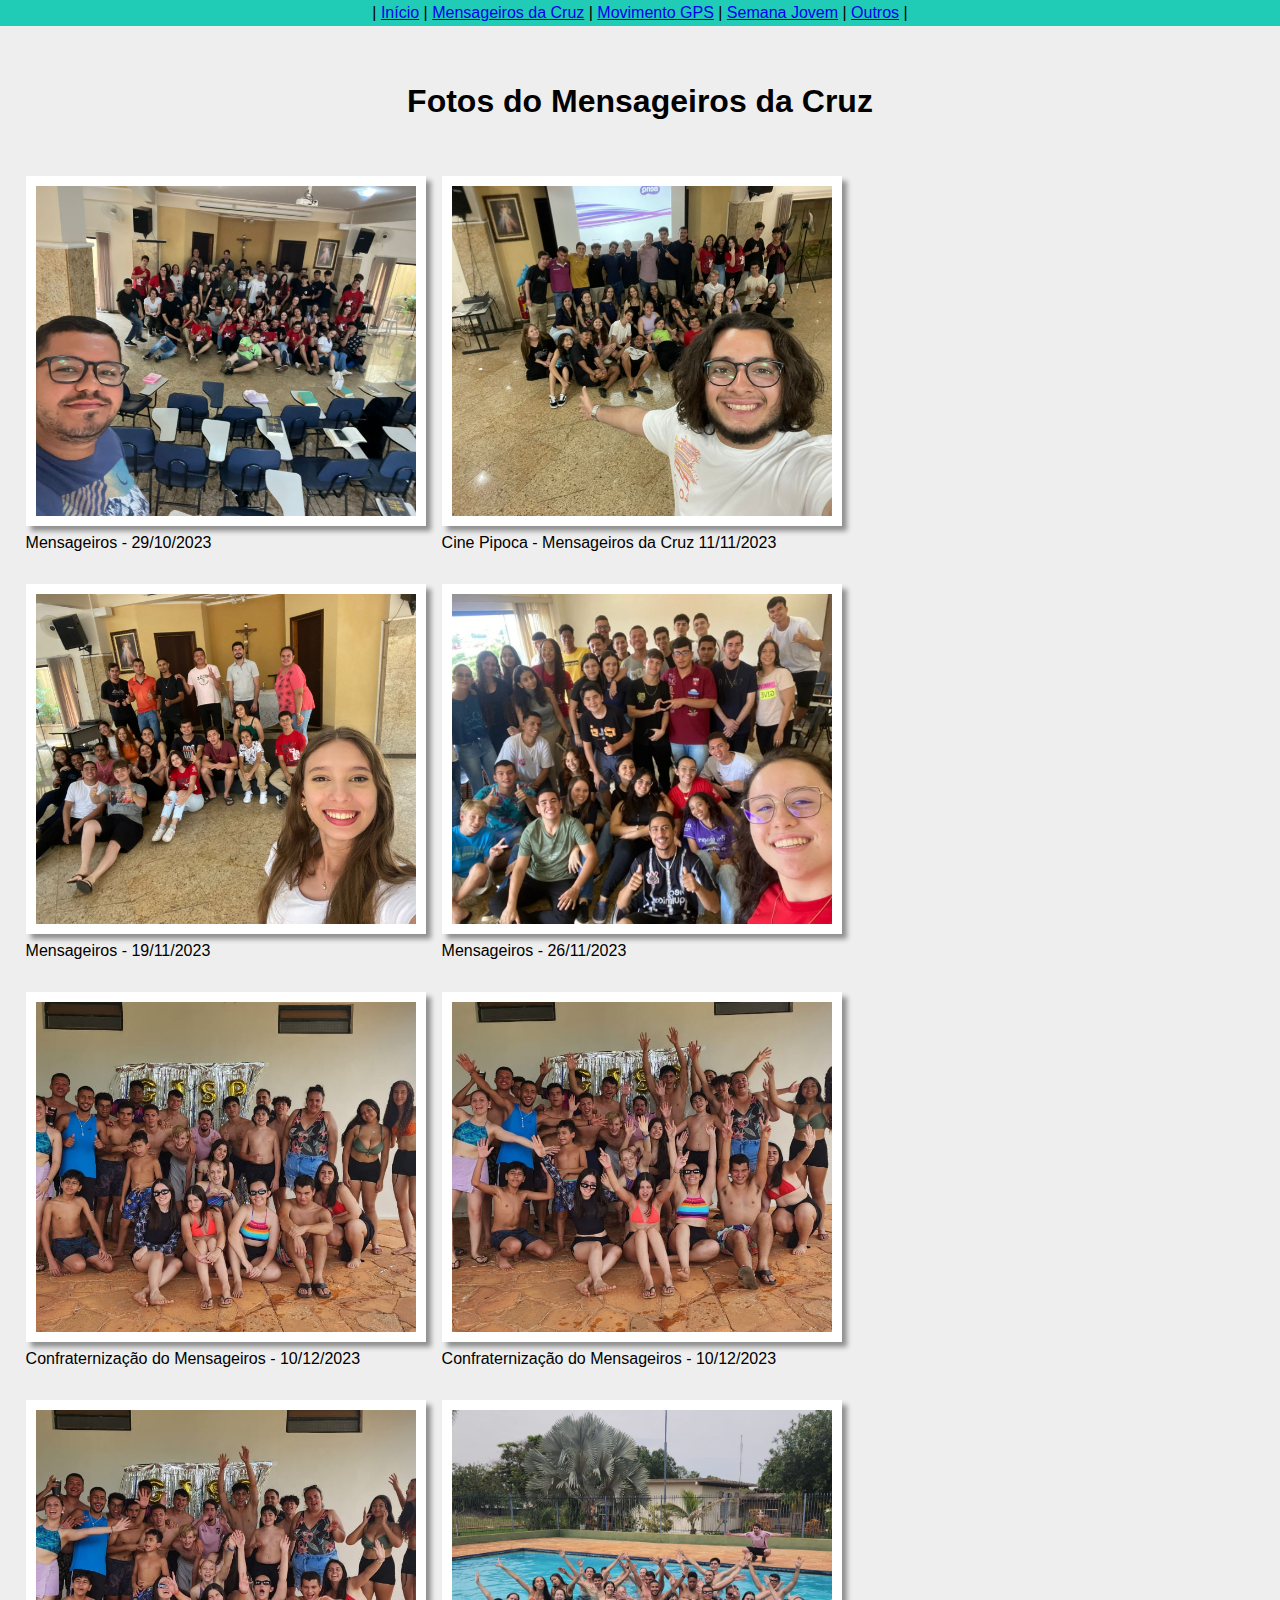
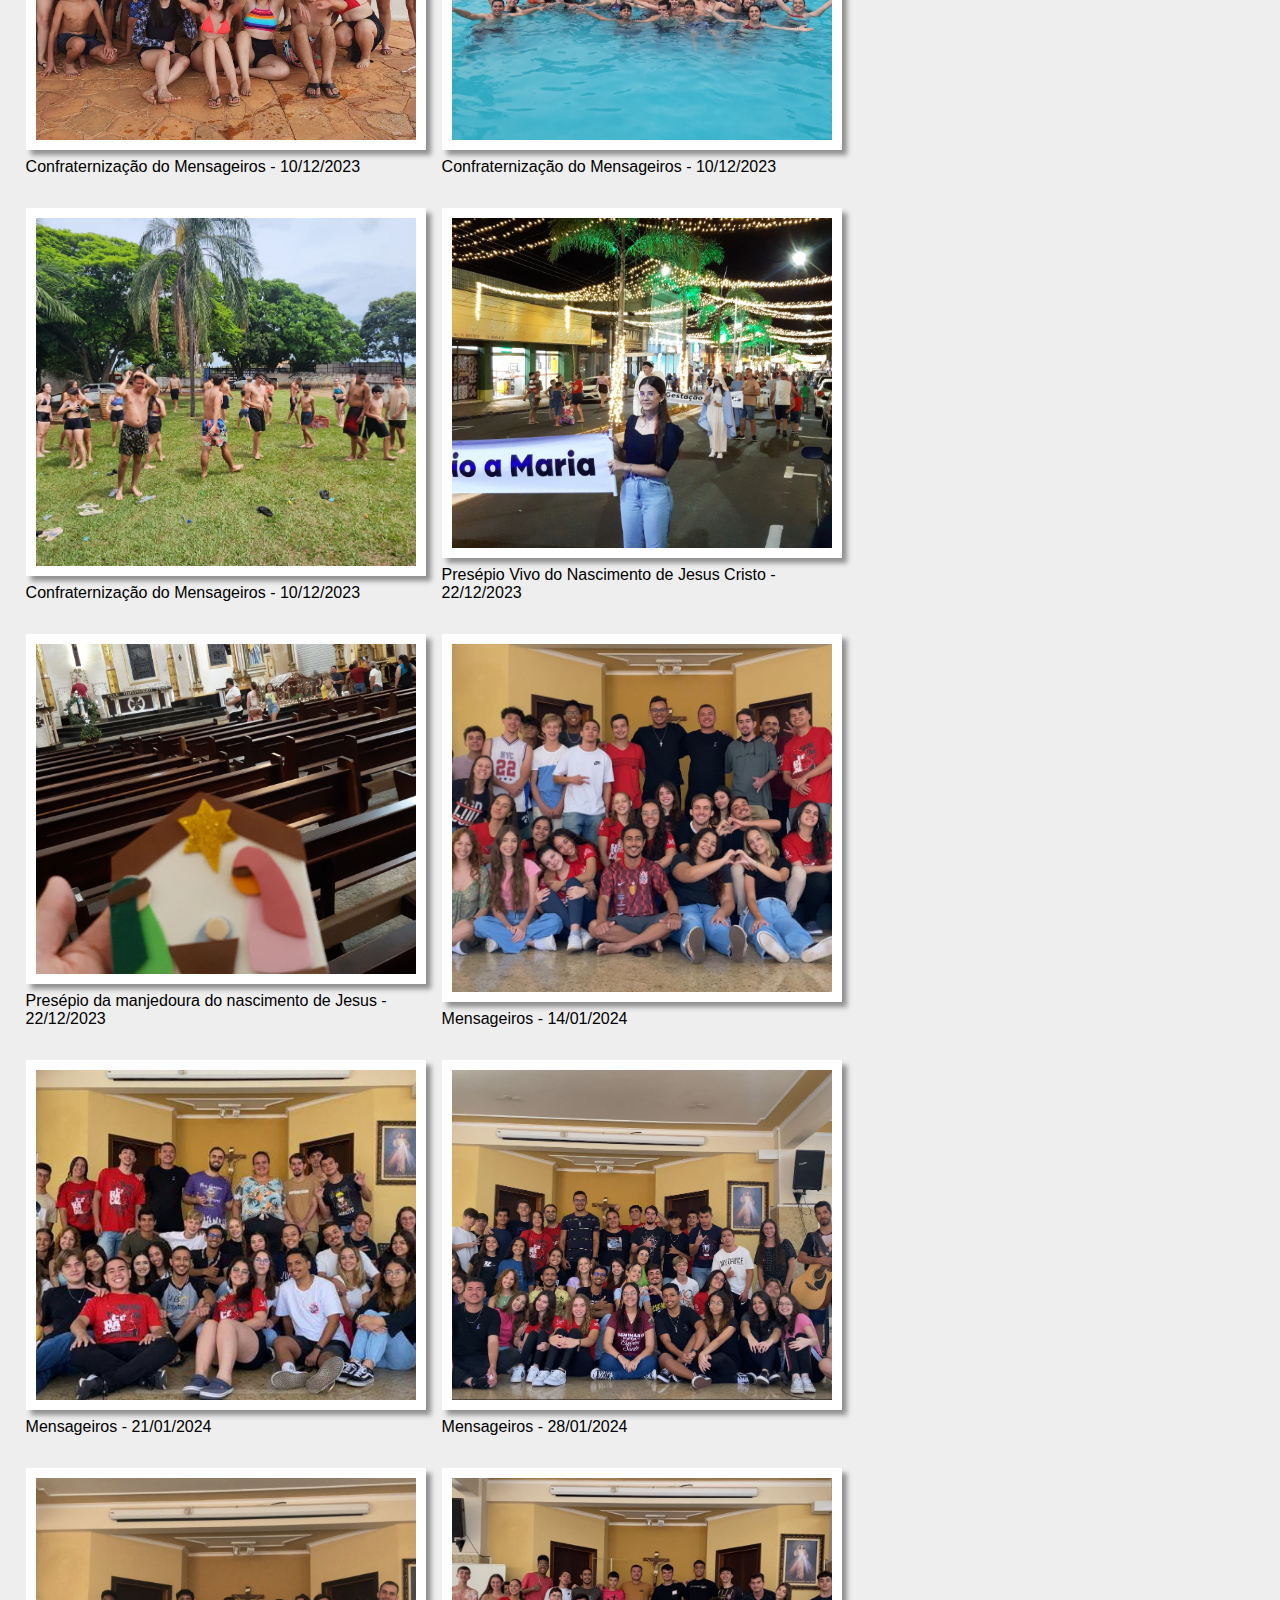
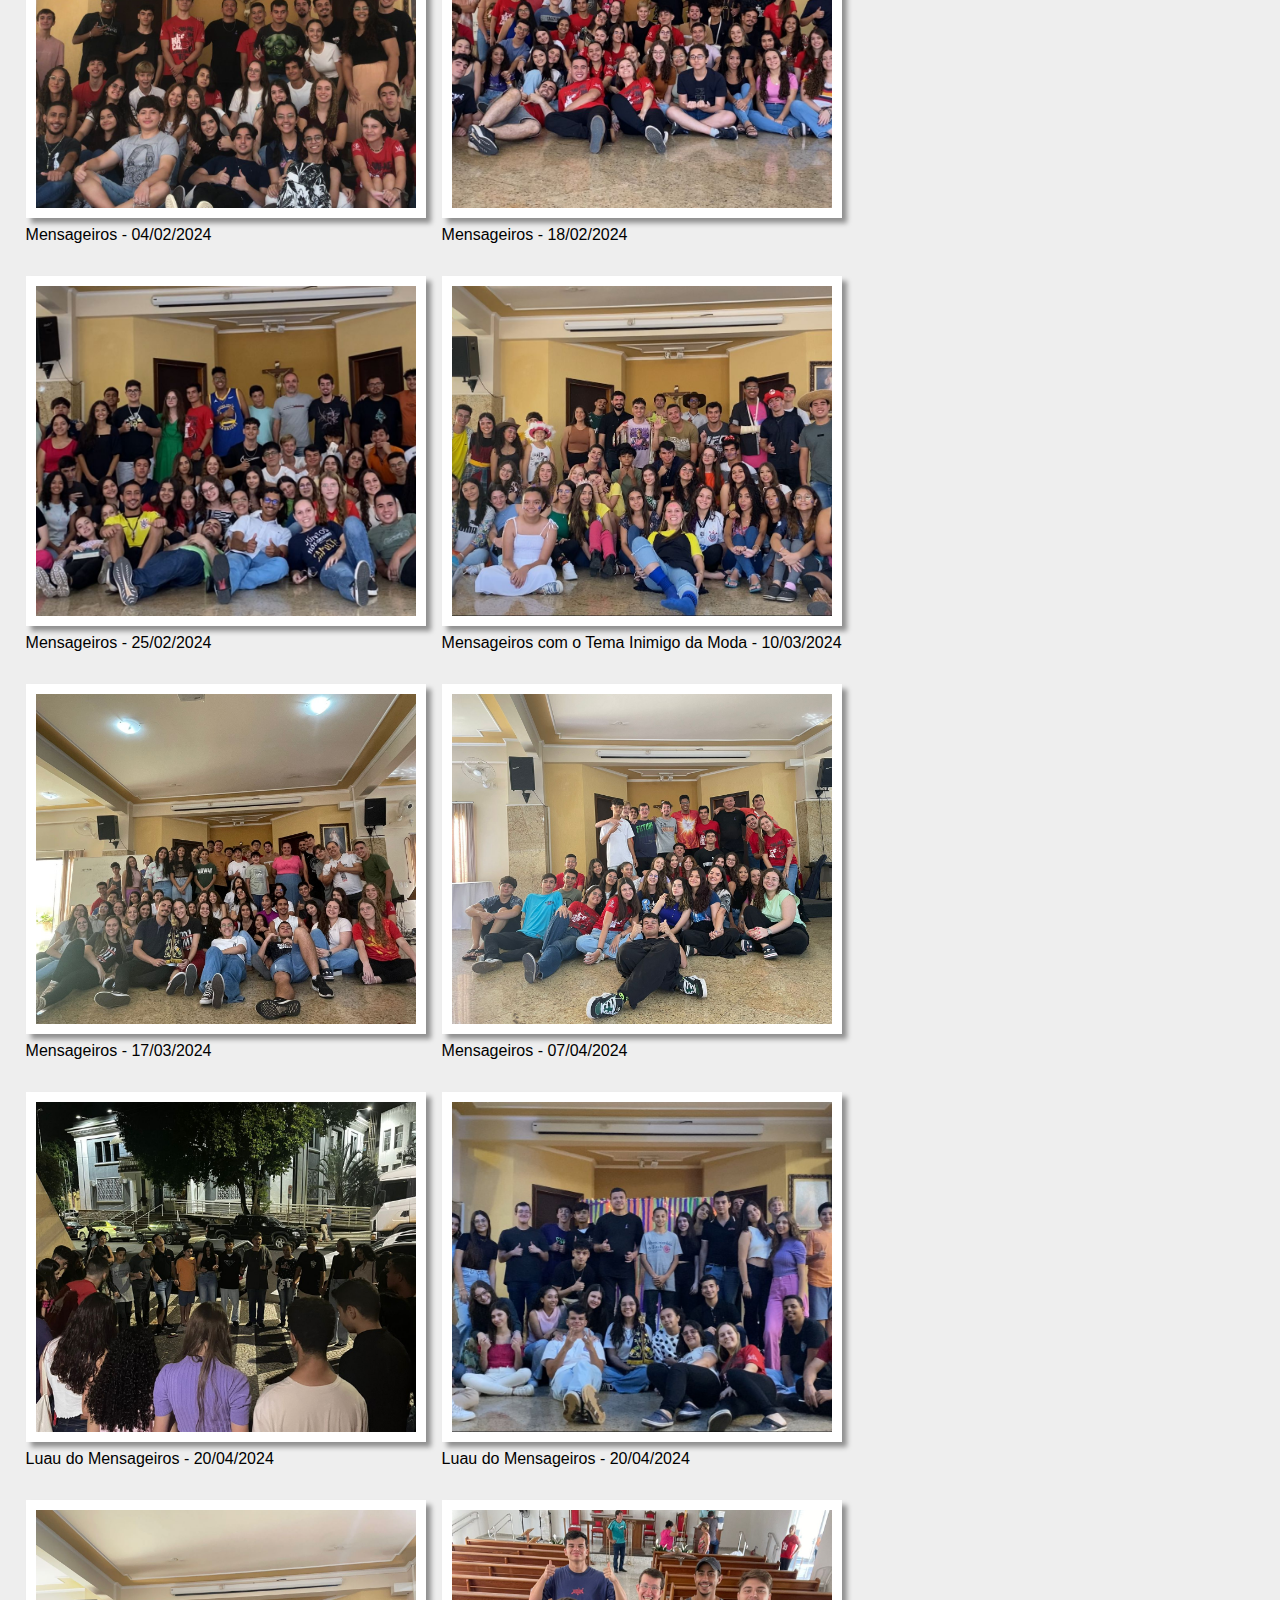
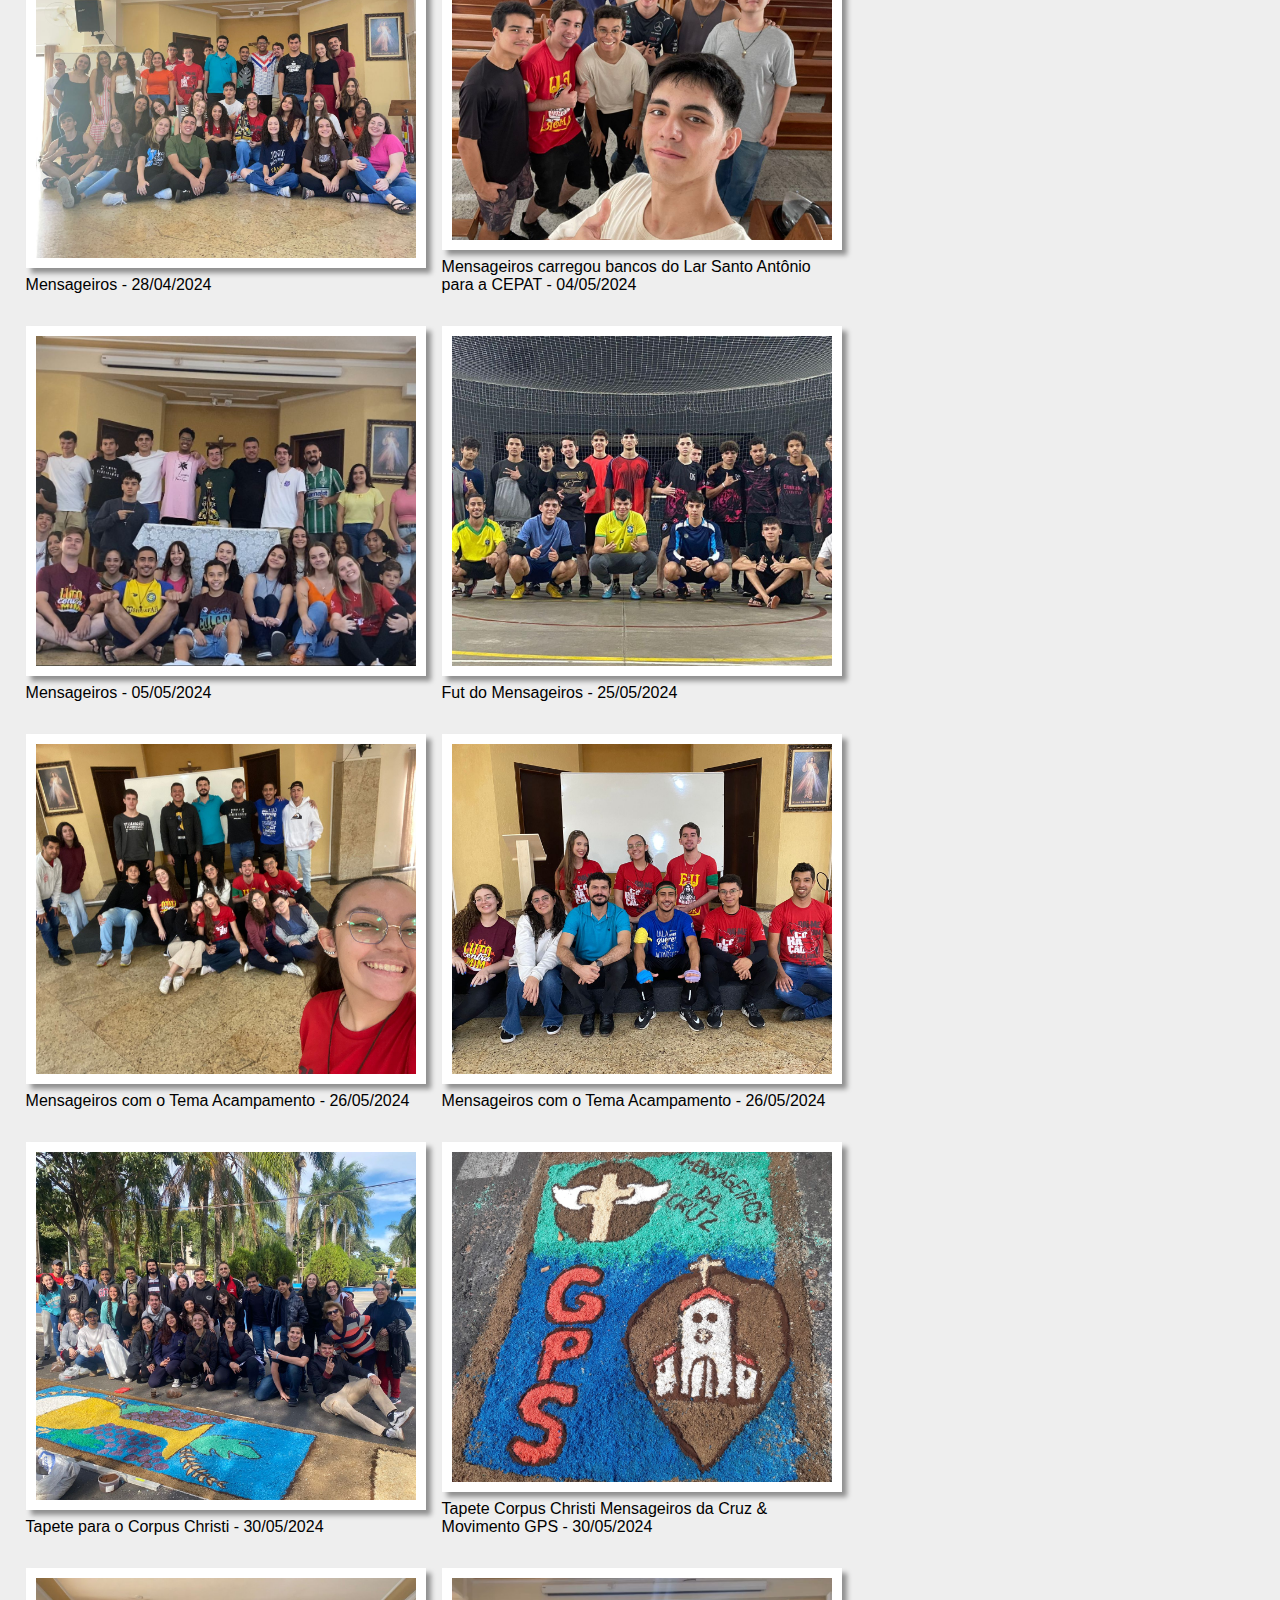
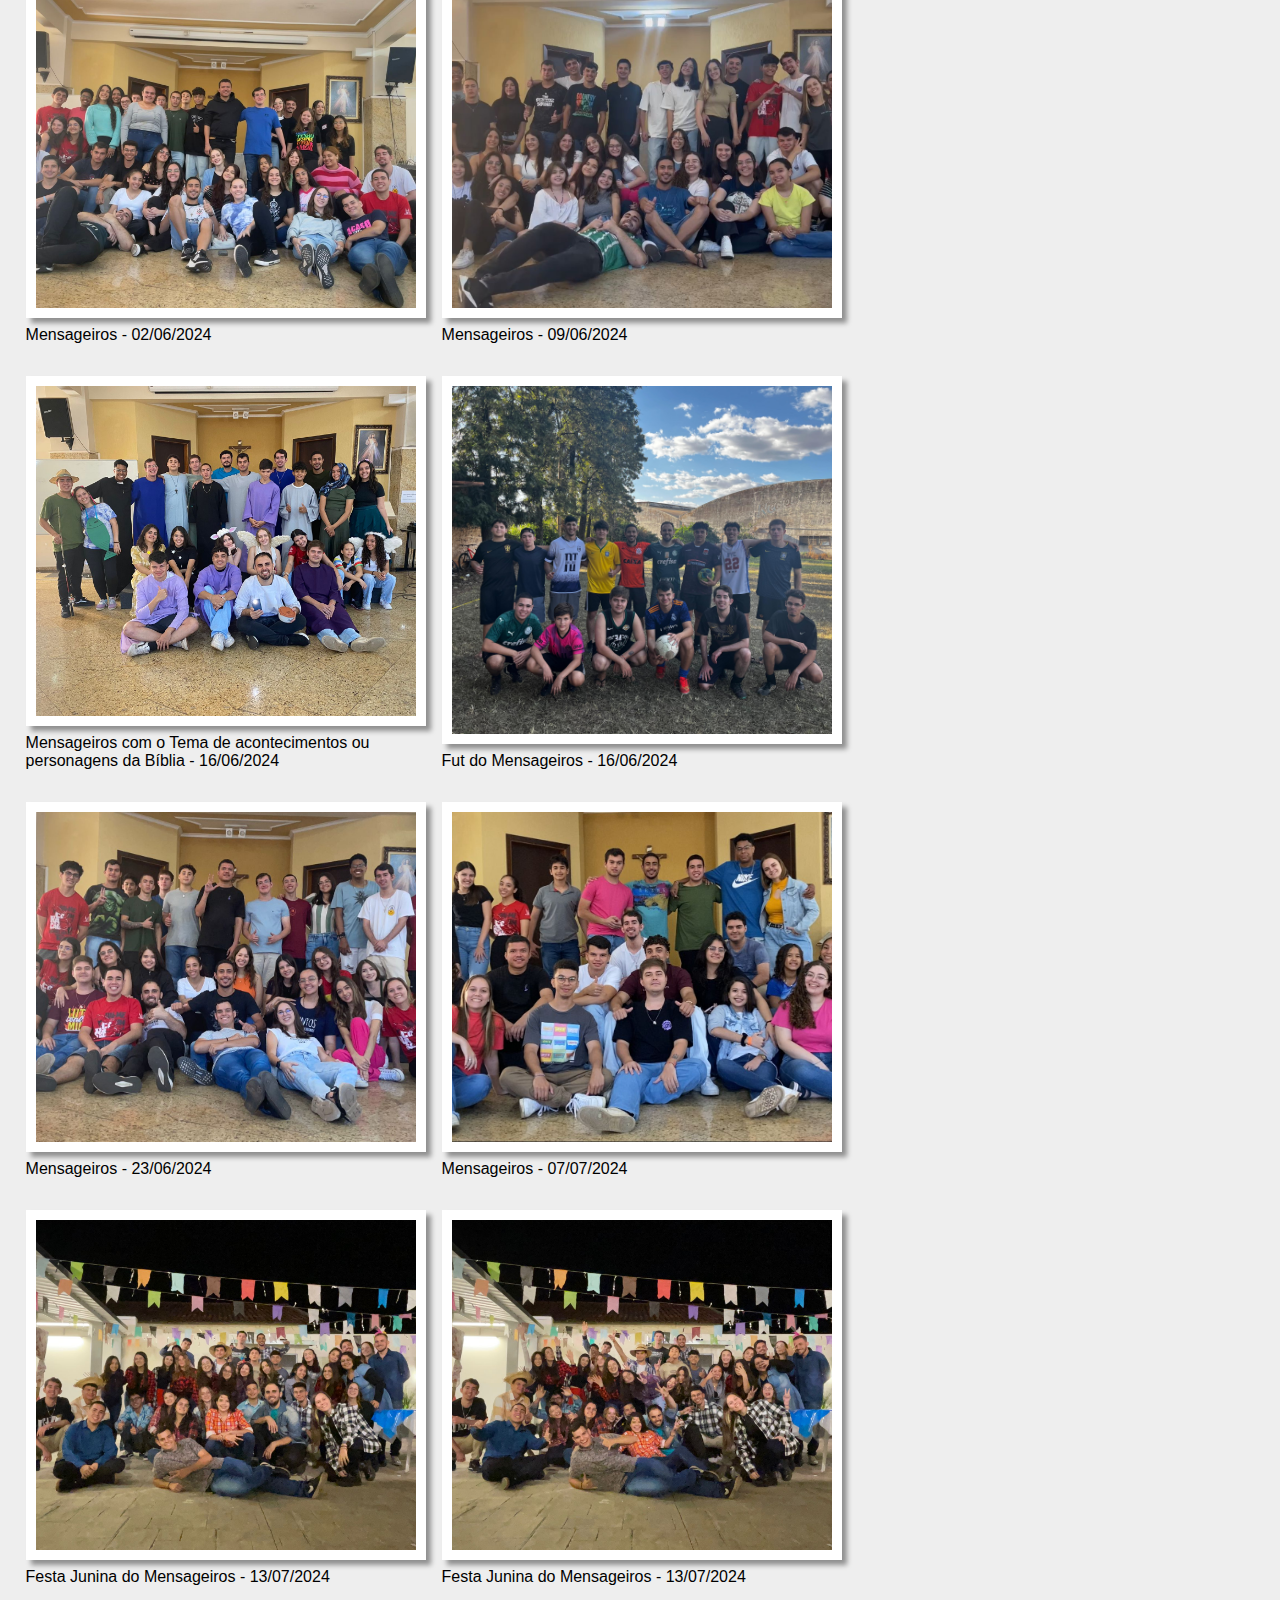
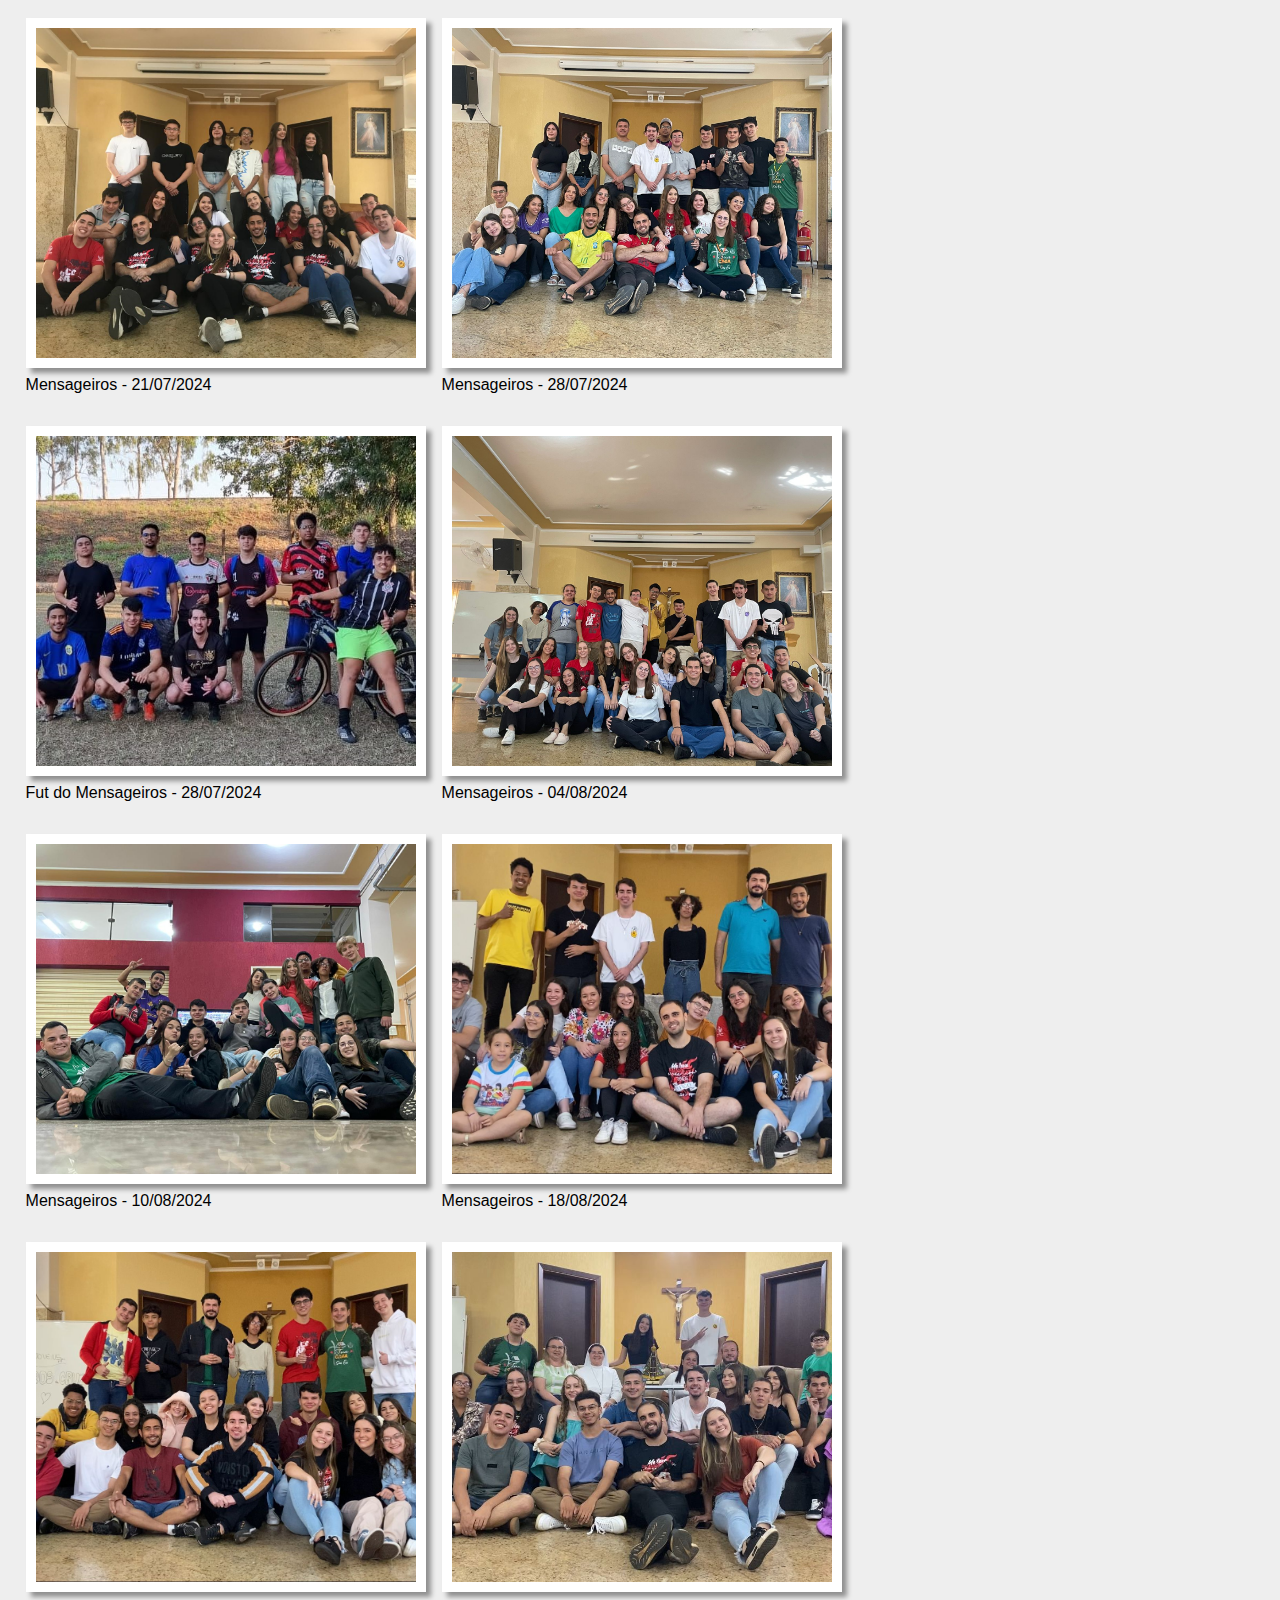
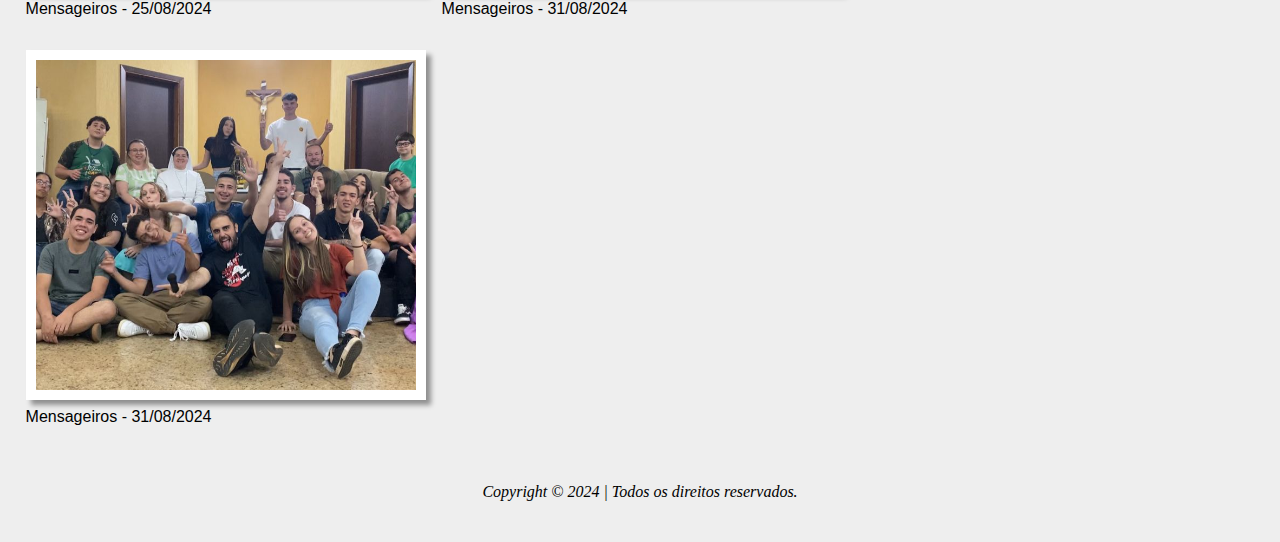
==== commit 6a5245f9: "Atualização dia 03/09/2024" ====
--- a/mensageiros.html
+++ b/mensageiros.html
@@ -349,6 +349,20 @@
                 <p>Mensageiros - 25/08/2024</p>
             </div>
 
+            <div class="gallery-item">
+                <a href="img/img_mensageiros/mensageiros-31-08.jpg" class="gallery-items">
+                    <img src="img/img_mensageiros/mensageiros-31-08.jpg" alt="">
+                </a>
+                <p>Mensageiros - 31/08/2024</p>
+            </div>
+
+            <div class="gallery-item">
+                <a href="img/img_mensageiros/mensageiross-31-08.jpg" class="gallery-items">
+                    <img src="img/img_mensageiros/mensageiross-31-08.jpg" alt="">
+                </a>
+                <p>Mensageiros - 31/08/2024</p>
+            </div>
+
 
         </div>
     </main>
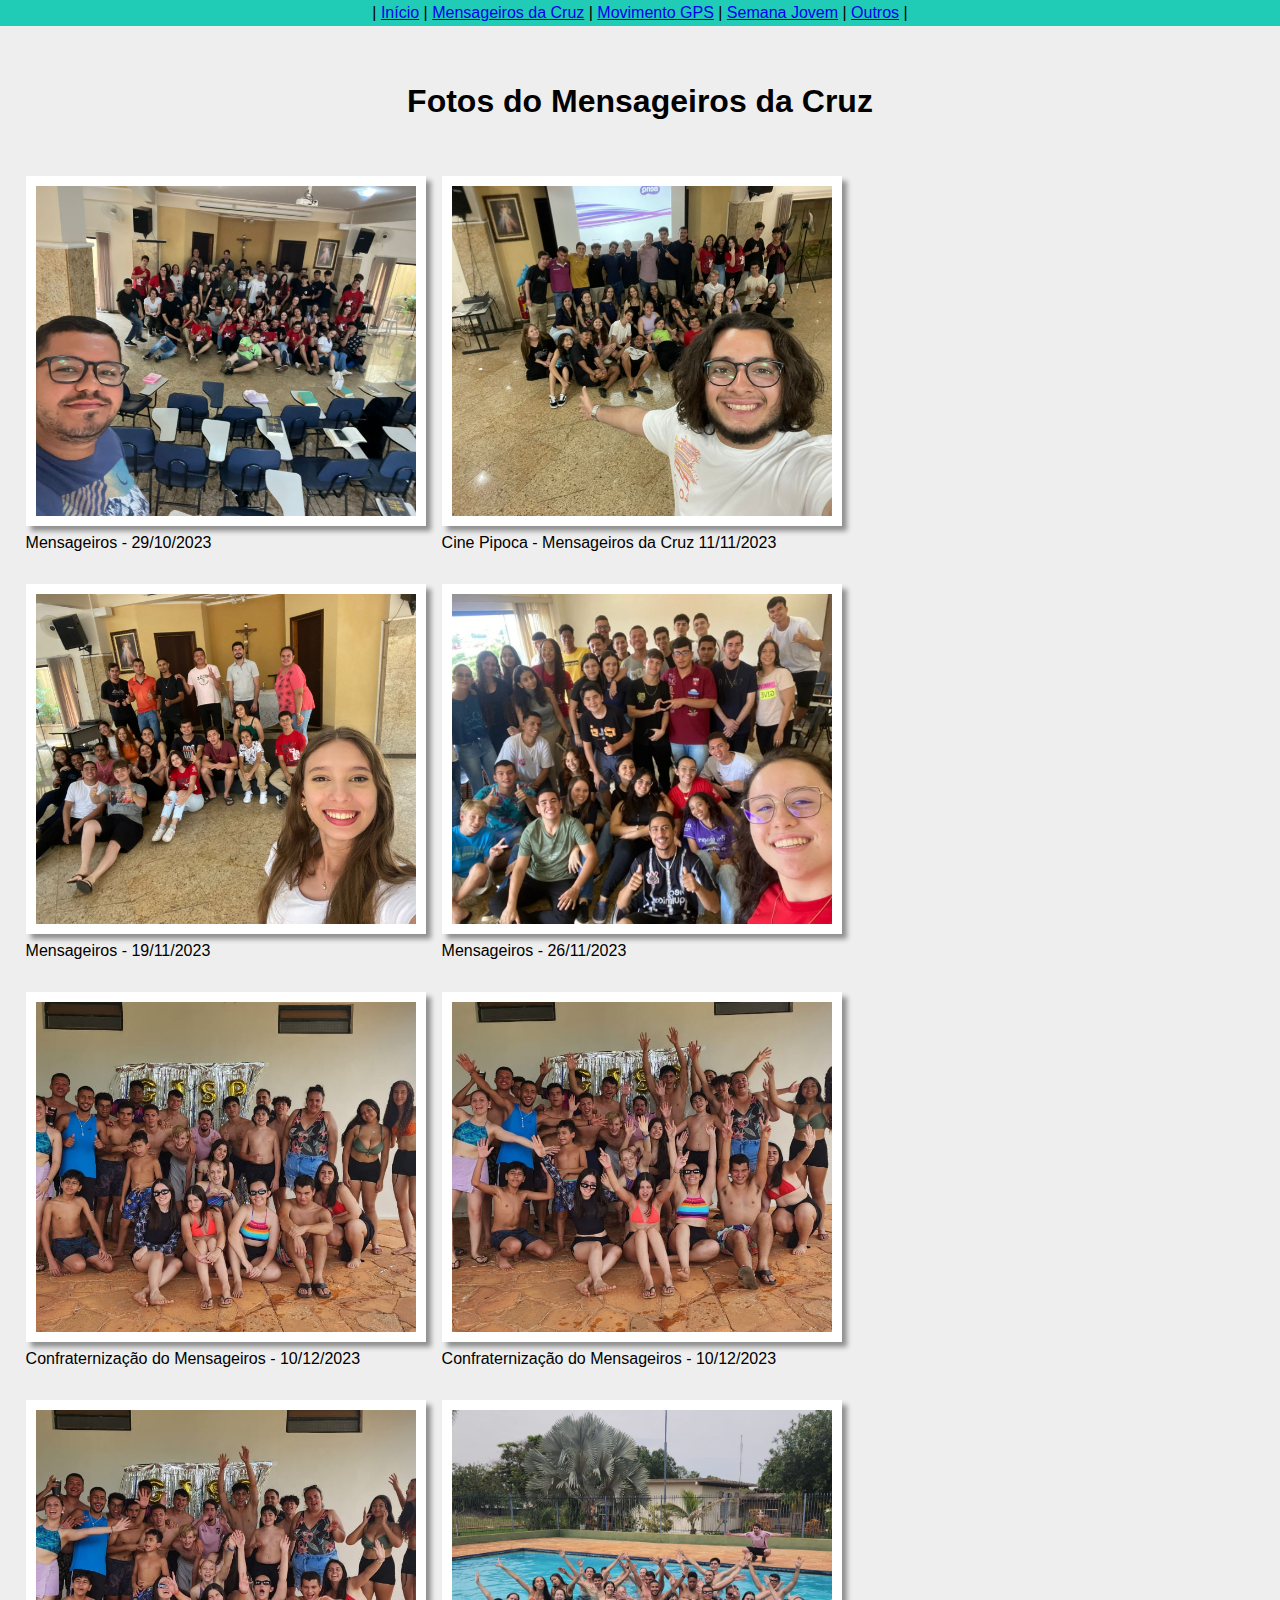
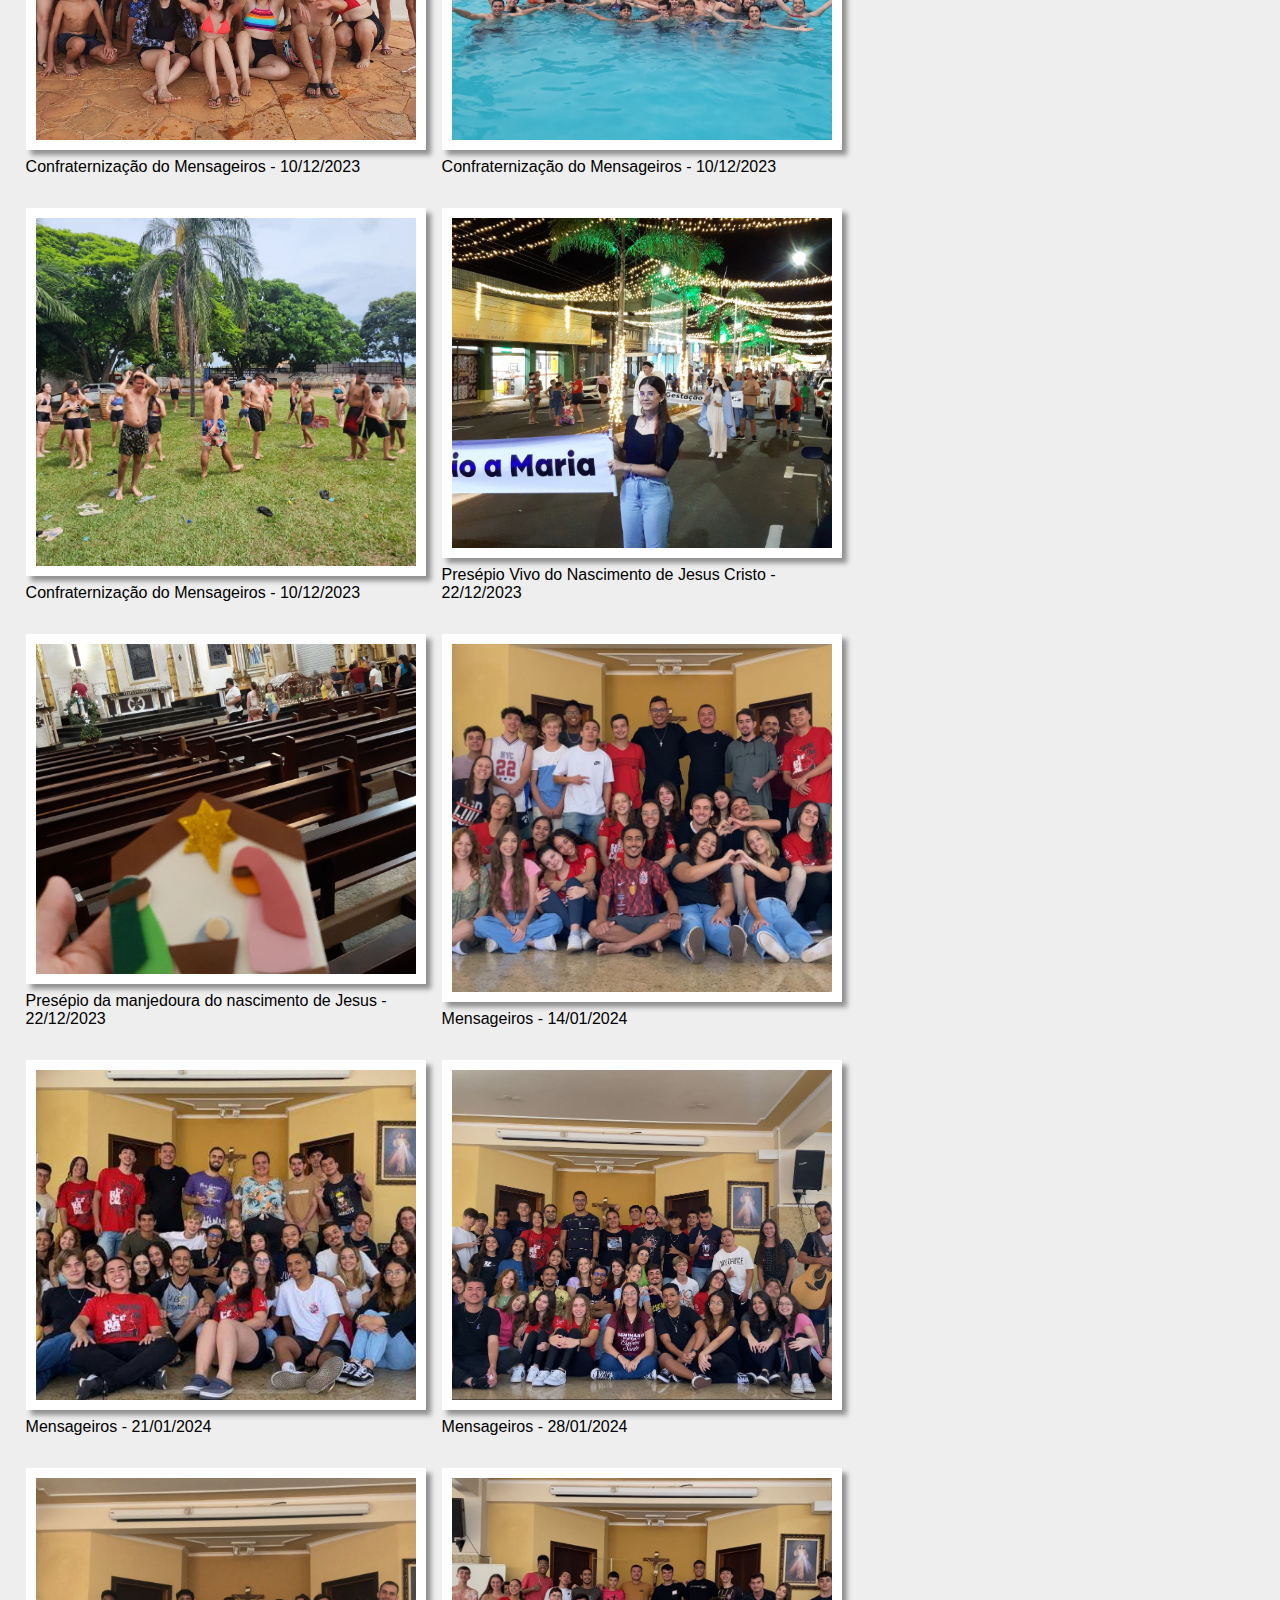
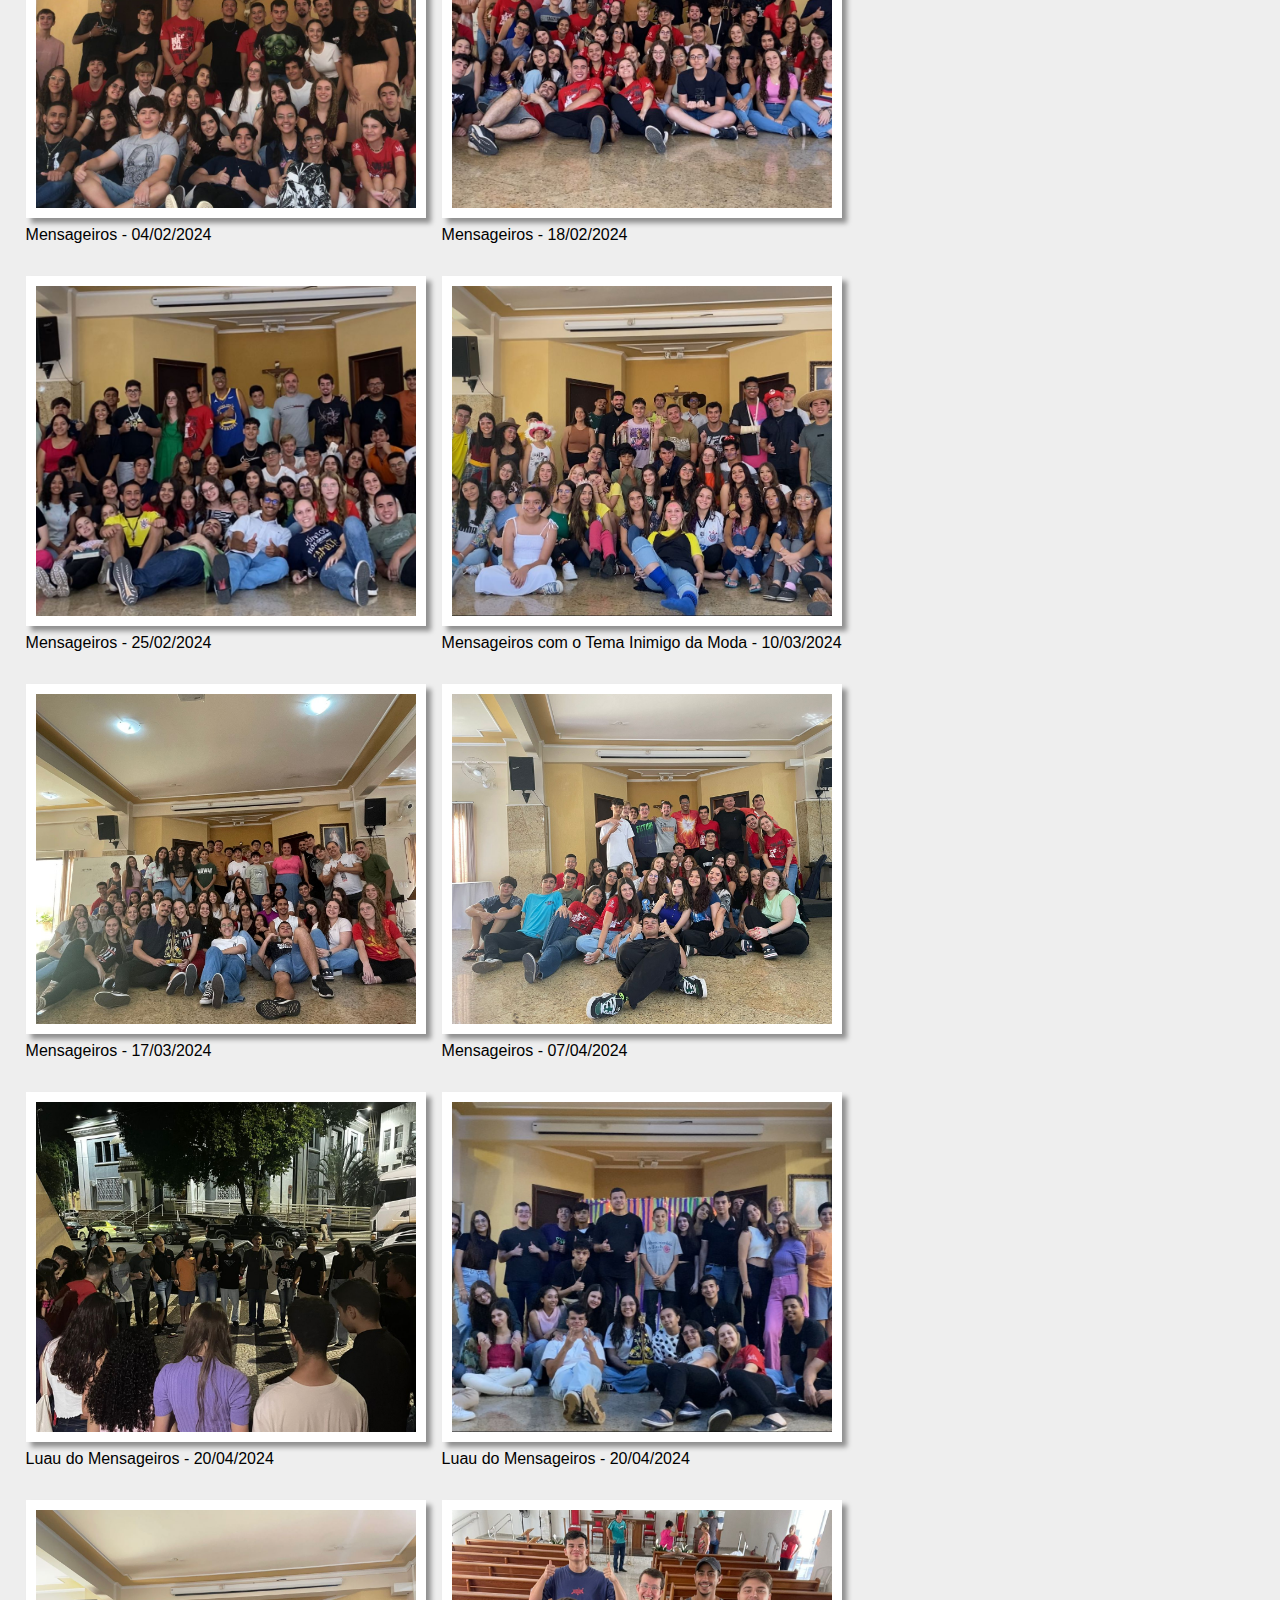
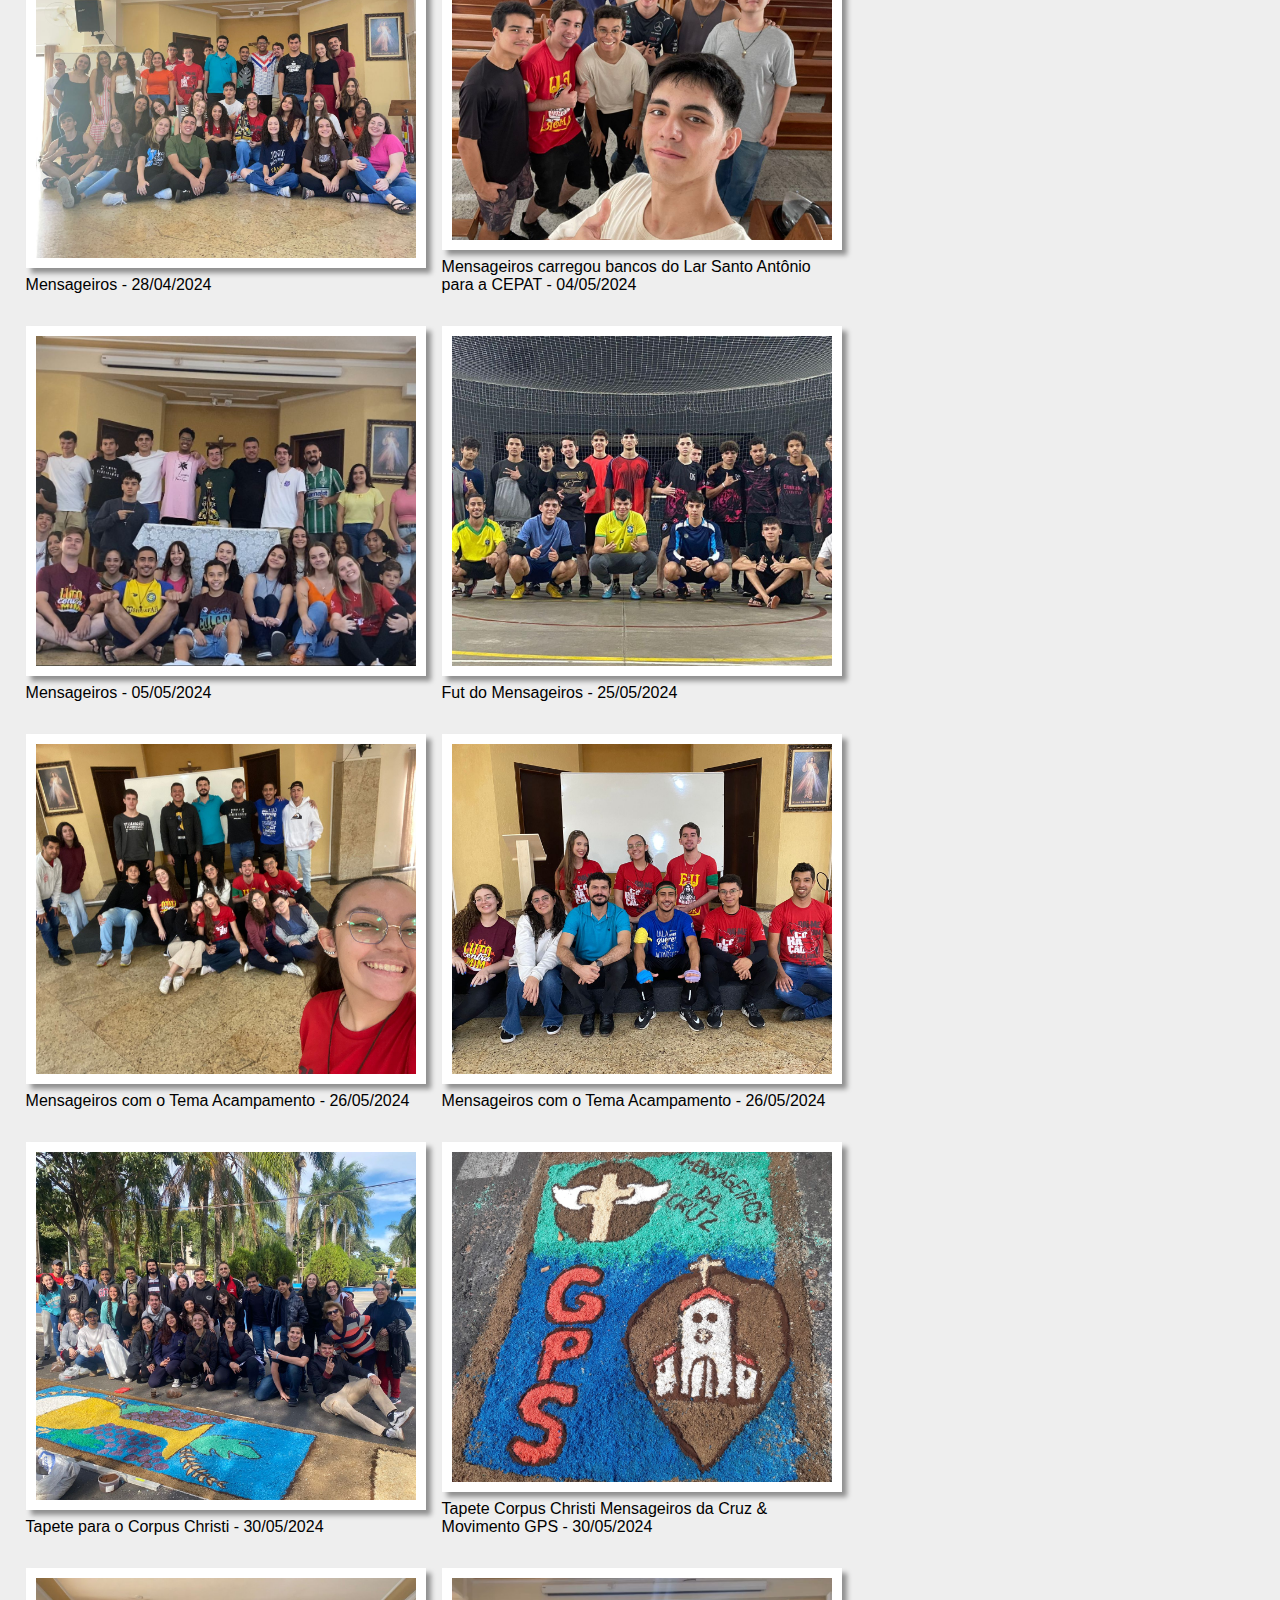
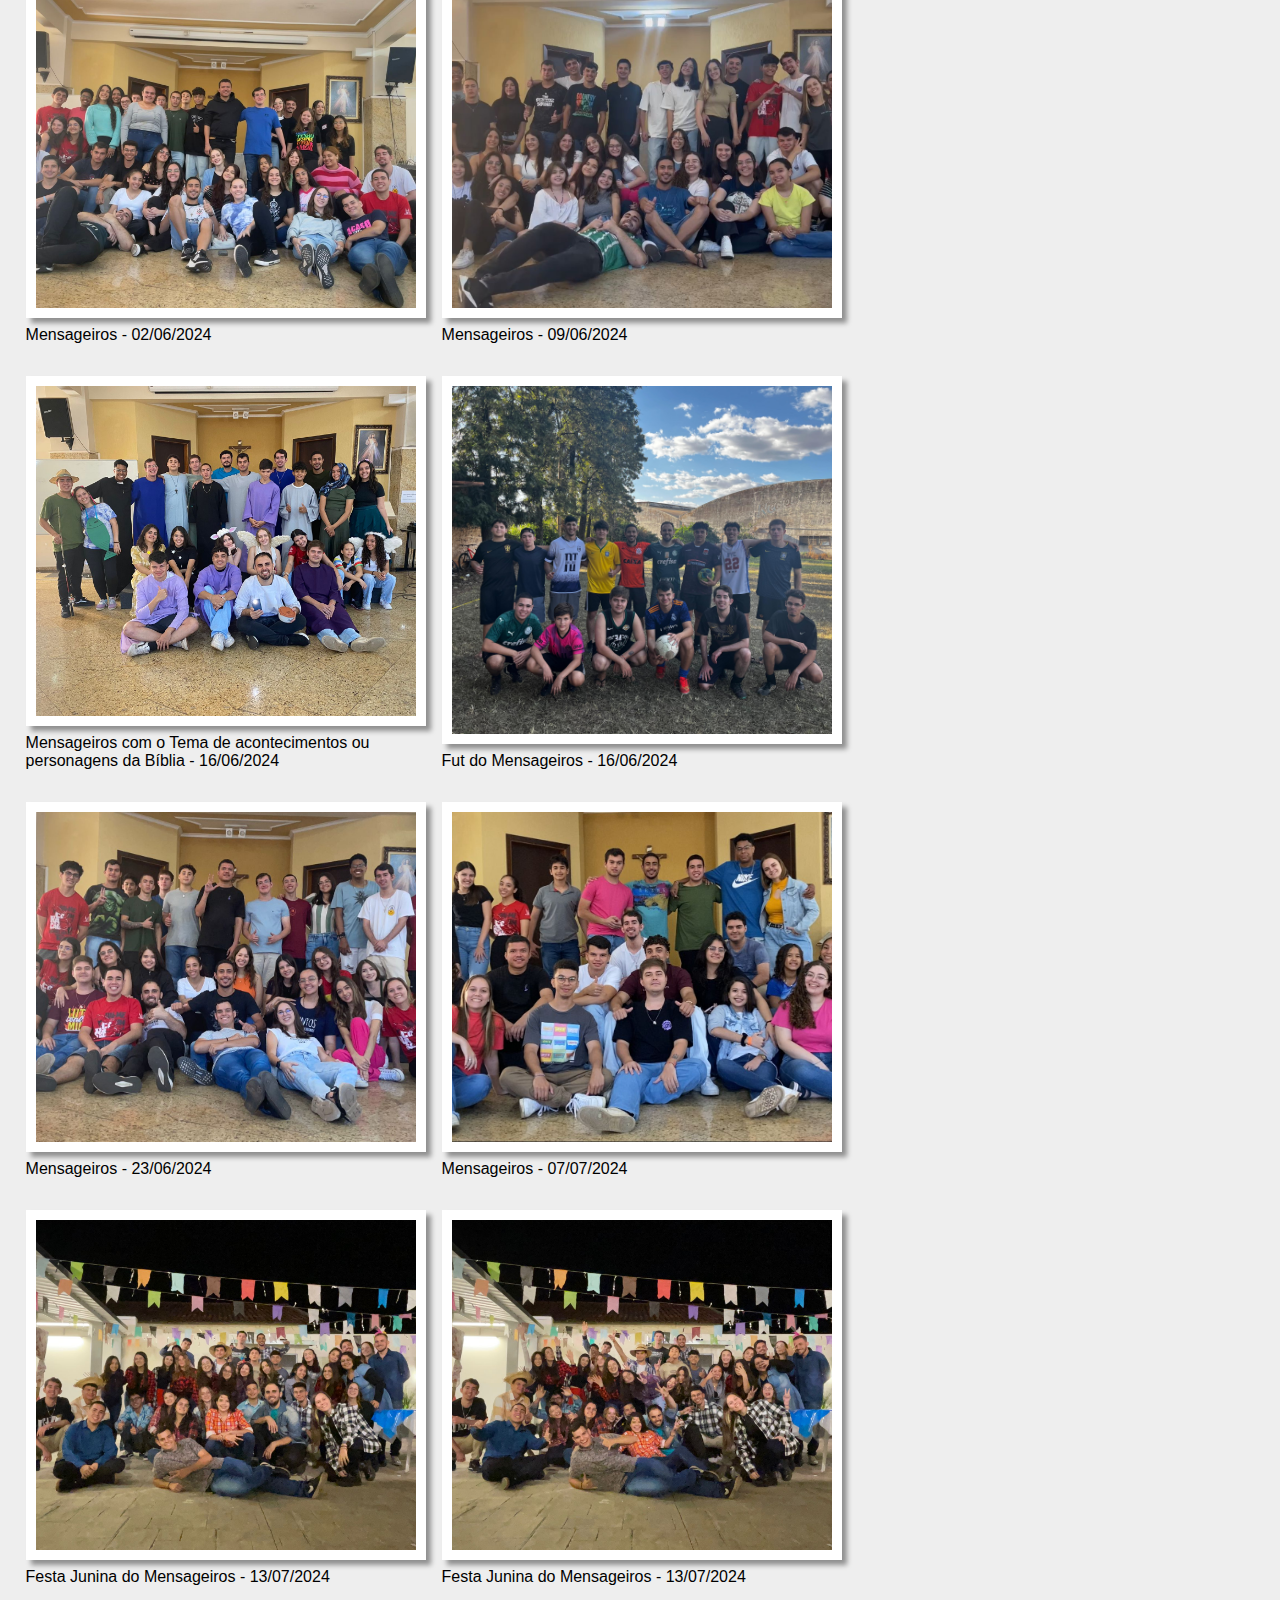
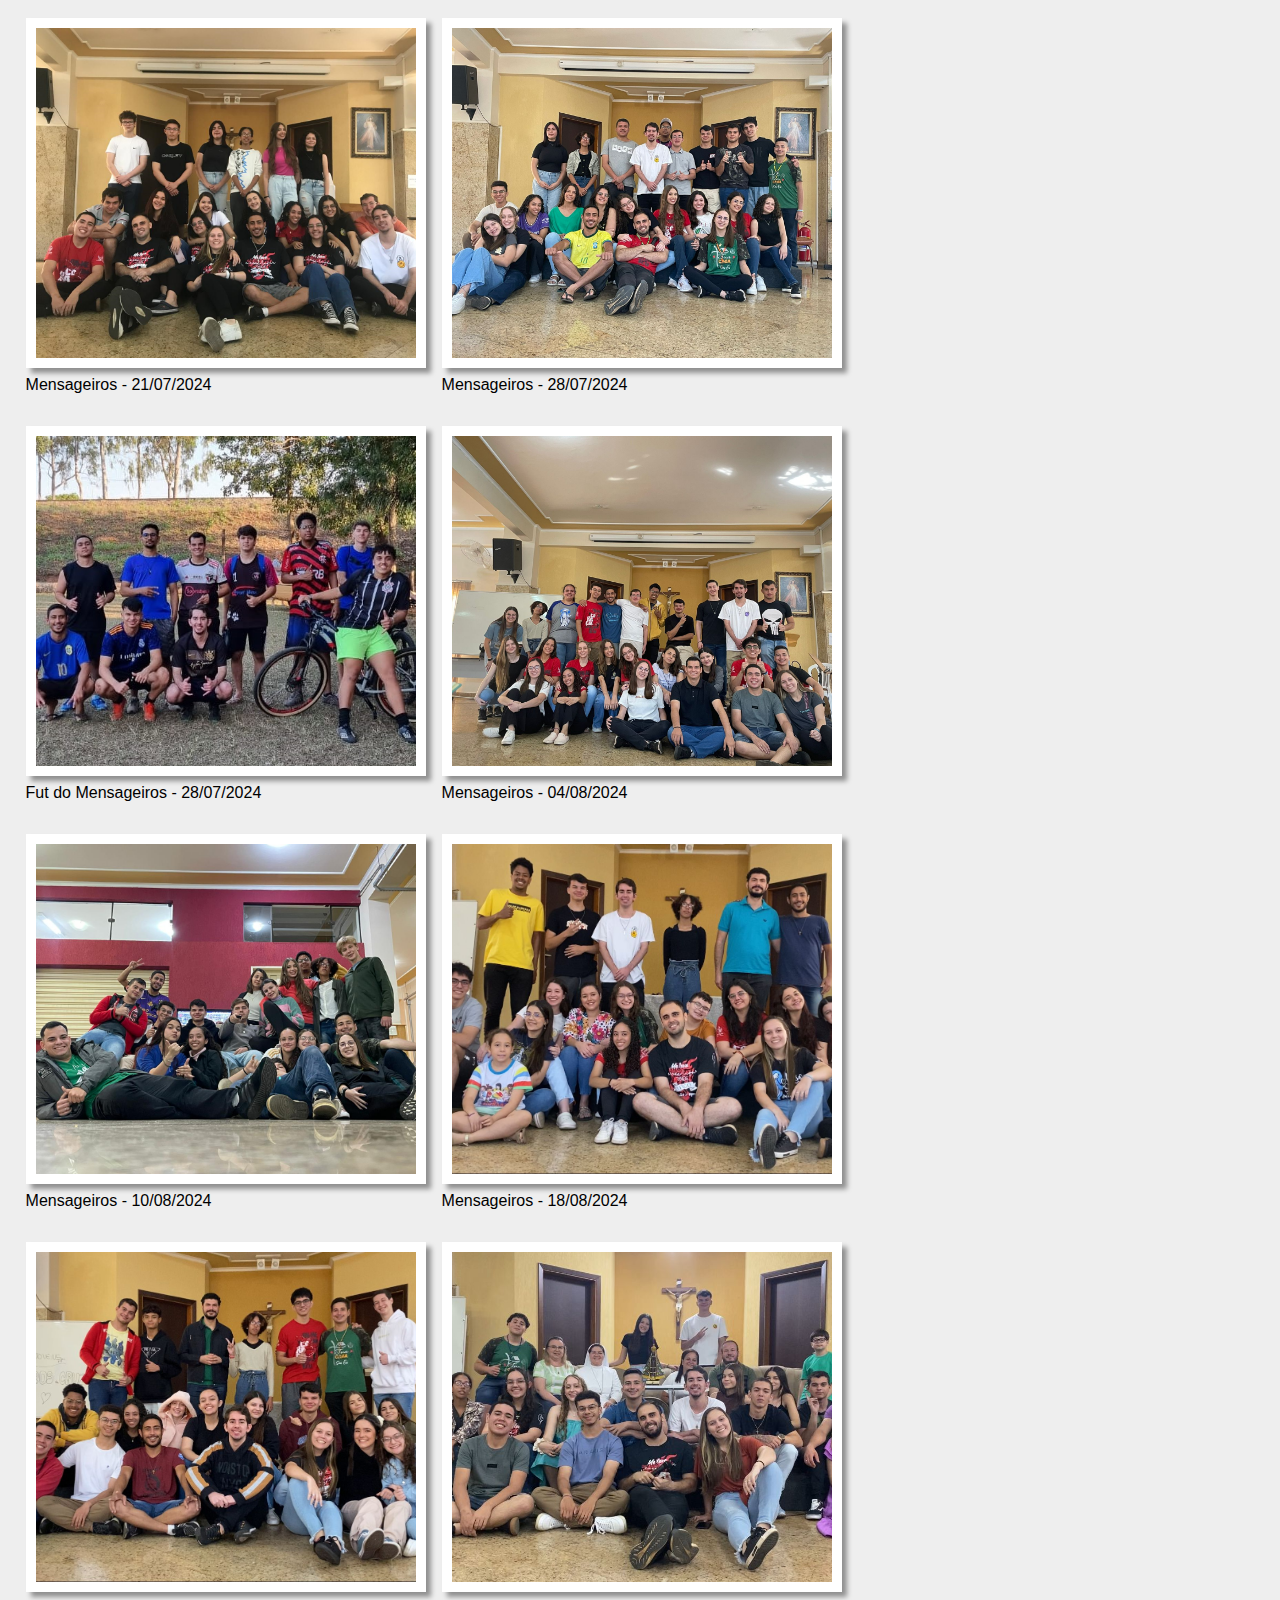
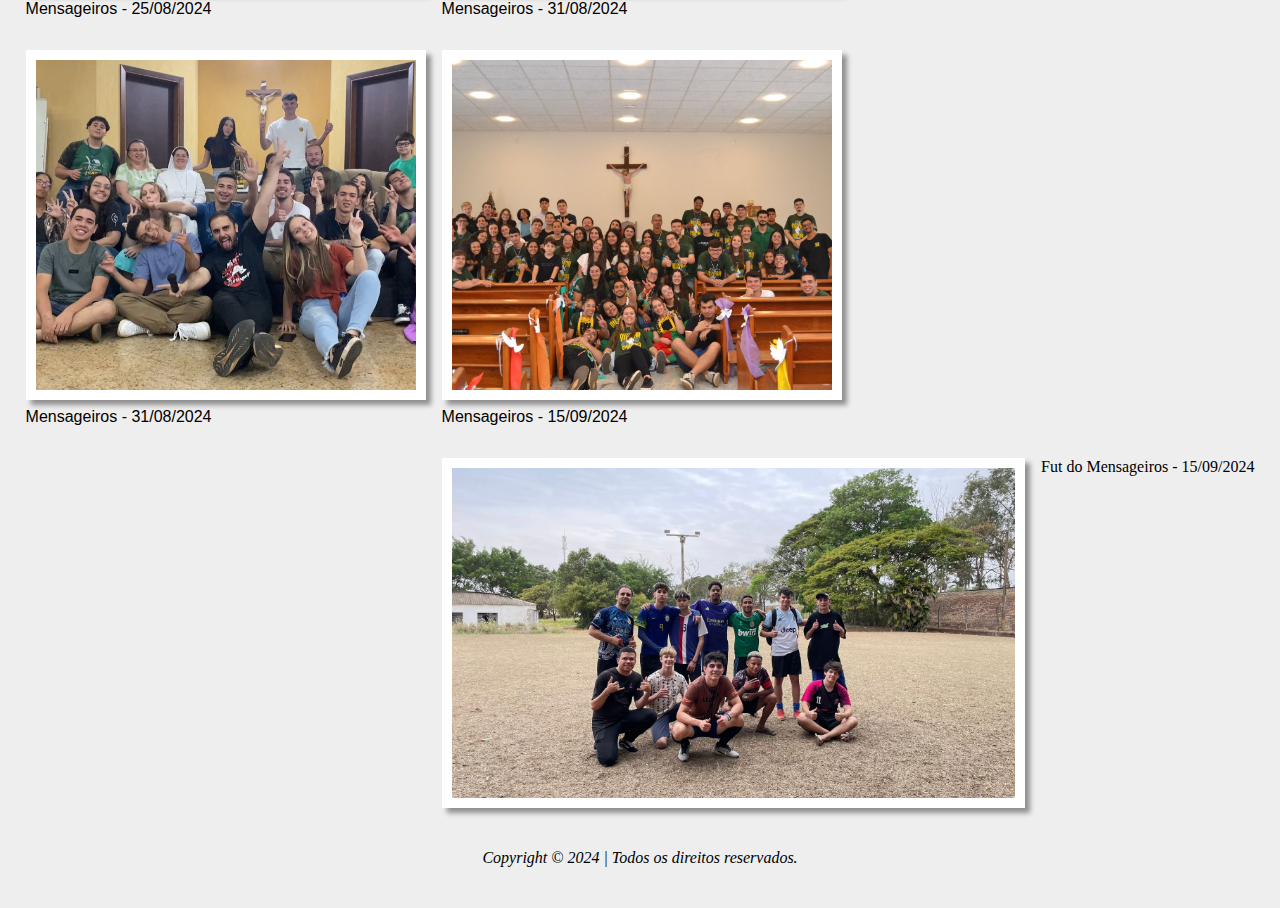
==== commit 8ea88ee1: "Atualização dia 17/09/2024" ====
--- a/mensageiros.html
+++ b/mensageiros.html
@@ -363,6 +363,20 @@
                 <p>Mensageiros - 31/08/2024</p>
             </div>
 
+            <div class="gallery-item">
+                <a href="img/img_mensageiros/mensageiros-15-09.jpg" class="gallery-items">
+                    <img src="img/img_mensageiros/mensageiros-15-09.jpg" alt="">
+                </a>
+                <p>Mensageiros - 15/09/2024</p>
+            </div>
+
+            <div class="gallery-item"></div>
+                <a href="img/img_mensageiros/fut_mensageiros-15-09.jpg" class="gallery-items">
+                    <img src="img/img_mensageiros/fut_mensageiros-15-09.jpg" alt="">
+                </a>
+                <p>Fut do Mensageiros - 15/09/2024</p>
+            </div>
+
 
         </div>
     </main>
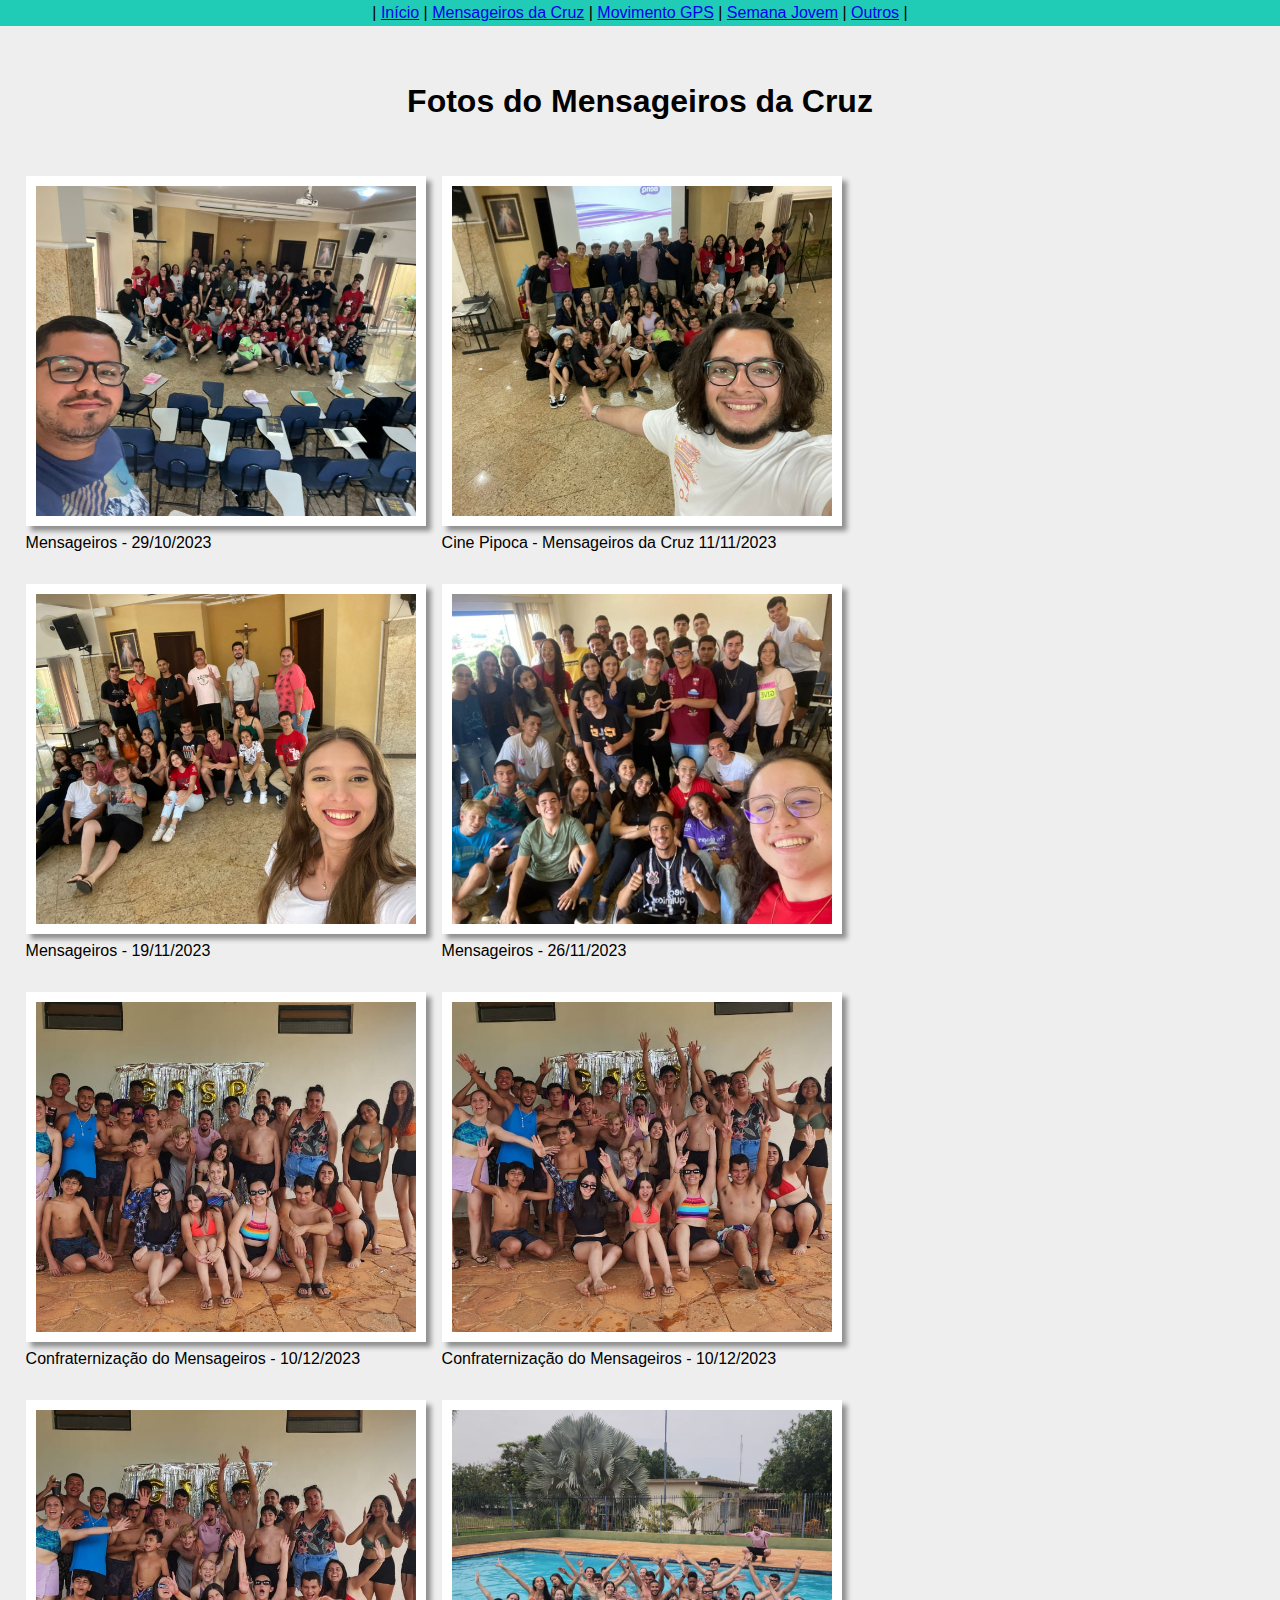
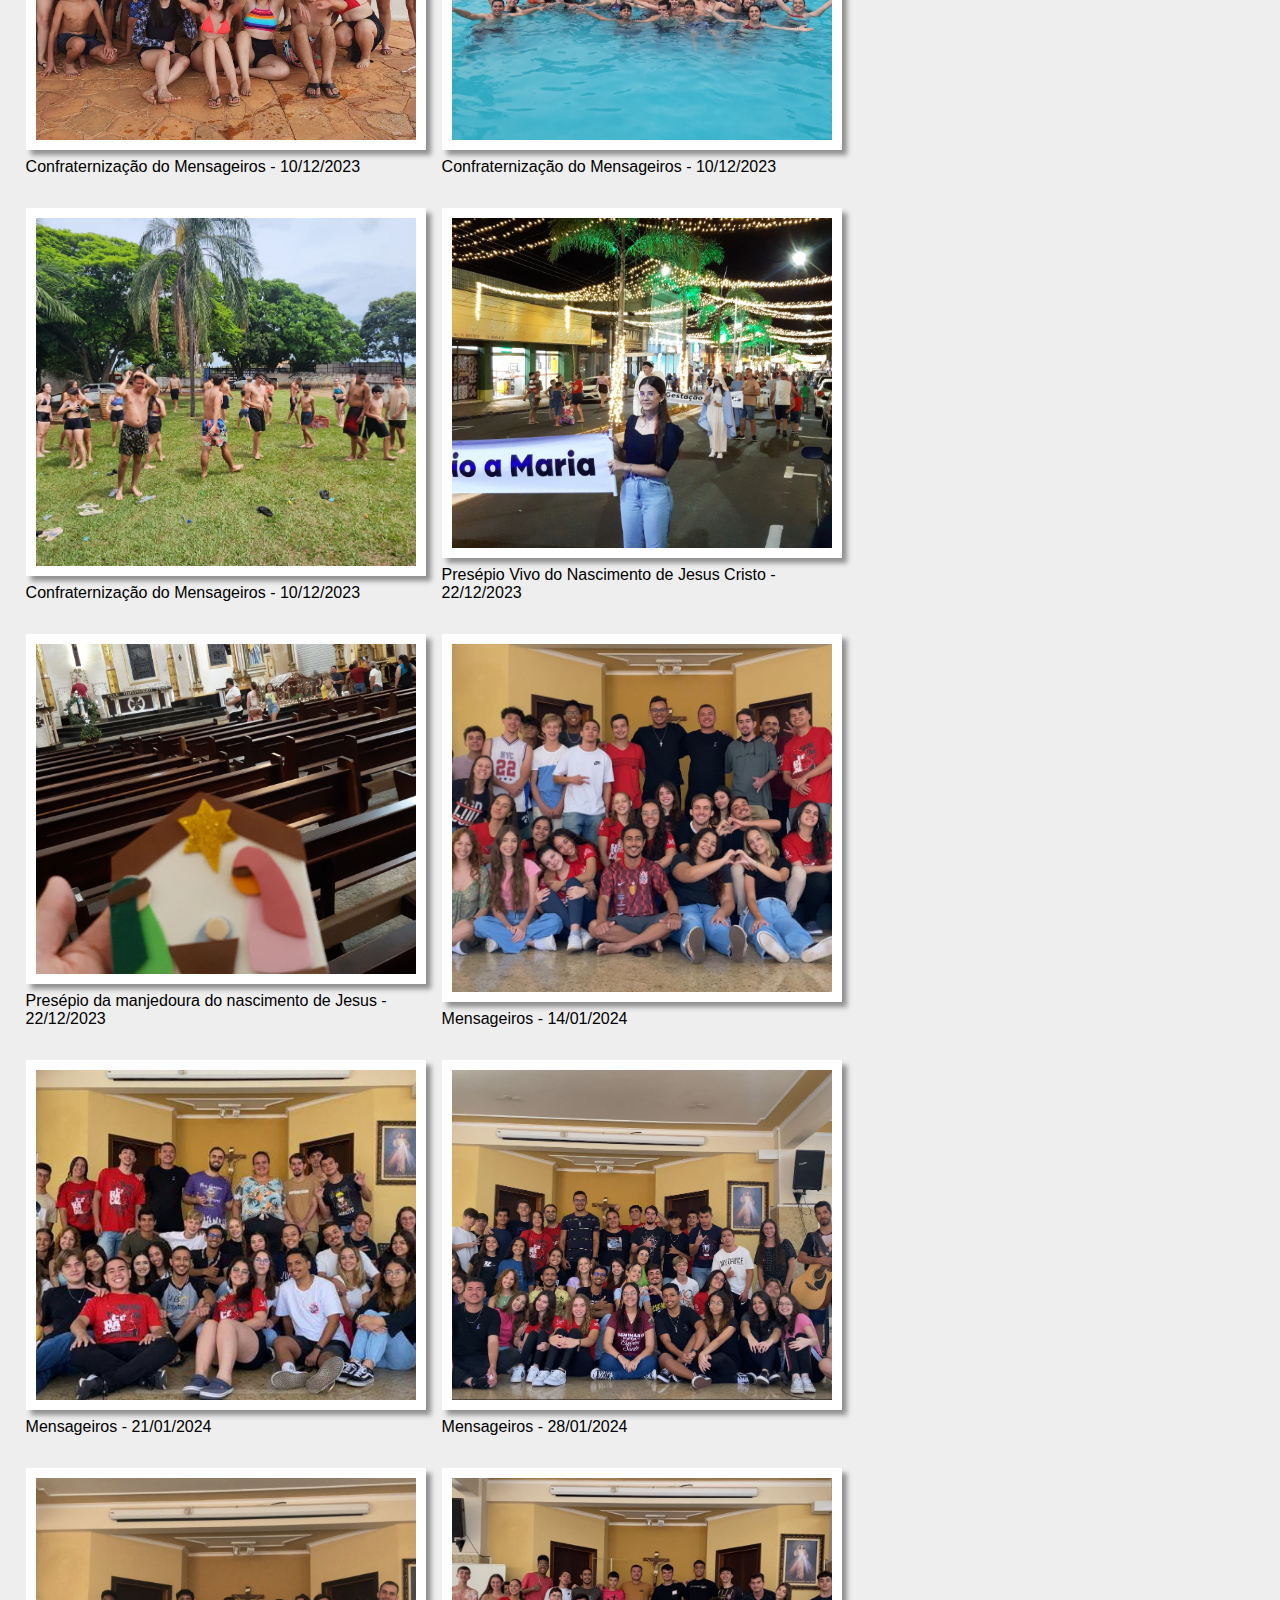
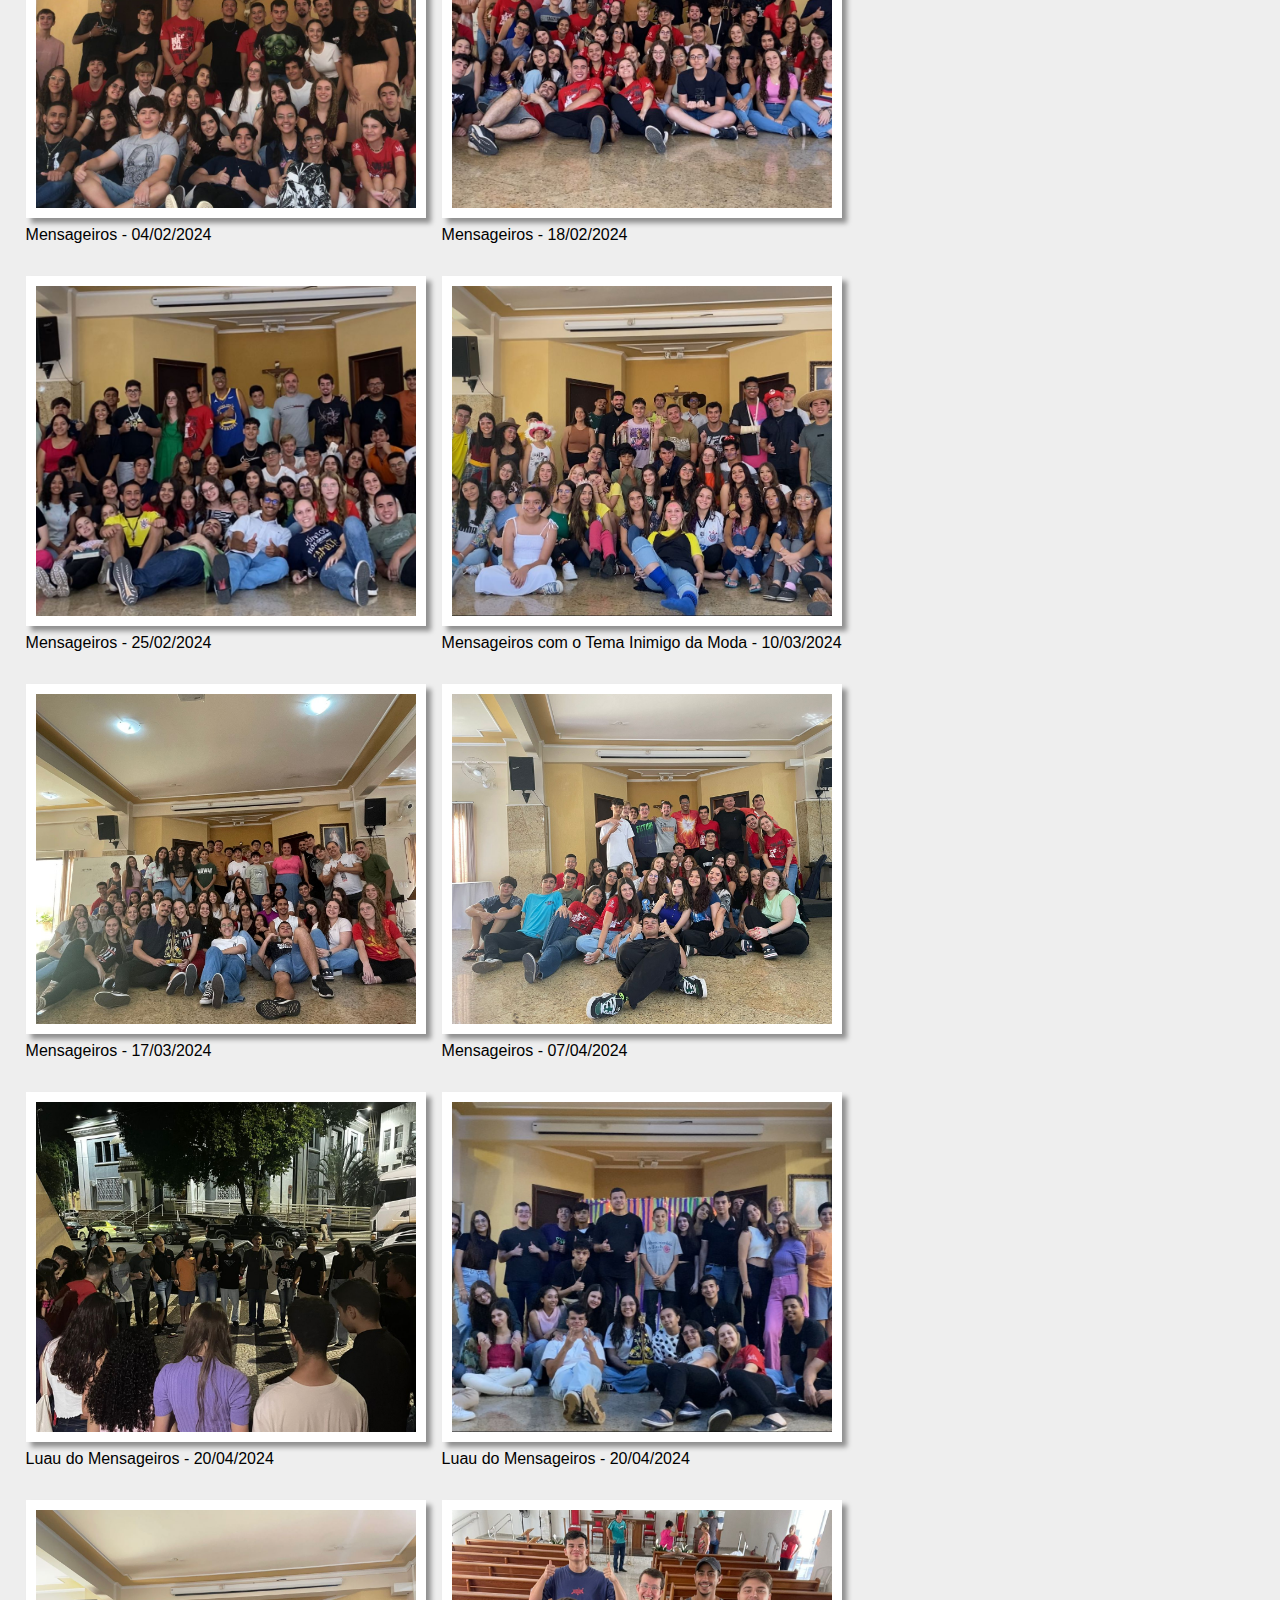
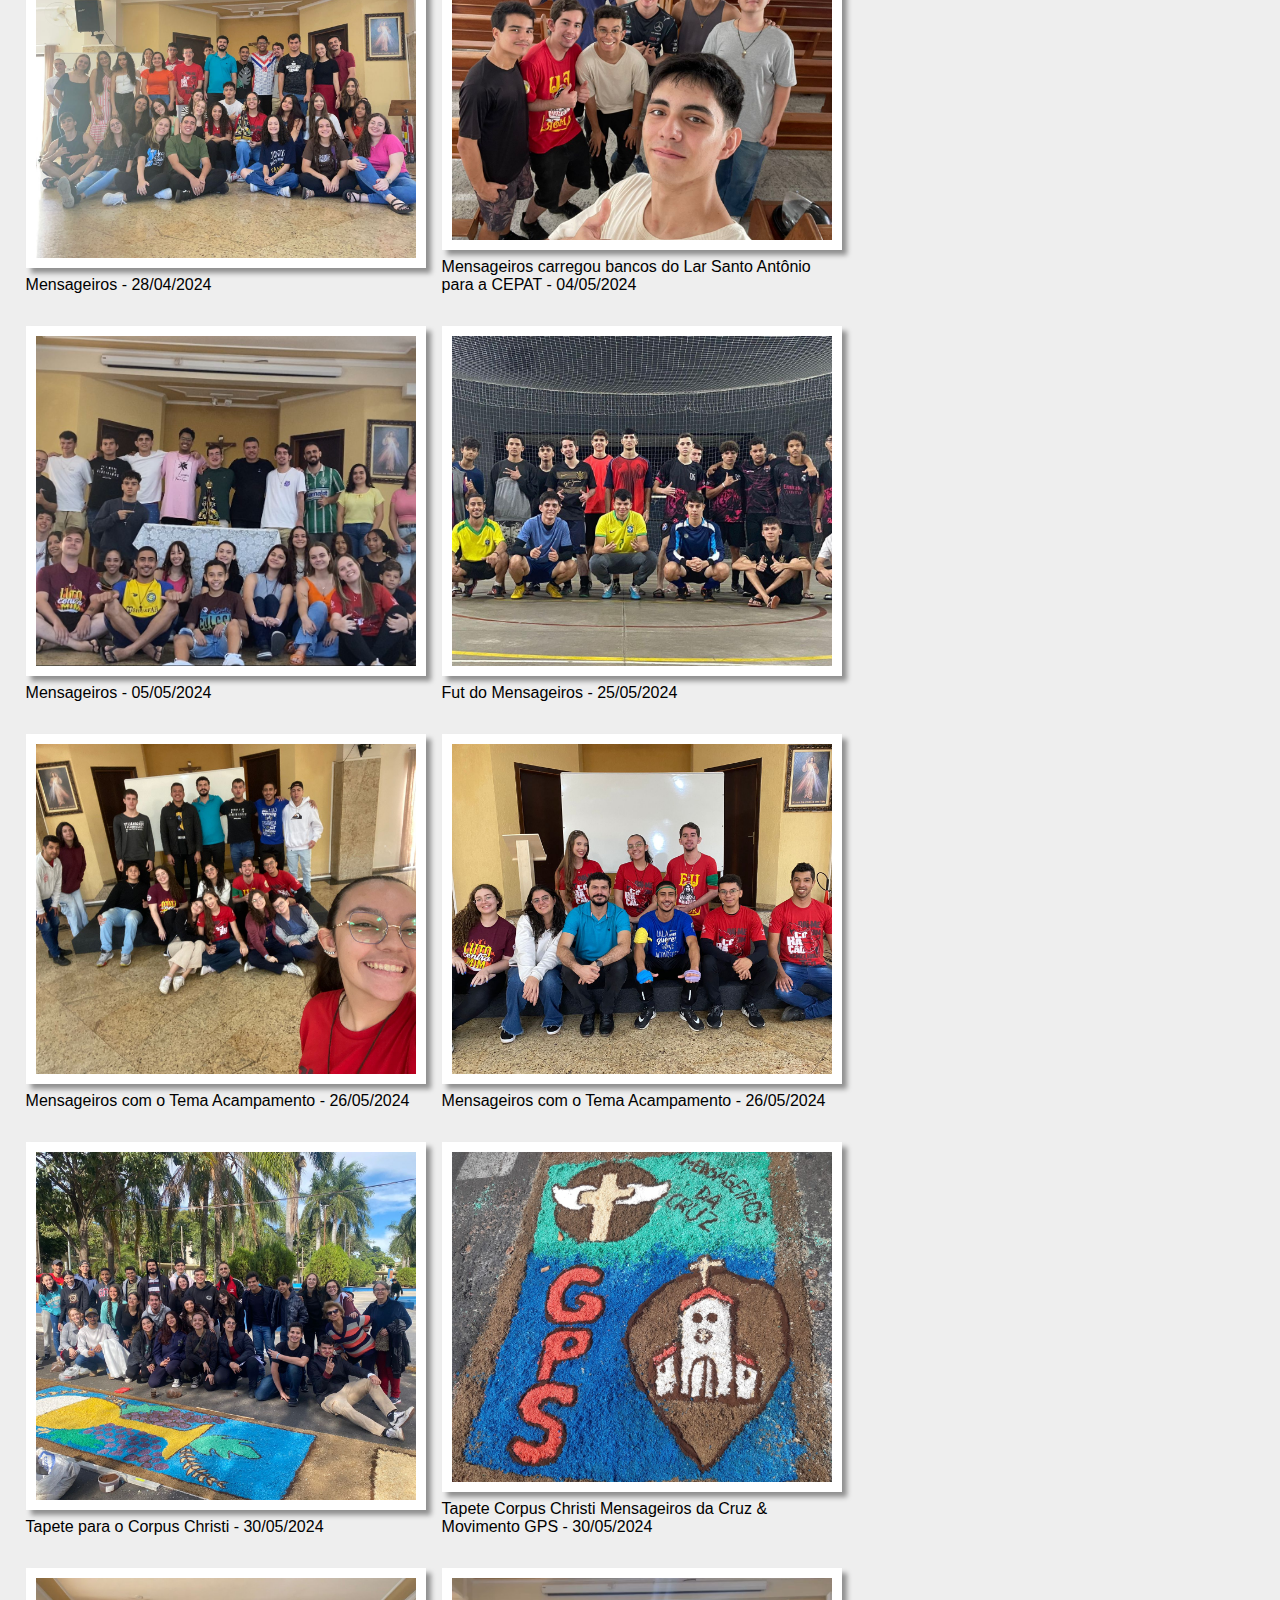
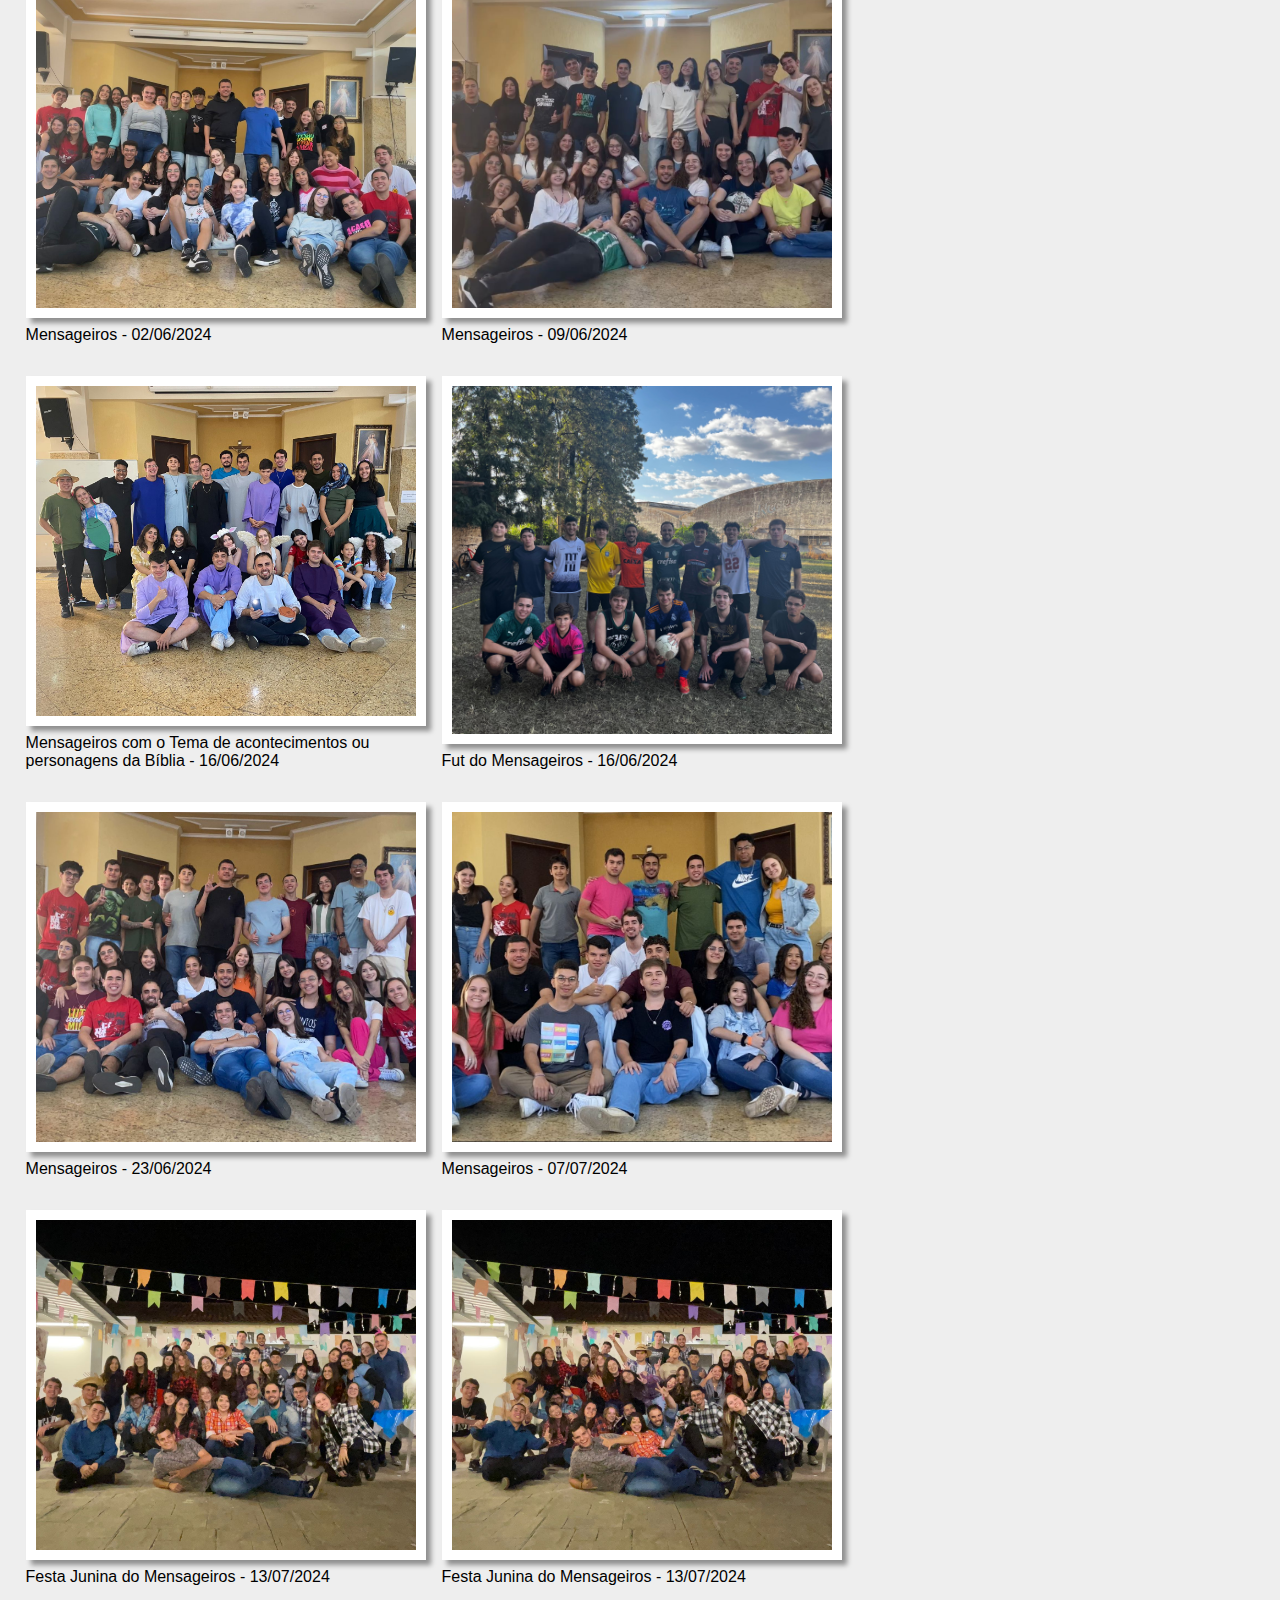
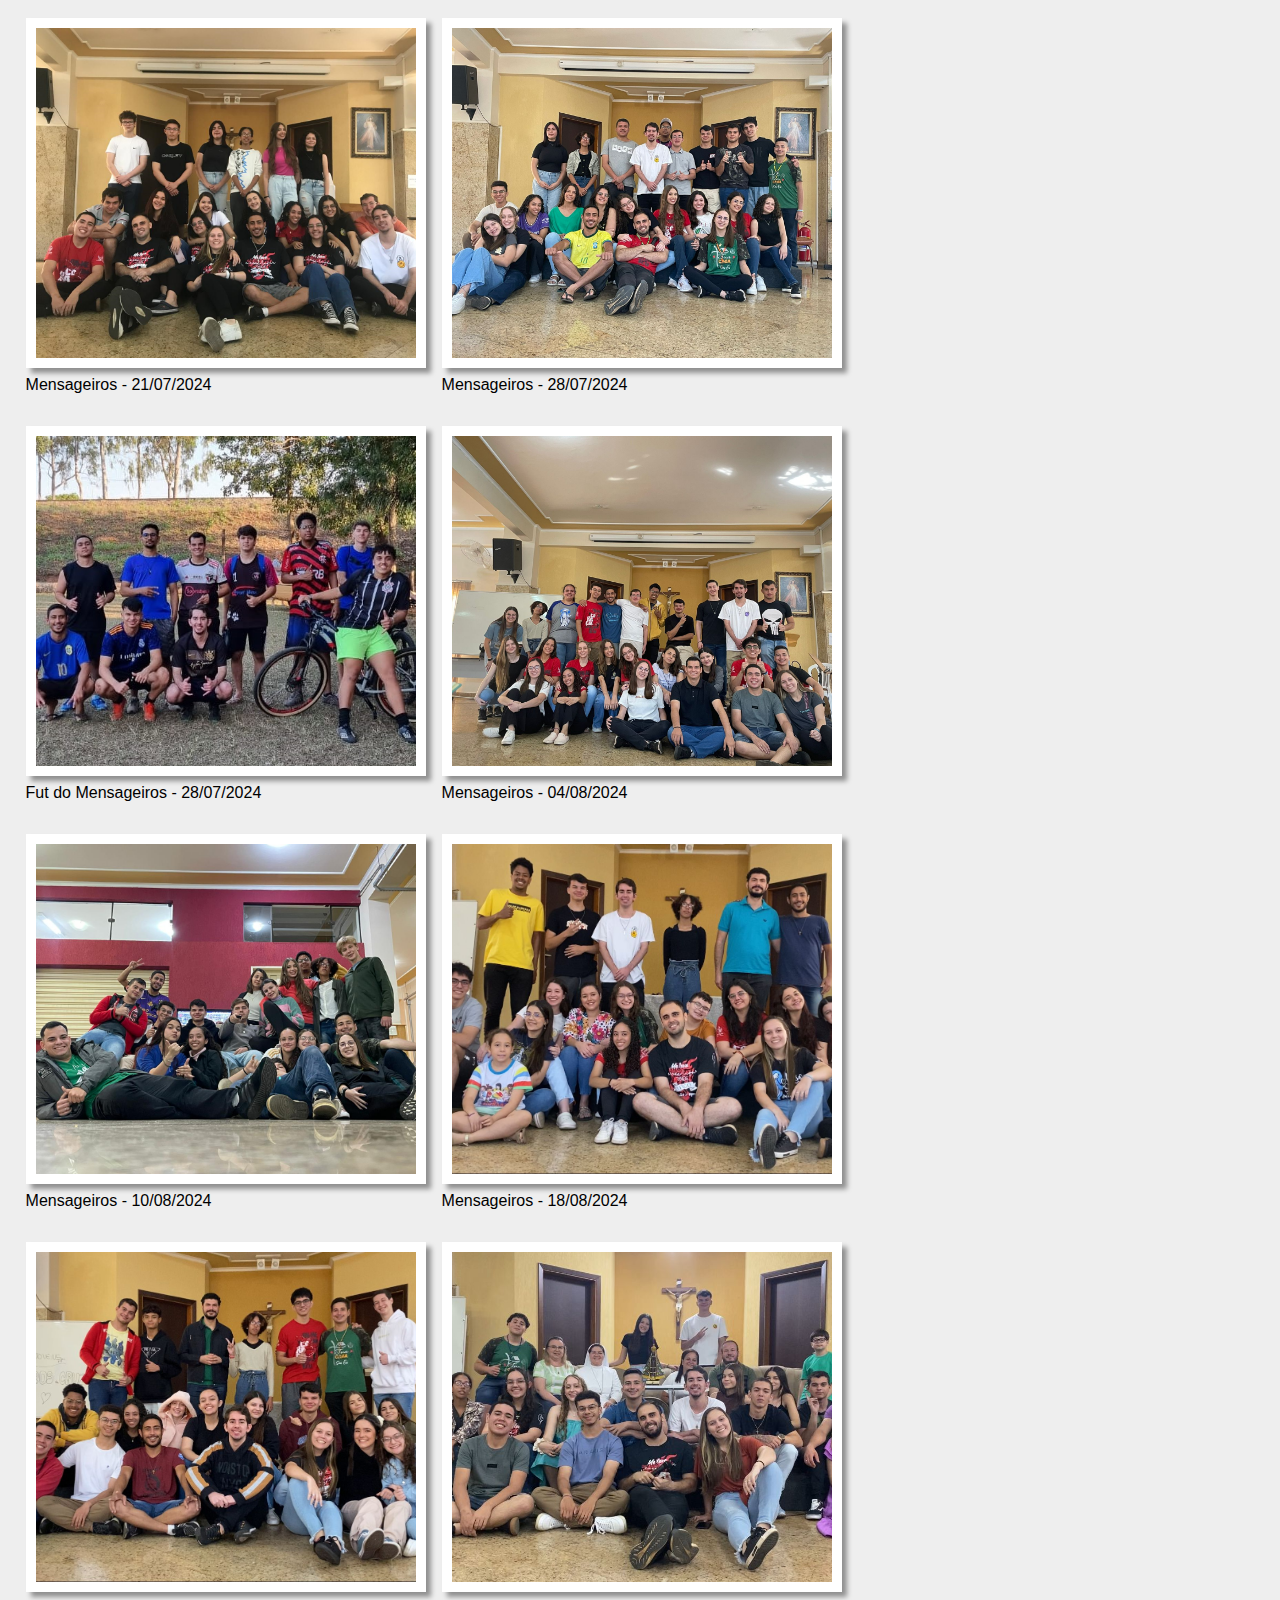
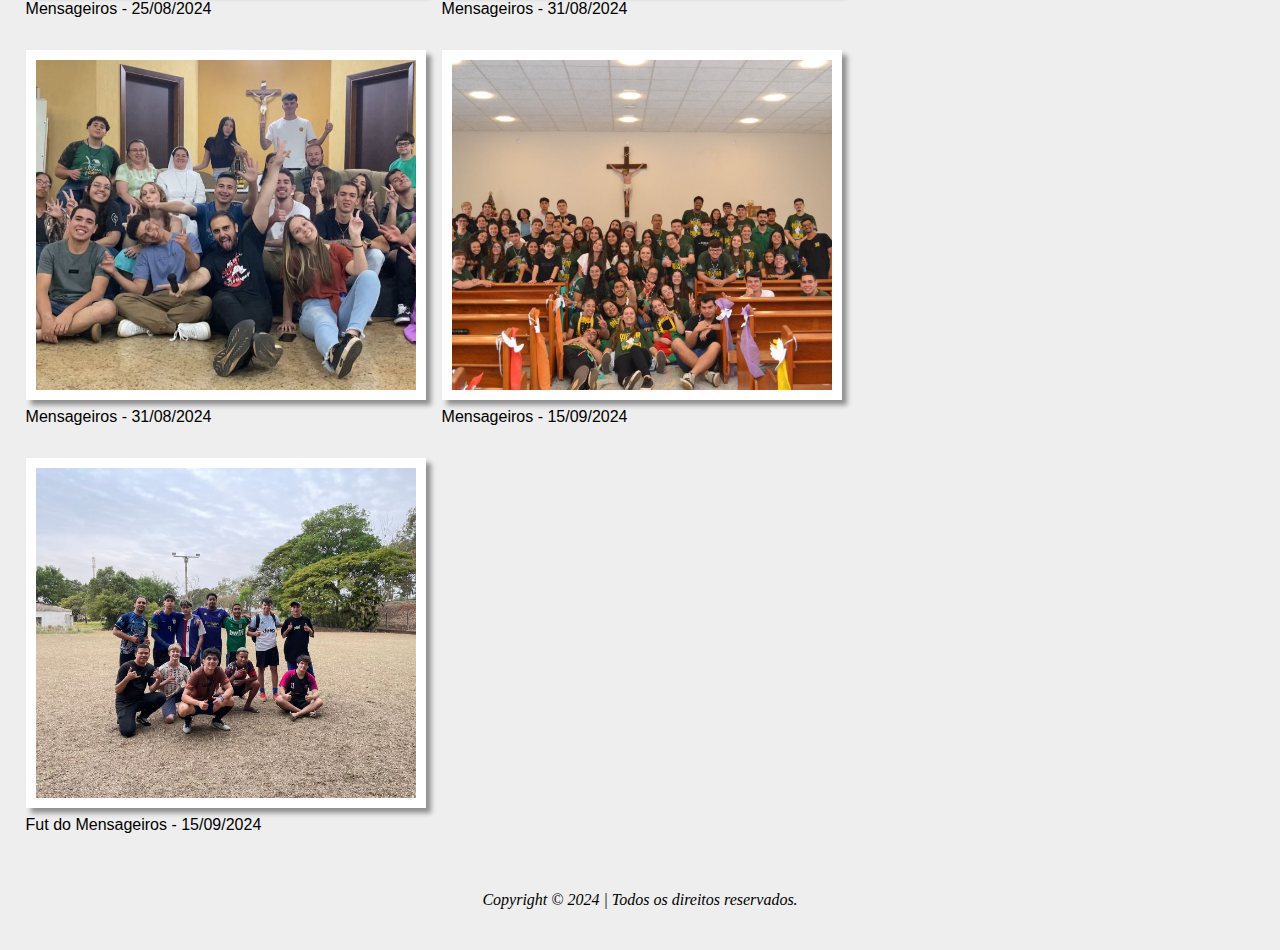
==== commit 639f245c: "Atualização da atualização do dia 17/09/2024" ====
--- a/mensageiros.html
+++ b/mensageiros.html
@@ -370,7 +370,7 @@
                 <p>Mensageiros - 15/09/2024</p>
             </div>
 
-            <div class="gallery-item"></div>
+            <div class="gallery-item">
                 <a href="img/img_mensageiros/fut_mensageiros-15-09.jpg" class="gallery-items">
                     <img src="img/img_mensageiros/fut_mensageiros-15-09.jpg" alt="">
                 </a>
